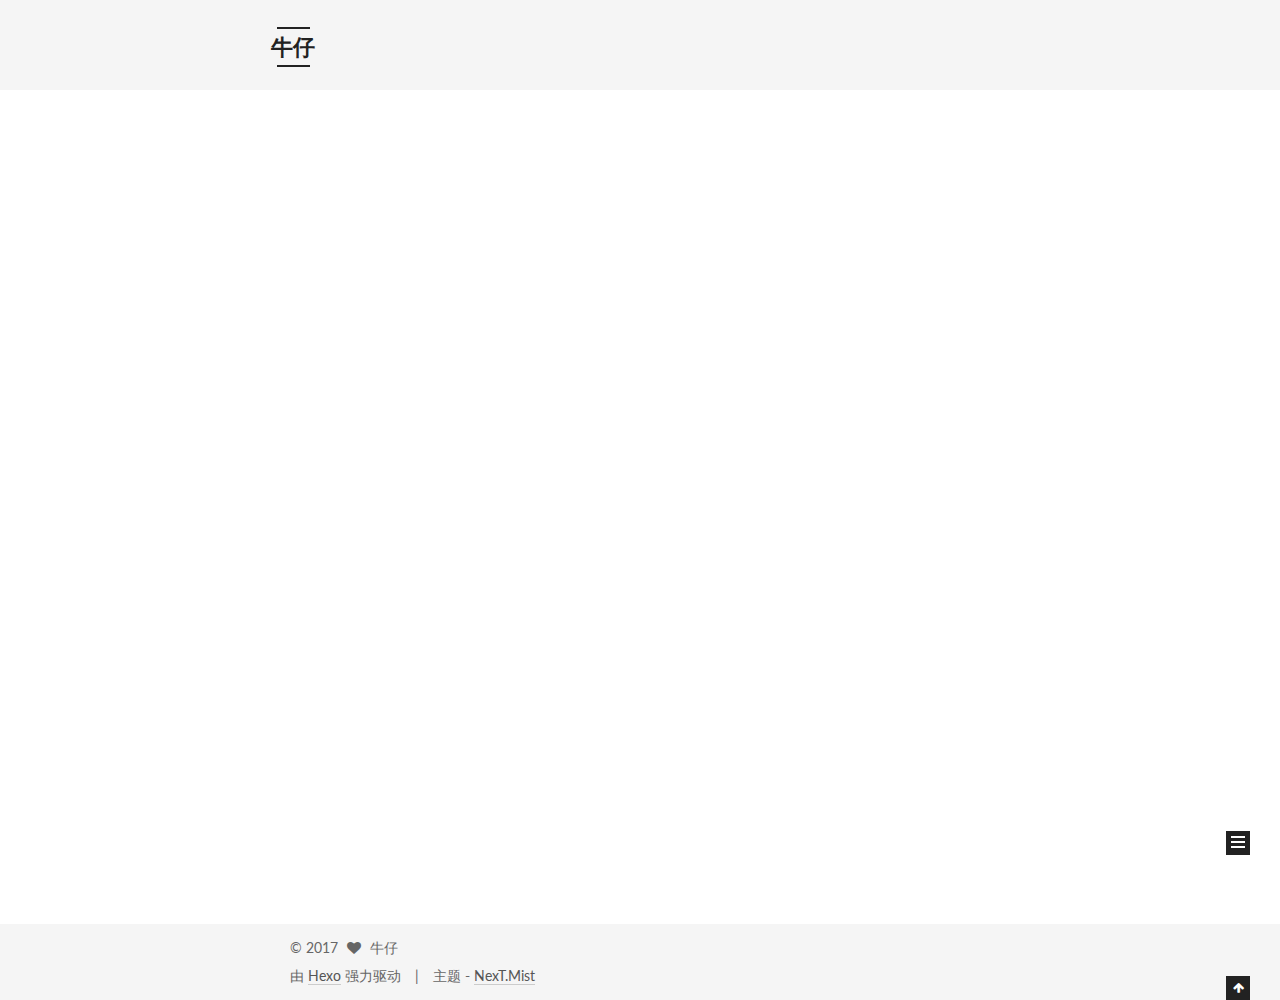
==== index.html @ 4847deeb "Site updated: 2017-06-24 11:34:40" ====
<!doctype html>



  


<html class="theme-next mist use-motion" lang="zh-Hans">
<head>
  <meta charset="UTF-8"/>
<meta http-equiv="X-UA-Compatible" content="IE=edge" />
<meta name="viewport" content="width=device-width, initial-scale=1, maximum-scale=1"/>









<meta http-equiv="Cache-Control" content="no-transform" />
<meta http-equiv="Cache-Control" content="no-siteapp" />















  
  
  <link href="/lib/fancybox/source/jquery.fancybox.css?v=2.1.5" rel="stylesheet" type="text/css" />




  
  
  
  

  
    
    
  

  

  

  

  

  
    
    
    <link href="//fonts.googleapis.com/css?family=Lato:300,300italic,400,400italic,700,700italic&subset=latin,latin-ext" rel="stylesheet" type="text/css">
  






<link href="/lib/font-awesome/css/font-awesome.min.css?v=4.6.2" rel="stylesheet" type="text/css" />

<link href="/css/main.css?v=5.1.1" rel="stylesheet" type="text/css" />


  <meta name="keywords" content="Hexo, NexT" />








  <link rel="shortcut icon" type="image/x-icon" href="/favicon.ico?v=5.1.1" />






<meta name="description" content="This is my website!">
<meta property="og:type" content="website">
<meta property="og:title" content="牛仔">
<meta property="og:url" content="http://nfy.party/index.html">
<meta property="og:site_name" content="牛仔">
<meta property="og:description" content="This is my website!">
<meta name="twitter:card" content="summary">
<meta name="twitter:title" content="牛仔">
<meta name="twitter:description" content="This is my website!">



<script type="text/javascript" id="hexo.configurations">
  var NexT = window.NexT || {};
  var CONFIG = {
    root: '/',
    scheme: 'Mist',
    sidebar: {"position":"left","display":"always","offset":12,"offset_float":0,"b2t":false,"scrollpercent":false},
    fancybox: true,
    motion: true,
    duoshuo: {
      userId: '0',
      author: '博主'
    },
    algolia: {
      applicationID: '',
      apiKey: '',
      indexName: '',
      hits: {"per_page":10},
      labels: {"input_placeholder":"Search for Posts","hits_empty":"We didn't find any results for the search: ${query}","hits_stats":"${hits} results found in ${time} ms"}
    }
  };
</script>



  <link rel="canonical" href="http://nfy.party/"/>





  <title>牛仔</title>
  














</head>

<body itemscope itemtype="http://schema.org/WebPage" lang="zh-Hans">

  
  
    
  

  <div class="container sidebar-position-left 
   page-home 
 ">
    <div class="headband"></div>

    <header id="header" class="header" itemscope itemtype="http://schema.org/WPHeader">
      <div class="header-inner"><div class="site-brand-wrapper">
  <div class="site-meta ">
    

    <div class="custom-logo-site-title">
      <a href="/"  class="brand" rel="start">
        <span class="logo-line-before"><i></i></span>
        <span class="site-title">牛仔</span>
        <span class="logo-line-after"><i></i></span>
      </a>
    </div>
      
        <p class="site-subtitle"></p>
      
  </div>

  <div class="site-nav-toggle">
    <button>
      <span class="btn-bar"></span>
      <span class="btn-bar"></span>
      <span class="btn-bar"></span>
    </button>
  </div>
</div>

<nav class="site-nav">
  

  
    <ul id="menu" class="menu">
      
        
        <li class="menu-item menu-item-home">
          <a href="/" rel="section">
            
              <i class="menu-item-icon fa fa-fw fa-home"></i> <br />
            
            首页
          </a>
        </li>
      
        
        <li class="menu-item menu-item-categories">
          <a href="/categories/" rel="section">
            
              <i class="menu-item-icon fa fa-fw fa-th"></i> <br />
            
            分类
          </a>
        </li>
      
        
        <li class="menu-item menu-item-archives">
          <a href="/archives/" rel="section">
            
              <i class="menu-item-icon fa fa-fw fa-archive"></i> <br />
            
            归档
          </a>
        </li>
      
        
        <li class="menu-item menu-item-tags">
          <a href="/tags/" rel="section">
            
              <i class="menu-item-icon fa fa-fw fa-tags"></i> <br />
            
            标签
          </a>
        </li>
      

      
    </ul>
  

  
</nav>



 </div>
    </header>

    <main id="main" class="main">
      <div class="main-inner">
        <div class="content-wrap">
          <div id="content" class="content">
            
  <section id="posts" class="posts-expand">
    
      

  

  
  
  

  <article class="post post-type-normal " itemscope itemtype="http://schema.org/Article">
    <link itemprop="mainEntityOfPage" href="http://nfy.party/2017/06/24/first/">

    <span hidden itemprop="author" itemscope itemtype="http://schema.org/Person">
      <meta itemprop="name" content="牛仔">
      <meta itemprop="description" content="">
      <meta itemprop="image" content="/uploads/avatar.JPG">
    </span>

    <span hidden itemprop="publisher" itemscope itemtype="http://schema.org/Organization">
      <meta itemprop="name" content="牛仔">
    </span>

    
      <header class="post-header">

        
        
          <h1 class="post-title" itemprop="name headline">
                
                <a class="post-title-link" href="/2017/06/24/first/" itemprop="url">first</a></h1>
        

        <div class="post-meta">
          <span class="post-time">
            
              <span class="post-meta-item-icon">
                <i class="fa fa-calendar-o"></i>
              </span>
              
                <span class="post-meta-item-text">发表于</span>
              
              <time title="创建于" itemprop="dateCreated datePublished" datetime="2017-06-24T11:21:28+08:00">
                2017-06-24
              </time>
            

            

            
          </span>

          

          
            
          

          
          

          

          

          

        </div>
      </header>
    

    <div class="post-body" itemprop="articleBody">

      
      

      
        
          
            <h1 id="测试"><a href="#测试" class="headerlink" title="测试"></a>测试</h1><h2 id="测试-1"><a href="#测试-1" class="headerlink" title="测试"></a>测试</h2><h3 id="测试-2"><a href="#测试-2" class="headerlink" title="测试"></a>测试</h3><h4 id="测试-3"><a href="#测试-3" class="headerlink" title="测试"></a>测试</h4><h5 id="测试-4"><a href="#测试-4" class="headerlink" title="测试"></a>测试</h5><h6 id="测试-5"><a href="#测试-5" class="headerlink" title="测试"></a>测试</h6>
          
        
      
    </div>

    <div>
      
    </div>

    <div>
      
    </div>

    <div>
      
    </div>

    <footer class="post-footer">
      

      

      

      
      
        <div class="post-eof"></div>
      
    </footer>
  </article>


    
      

  

  
  
  

  <article class="post post-type-normal " itemscope itemtype="http://schema.org/Article">
    <link itemprop="mainEntityOfPage" href="http://nfy.party/2017/06/24/test/">

    <span hidden itemprop="author" itemscope itemtype="http://schema.org/Person">
      <meta itemprop="name" content="牛仔">
      <meta itemprop="description" content="">
      <meta itemprop="image" content="/uploads/avatar.JPG">
    </span>

    <span hidden itemprop="publisher" itemscope itemtype="http://schema.org/Organization">
      <meta itemprop="name" content="牛仔">
    </span>

    
      <header class="post-header">

        
        
          <h1 class="post-title" itemprop="name headline">
                
                <a class="post-title-link" href="/2017/06/24/test/" itemprop="url">test</a></h1>
        

        <div class="post-meta">
          <span class="post-time">
            
              <span class="post-meta-item-icon">
                <i class="fa fa-calendar-o"></i>
              </span>
              
                <span class="post-meta-item-text">发表于</span>
              
              <time title="创建于" itemprop="dateCreated datePublished" datetime="2017-06-24T10:18:09+08:00">
                2017-06-24
              </time>
            

            

            
          </span>

          

          
            
          

          
          

          

          

          

        </div>
      </header>
    

    <div class="post-body" itemprop="articleBody">

      
      

      
        
          
            <p>——————&gt;o.o&lt;—————-</p>

          
        
      
    </div>

    <div>
      
    </div>

    <div>
      
    </div>

    <div>
      
    </div>

    <footer class="post-footer">
      

      

      

      
      
        <div class="post-eof"></div>
      
    </footer>
  </article>


    
  </section>

  


          </div>
          


          

        </div>
        
          
  
  <div class="sidebar-toggle">
    <div class="sidebar-toggle-line-wrap">
      <span class="sidebar-toggle-line sidebar-toggle-line-first"></span>
      <span class="sidebar-toggle-line sidebar-toggle-line-middle"></span>
      <span class="sidebar-toggle-line sidebar-toggle-line-last"></span>
    </div>
  </div>

  <aside id="sidebar" class="sidebar">
    <div class="sidebar-inner">

      

      

      <section class="site-overview sidebar-panel sidebar-panel-active">
        <div class="site-author motion-element" itemprop="author" itemscope itemtype="http://schema.org/Person">
          <img class="site-author-image" itemprop="image"
               src="/uploads/avatar.JPG"
               alt="牛仔" />
          <p class="site-author-name" itemprop="name">牛仔</p>
           
              <p class="site-description motion-element" itemprop="description">This is my website!</p>
          
        </div>
        <nav class="site-state motion-element">

          
            <div class="site-state-item site-state-posts">
              <a href="/archives/">
                <span class="site-state-item-count">2</span>
                <span class="site-state-item-name">日志</span>
              </a>
            </div>
          

          

          

        </nav>

        

        <div class="links-of-author motion-element">
          
        </div>

        
        

        
        

        


      </section>

      

      

    </div>
  </aside>


        
      </div>
    </main>

    <footer id="footer" class="footer">
      <div class="footer-inner">
        <div class="copyright" >
  
  &copy; 
  <span itemprop="copyrightYear">2017</span>
  <span class="with-love">
    <i class="fa fa-heart"></i>
  </span>
  <span class="author" itemprop="copyrightHolder">牛仔</span>
</div>


<div class="powered-by">
  由 <a class="theme-link" href="https://hexo.io">Hexo</a> 强力驱动
</div>

<div class="theme-info">
  主题 -
  <a class="theme-link" href="https://github.com/iissnan/hexo-theme-next">
    NexT.Mist
  </a>
</div>


        

        
      </div>
    </footer>

    
      <div class="back-to-top">
        <i class="fa fa-arrow-up"></i>
        
      </div>
    

  </div>

  

<script type="text/javascript">
  if (Object.prototype.toString.call(window.Promise) !== '[object Function]') {
    window.Promise = null;
  }
</script>









  












  
  <script type="text/javascript" src="/lib/jquery/index.js?v=2.1.3"></script>

  
  <script type="text/javascript" src="/lib/fastclick/lib/fastclick.min.js?v=1.0.6"></script>

  
  <script type="text/javascript" src="/lib/jquery_lazyload/jquery.lazyload.js?v=1.9.7"></script>

  
  <script type="text/javascript" src="/lib/velocity/velocity.min.js?v=1.2.1"></script>

  
  <script type="text/javascript" src="/lib/velocity/velocity.ui.min.js?v=1.2.1"></script>

  
  <script type="text/javascript" src="/lib/fancybox/source/jquery.fancybox.pack.js?v=2.1.5"></script>


  


  <script type="text/javascript" src="/js/src/utils.js?v=5.1.1"></script>

  <script type="text/javascript" src="/js/src/motion.js?v=5.1.1"></script>



  
  

  
    <script type="text/javascript" src="/js/src/scrollspy.js?v=5.1.1"></script>
<script type="text/javascript" src="/js/src/post-details.js?v=5.1.1"></script>

  

  


  <script type="text/javascript" src="/js/src/bootstrap.js?v=5.1.1"></script>



  


  




	





  





  





  






  





  

  

  

  

  

  

</body>
</html>
---- css/main.css ----
/* normalize.css v3.0.2 | MIT License | git.io/normalize */
html {
  font-family: sans-serif; /* 1 */
  -ms-text-size-adjust: 100%; /* 2 */
  -webkit-text-size-adjust: 100%; /* 2 */
}
body {
  margin: 0;
}
article,
aside,
details,
figcaption,
figure,
footer,
header,
hgroup,
main,
menu,
nav,
section,
summary {
  display: block;
}
audio,
canvas,
progress,
video {
  display: inline-block; /* 1 */
  vertical-align: baseline; /* 2 */
}
audio:not([controls]) {
  display: none;
  height: 0;
}
[hidden],
template {
  display: none;
}
a {
  background-color: transparent;
}
a:active,
a:hover {
  outline: 0;
}
abbr[title] {
  border-bottom: 1px dotted;
}
b,
strong {
  font-weight: bold;
}
dfn {
  font-style: italic;
}
h1 {
  font-size: 2em;
  margin: 0.67em 0;
}
mark {
  background: #ff0;
  color: #000;
}
small {
  font-size: 80%;
}
sub,
sup {
  font-size: 75%;
  line-height: 0;
  position: relative;
  vertical-align: baseline;
}
sup {
  top: -0.5em;
}
sub {
  bottom: -0.25em;
}
img {
  border: 0;
}
svg:not(:root) {
  overflow: hidden;
}
figure {
  margin: 1em 40px;
}
hr {
  -moz-box-sizing: content-box;
  box-sizing: content-box;
  height: 0;
}
pre {
  overflow: auto;
}
code,
kbd,
pre,
samp {
  font-family: monospace, monospace;
  font-size: 1em;
}
button,
input,
optgroup,
select,
textarea {
  color: inherit; /* 1 */
  font: inherit; /* 2 */
  margin: 0; /* 3 */
}
button {
  overflow: visible;
}
button,
select {
  text-transform: none;
}
button,
html input[type="button"],
input[type="reset"],
input[type="submit"] {
  -webkit-appearance: button; /* 2 */
  cursor: pointer; /* 3 */
}
button[disabled],
html input[disabled] {
  cursor: default;
}
button::-moz-focus-inner,
input::-moz-focus-inner {
  border: 0;
  padding: 0;
}
input {
  line-height: normal;
}
input[type="checkbox"],
input[type="radio"] {
  box-sizing: border-box; /* 1 */
  padding: 0; /* 2 */
}
input[type="number"]::-webkit-inner-spin-button,
input[type="number"]::-webkit-outer-spin-button {
  height: auto;
}
input[type="search"] {
  -webkit-appearance: textfield; /* 1 */
  -moz-box-sizing: content-box;
  -webkit-box-sizing: content-box; /* 2 */
  box-sizing: content-box;
}
input[type="search"]::-webkit-search-cancel-button,
input[type="search"]::-webkit-search-decoration {
  -webkit-appearance: none;
}
fieldset {
  border: 1px solid #c0c0c0;
  margin: 0 2px;
  padding: 0.35em 0.625em 0.75em;
}
legend {
  border: 0; /* 1 */
  padding: 0; /* 2 */
}
textarea {
  overflow: auto;
}
optgroup {
  font-weight: bold;
}
table {
  border-collapse: collapse;
  border-spacing: 0;
}
td,
th {
  padding: 0;
}
::selection {
  background: #262a30;
  color: #fff;
}
body {
  position: relative;
  font-family: 'Lato', "PingFang SC", "Microsoft YaHei", sans-serif;
  font-size: 14px;
  line-height: 2;
  color: #555;
  background: #fff;
}
@media (max-width: 767px) {
  body {
    padding-right: 0 !important;
  }
}
@media (min-width: 768px) and (max-width: 991px) {
  body {
    padding-right: 0 !important;
  }
}
@media (min-width: 1600px) {
  body {
    font-size: 16px;
  }
}
h1,
h2,
h3,
h4,
h5,
h6 {
  margin: 0;
  padding: 0;
  font-weight: bold;
  line-height: 1.5;
  font-family: 'Lato', "PingFang SC", "Microsoft YaHei", sans-serif;
}
h2,
h3,
h4,
h5,
h6 {
  margin: 20px 0 15px;
}
h1 {
  font-size: 24px;
}
@media (max-width: 767px) {
  h1 {
    font-size: 20px;
  }
}
h2 {
  font-size: 22px;
}
@media (max-width: 767px) {
  h2 {
    font-size: 18px;
  }
}
h3 {
  font-size: 20px;
}
@media (max-width: 767px) {
  h3 {
    font-size: 16px;
  }
}
h4 {
  font-size: 18px;
}
@media (max-width: 767px) {
  h4 {
    font-size: 14px;
  }
}
h5 {
  font-size: 16px;
}
@media (max-width: 767px) {
  h5 {
    font-size: 12px;
  }
}
h6 {
  font-size: 14px;
}
@media (max-width: 767px) {
  h6 {
    font-size: 10px;
  }
}
p {
  margin: 0 0 25px 0;
}
a {
  color: #555;
  text-decoration: none;
  border-bottom: 1px solid #999;
  word-wrap: break-word;
}
a:hover {
  color: #222;
  border-bottom-color: #222;
}
blockquote {
  margin: 0;
  padding: 0;
}
img {
  display: block;
  margin: auto;
  max-width: 100%;
  height: auto;
}
hr {
  margin: 40px 0;
  height: 3px;
  border: none;
  background-color: #ddd;
  background-image: repeating-linear-gradient(-45deg, #fff, #fff 4px, transparent 4px, transparent 8px);
}
blockquote {
  padding: 0 15px;
  color: #666;
  border-left: 4px solid #ddd;
}
blockquote cite::before {
  content: "-";
  padding: 0 5px;
}
dt {
  font-weight: 700;
}
dd {
  margin: 0;
  padding: 0;
}
.text-left {
  text-align: left;
}
.text-center {
  text-align: center;
}
.text-right {
  text-align: right;
}
.text-justify {
  text-align: justify;
}
.text-nowrap {
  white-space: nowrap;
}
.text-lowercase {
  text-transform: lowercase;
}
.text-uppercase {
  text-transform: uppercase;
}
.text-capitalize {
  text-transform: capitalize;
}
.center-block {
  display: block;
  margin-left: auto;
  margin-right: auto;
}
.clearfix:before,
.clearfix:after {
  content: " ";
  display: table;
}
.clearfix:after {
  clear: both;
}
.pullquote {
  width: 45%;
}
.pullquote.left {
  float: left;
  margin-left: 5px;
  margin-right: 10px;
}
.pullquote.right {
  float: right;
  margin-left: 10px;
  margin-right: 5px;
}
.affix.affix.affix {
  position: fixed;
}
.translation {
  margin-top: -20px;
  font-size: 14px;
  color: #999;
}
.scrollbar-measure {
  width: 100px;
  height: 100px;
  overflow: scroll;
  position: absolute;
  top: -9999px;
}
.use-motion .motion-element {
  opacity: 0;
}
table {
  margin: 20px 0;
  width: 100%;
  border-collapse: collapse;
  border-spacing: 0;
  border: 1px solid #ddd;
  font-size: 14px;
  table-layout: fixed;
  word-wrap: break-all;
}
table>tbody>tr:nth-of-type(odd) {
  background-color: #f9f9f9;
}
table>tbody>tr:hover {
  background-color: #f5f5f5;
}
caption,
th,
td {
  padding: 8px;
  text-align: left;
  vertical-align: middle;
  font-weight: normal;
}
th,
td {
  border-bottom: 3px solid #ddd;
  border-right: 1px solid #eee;
}
th {
  padding-bottom: 10px;
  font-weight: 700;
}
td {
  border-bottom-width: 1px;
}
html,
body {
  height: 100%;
}
.container {
  position: relative;
  min-height: 100%;
}
.header-inner {
  margin: 0 auto;
  padding: 100px 0 70px;
  width: 700px;
}
@media (min-width: 1600px) {
  .container .header-inner {
    width: 900px;
  }
}
.main {
  padding-bottom: 150px;
}
.main-inner {
  margin: 0 auto;
  width: 700px;
}
@media (min-width: 1600px) {
  .container .main-inner {
    width: 900px;
  }
}
.footer {
  position: absolute;
  left: 0;
  bottom: 0;
  width: 100%;
  min-height: 50px;
}
.footer-inner {
  box-sizing: border-box;
  margin: 20px auto;
  width: 700px;
}
@media (min-width: 1600px) {
  .container .footer-inner {
    width: 900px;
  }
}
pre,
.highlight {
  overflow: auto;
  margin: 20px 0;
  padding: 0;
  font-size: 13px;
  color: #4d4d4c;
  background: #f7f7f7;
  line-height: 1.6;
}
pre,
code {
  font-family: consolas, Menlo, "PingFang SC", "Microsoft YaHei", monospace;
}
code {
  padding: 2px 4px;
  word-wrap: break-word;
  color: #555;
  background: #eee;
  border-radius: 3px;
  font-size: 13px;
}
pre code {
  padding: 0;
  color: #4d4d4c;
  background: none;
  text-shadow: none;
}
.highlight {
  border-radius: 1px;
}
.highlight pre {
  border: none;
  margin: 0;
  padding: 10px 0;
}
.highlight table {
  margin: 0;
  width: auto;
  border: none;
}
.highlight td {
  border: none;
  padding: 0;
}
.highlight figcaption {
  font-size: 1em;
  color: #4d4d4c;
  line-height: 1em;
  margin-bottom: 1em;
}
.highlight figcaption:before,
.highlight figcaption:after {
  content: " ";
  display: table;
}
.highlight figcaption:after {
  clear: both;
}
.highlight figcaption a {
  float: right;
  color: #4d4d4c;
}
.highlight figcaption a:hover {
  border-bottom-color: #4d4d4c;
}
.highlight .gutter pre {
  padding-left: 10px;
  padding-right: 10px;
  color: #869194;
  text-align: right;
  background-color: #eff2f3;
}
.highlight .code pre {
  width: 100%;
  padding-left: 10px;
  padding-right: 10px;
  background-color: #f7f7f7;
}
.highlight .line {
  height: 20px;
}
.gutter {
  -webkit-user-select: none;
  -moz-user-select: none;
  -ms-user-select: none;
  user-select: none;
}
.gist table {
  width: auto;
}
.gist table td {
  border: none;
}
pre .deletion {
  background: #fdd;
}
pre .addition {
  background: #dfd;
}
pre .meta {
  color: #8959a8;
}
pre .comment {
  color: #8e908c;
}
pre .variable,
pre .attribute,
pre .tag,
pre .regexp,
pre .ruby .constant,
pre .xml .tag .title,
pre .xml .pi,
pre .xml .doctype,
pre .html .doctype,
pre .css .id,
pre .css .class,
pre .css .pseudo {
  color: #c82829;
}
pre .number,
pre .preprocessor,
pre .built_in,
pre .literal,
pre .params,
pre .constant,
pre .command {
  color: #f5871f;
}
pre .ruby .class .title,
pre .css .rules .attribute,
pre .string,
pre .value,
pre .inheritance,
pre .header,
pre .ruby .symbol,
pre .xml .cdata,
pre .special,
pre .number,
pre .formula {
  color: #718c00;
}
pre .title,
pre .css .hexcolor {
  color: #3e999f;
}
pre .function,
pre .python .decorator,
pre .python .title,
pre .ruby .function .title,
pre .ruby .title .keyword,
pre .perl .sub,
pre .javascript .title,
pre .coffeescript .title {
  color: #4271ae;
}
pre .keyword,
pre .javascript .function {
  color: #8959a8;
}
.full-image.full-image.full-image {
  border: none;
  max-width: 100%;
  width: auto;
  margin: 20px auto;
}
@media (min-width: 992px) {
  .full-image.full-image.full-image {
    max-width: none;
    width: 110%;
    margin: 25px -5%;
  }
}
.blockquote-center,
.page-home .post-type-quote blockquote,
.page-post-detail .post-type-quote blockquote {
  position: relative;
  margin: 40px 0;
  padding: 0;
  border-left: none;
  text-align: center;
}
.blockquote-center::before,
.page-home .post-type-quote blockquote::before,
.page-post-detail .post-type-quote blockquote::before,
.blockquote-center::after,
.page-home .post-type-quote blockquote::after,
.page-post-detail .post-type-quote blockquote::after {
  position: absolute;
  content: ' ';
  display: block;
  width: 100%;
  height: 24px;
  opacity: 0.2;
  background-repeat: no-repeat;
  background-position: 0 -6px;
  background-size: 22px 22px;
}
.blockquote-center::before,
.page-home .post-type-quote blockquote::before,
.page-post-detail .post-type-quote blockquote::before {
  top: -20px;
  background-image: url("../images/quote-l.svg");
  border-top: 1px solid #ccc;
}
.blockquote-center::after,
.page-home .post-type-quote blockquote::after,
.page-post-detail .post-type-quote blockquote::after {
  bottom: -20px;
  background-image: url("../images/quote-r.svg");
  border-bottom: 1px solid #ccc;
  background-position: 100% 8px;
}
.blockquote-center p,
.page-home .post-type-quote blockquote p,
.page-post-detail .post-type-quote blockquote p,
.blockquote-center div,
.page-home .post-type-quote blockquote div,
.page-post-detail .post-type-quote blockquote div {
  text-align: center;
}
.post .post-body .group-picture img {
  box-sizing: border-box;
  padding: 0 3px;
  border: none;
}
.post .group-picture-row {
  overflow: hidden;
  margin-top: 6px;
}
.post .group-picture-row:first-child {
  margin-top: 0;
}
.post .group-picture-column {
  float: left;
}
.page-post-detail .post-body .group-picture-column {
  float: none;
  margin-top: 10px;
  width: auto !important;
}
.page-post-detail .post-body .group-picture-column img {
  margin: 0 auto;
}
.page-archive .group-picture-container {
  overflow: hidden;
}
.page-archive .group-picture-row {
  float: left;
}
.page-archive .group-picture-row:first-child {
  margin-top: 6px;
}
.page-archive .group-picture-column {
  max-width: 150px;
  max-height: 150px;
}
.note {
  padding: 20px;
  margin: 20px 0;
  border: 1px solid #eee;
  border-left-width: 5px;
  border-radius: 3px;
}
.note h2,
.note h3,
.note h4,
.note h5,
.note h6 {
  margin-top: 0;
  margin-bottom: 5px;
  padding-top: 0 !important;
}
.note p:last-child {
  margin-bottom: 0;
}
.note code {
  border-radius: 3px;
}
.note+.note {
  margin-top: -5px;
}
.default {
  border-left-color: #777;
}
.default h2,
.default h3,
.default h4,
.default h5,
.default h6 {
  color: #777;
}
.primary {
  border-left-color: #428bca;
}
.primary h2,
.primary h3,
.primary h4,
.primary h5,
.primary h6 {
  color: #428bca;
}
.success {
  border-left-color: #5cb85c;
}
.success h2,
.success h3,
.success h4,
.success h5,
.success h6 {
  color: #5cb85c;
}
.danger {
  border-left-color: #d9534f;
}
.danger h2,
.danger h3,
.danger h4,
.danger h5,
.danger h6 {
  color: #d9534f;
}
.warning {
  border-left-color: #f0ad4e;
}
.warning h2,
.warning h3,
.warning h4,
.warning h5,
.warning h6 {
  color: #f0ad4e;
}
.info {
  border-left-color: #5bc0de;
}
.info h2,
.info h3,
.info h4,
.info h5,
.info h6 {
  color: #5bc0de;
}
.btn {
  display: inline-block;
  padding: 0 20px;
  font-size: 14px;
  color: #fff;
  background: #222;
  border: 2px solid #222;
  text-decoration: none;
  border-radius: 0;
  transition-property: background-color;
  transition-duration: 0.2s;
  transition-timing-function: ease-in-out;
  transition-delay: 0s;
}
.btn:hover,
.post-button .btn:hover {
  border-color: #222;
  color: #222;
  background: #fff;
}
.btn-bar {
  display: block;
  width: 22px;
  height: 2px;
  background: #555;
  border-radius: 1px;
}
.btn-bar+.btn-bar {
  margin-top: 4px;
}
.pagination {
  margin: 120px 0 40px;
  text-align: center;
  border-top: 1px solid #eee;
}
.page-number-basic,
.pagination .prev,
.pagination .next,
.pagination .page-number,
.pagination .space {
  display: inline-block;
  position: relative;
  top: -1px;
  margin: 0 10px;
  padding: 0 10px;
  line-height: 30px;
}
@media (max-width: 767px) {
  .page-number-basic,
  .pagination .prev,
  .pagination .next,
  .pagination .page-number,
  .pagination .space {
    margin: 0 5px;
  }
}
.pagination .prev,
.pagination .next,
.pagination .page-number {
  border-bottom: 0;
  border-top: 1px solid #eee;
  transition-property: border-color;
  transition-duration: 0.2s;
  transition-timing-function: ease-in-out;
  transition-delay: 0s;
}
.pagination .prev:hover,
.pagination .next:hover,
.pagination .page-number:hover {
  border-top-color: #222;
}
.pagination .space {
  padding: 0;
  margin: 0;
}
.pagination .prev {
  margin-left: 0;
}
.pagination .next {
  margin-right: 0;
}
.pagination .page-number.current {
  color: #fff;
  background: #ccc;
  border-top-color: #ccc;
}
@media (max-width: 767px) {
  .pagination {
    border-top: none;
  }
  .pagination .prev,
  .pagination .next,
  .pagination .page-number {
    margin-bottom: 10px;
    border-top: 0;
    border-bottom: 1px solid #eee;
  }
  .pagination .prev:hover,
  .pagination .next:hover,
  .pagination .page-number:hover {
    border-bottom-color: #222;
  }
}
.comments {
  margin: 60px 20px 0;
}
.tag-cloud {
  text-align: center;
}
.tag-cloud a {
  display: inline-block;
  margin: 10px;
}
.back-to-top {
  box-sizing: border-box;
  position: fixed;
  bottom: -100px;
  right: 30px;
  z-index: 1050;
  padding: 0 6px;
  width: 24px;
  background: #222;
  font-size: 12px;
  opacity: 1;
  color: #fff;
  cursor: pointer;
  text-align: center;
  -webkit-transform: translateZ(0);
  transition-property: bottom;
  transition-duration: 0.2s;
  transition-timing-function: ease-in-out;
  transition-delay: 0s;
}
@media (max-width: 767px) {
  .back-to-top {
    display: none;
  }
}
@media (min-width: 768px) and (max-width: 991px) {
  .back-to-top {
    display: none;
  }
}
.back-to-top.back-to-top-on {
  bottom: 19px;
}
.header {
  background: transparent;
}
.header-inner {
  position: relative;
}
.headband {
  height: 3px;
  background: #222;
}
.site-meta {
  margin: 0;
  text-align: left;
}
@media (max-width: 767px) {
  .site-meta {
    text-align: center;
  }
}
.brand {
  position: relative;
  display: inline-block;
  padding: 0 40px;
  color: #222;
  background: #222;
  border-bottom: none;
}
.brand:hover {
  color: #222;
}
.logo {
  display: inline-block;
  margin-right: 5px;
  line-height: 36px;
  vertical-align: top;
}
.site-title {
  display: inline-block;
  vertical-align: top;
  line-height: 36px;
  font-size: 20px;
  font-weight: normal;
  font-family: 'Lato', "PingFang SC", "Microsoft YaHei", sans-serif;
}
.site-subtitle {
  margin-top: 10px;
  font-size: 13px;
  color: #999;
}
.use-motion .brand {
  opacity: 0;
}
.use-motion .logo,
.use-motion .site-title,
.use-motion .site-subtitle {
  opacity: 0;
  position: relative;
  top: -10px;
}
.site-nav-toggle {
  display: none;
  position: absolute;
  top: 10px;
  left: 10px;
}
@media (max-width: 767px) {
  .site-nav-toggle {
    display: block;
  }
}
.site-nav-toggle button {
  margin-top: 2px;
  padding: 9px 10px;
  background: transparent;
  border: none;
}
@media (max-width: 767px) {
  .site-nav {
    display: none;
    margin: 0 -10px;
    padding: 0 10px;
    clear: both;
    border-top: 1px solid #ddd;
  }
}
@media (min-width: 768px) and (max-width: 991px) {
  .site-nav {
    display: block !important;
  }
}
@media (min-width: 992px) {
  .site-nav {
    display: block !important;
  }
}
.menu {
  margin-top: 20px;
  padding-left: 0;
  text-align: center;
}
.menu .menu-item {
  display: inline-block;
  margin: 0 10px;
  list-style: none;
}
@media screen and (max-width: 767px) {
  .menu .menu-item {
    margin-top: 10px;
  }
}
.menu .menu-item a {
  display: block;
  font-size: 13px;
  line-height: inherit;
  border-bottom: 1px solid transparent;
  transition-property: border-color;
  transition-duration: 0.2s;
  transition-timing-function: ease-in-out;
  transition-delay: 0s;
}
.menu .menu-item a:hover {
  border-bottom-color: #222;
}
.menu .menu-item .fa {
  margin-right: 5px;
}
.use-motion .menu-item {
  opacity: 0;
}
.post-body {
  font-family: 'Lato', "PingFang SC", "Microsoft YaHei", sans-serif;
}
@media (max-width: 767px) {
  .post-body {
    word-break: break-word;
  }
}
.post-body .fancybox img {
  display: block !important;
  margin: 0 auto;
  cursor: pointer;
  cursor: zoom-in;
  cursor: -webkit-zoom-in;
}
.post-body .image-caption,
.post-body .figure .caption {
  margin: 10px auto 15px;
  text-align: center;
  font-size: 14px;
  color: #999;
  font-weight: bold;
  line-height: 1;
}
.post-sticky-flag {
  display: inline-block;
  font-size: 16px;
  -ms-transform: rotate(30deg);
  -webkit-transform: rotate(30deg);
  -moz-transform: rotate(30deg);
  -ms-transform: rotate(30deg);
  -o-transform: rotate(30deg);
  transform: rotate(30deg);
}
.posts-expand {
  padding-top: 40px;
}
@media (max-width: 767px) {
  .posts-expand {
    margin: 0 20px;
  }
  .post-body pre {
    padding: 10px;
  }
  .post-body pre .gutter pre {
    padding-right: 10px;
  }
  .post-body .highlight {
    margin-left: 0px;
    margin-right: 0px;
    padding: 0;
  }
  .post-body .highlight .gutter pre {
    padding-right: 10px;
  }
}
@media (min-width: 992px) {
  .posts-expand .post-body {
    text-align: justify;
  }
}
.posts-expand .post-body h2,
.posts-expand .post-body h3,
.posts-expand .post-body h4,
.posts-expand .post-body h5,
.posts-expand .post-body h6 {
  padding-top: 10px;
}
.posts-expand .post-body h2 .header-anchor,
.posts-expand .post-body h3 .header-anchor,
.posts-expand .post-body h4 .header-anchor,
.posts-expand .post-body h5 .header-anchor,
.posts-expand .post-body h6 .header-anchor {
  float: right;
  margin-left: 10px;
  color: #ccc;
  border-bottom-style: none;
  visibility: hidden;
}
.posts-expand .post-body h2 .header-anchor:hover,
.posts-expand .post-body h3 .header-anchor:hover,
.posts-expand .post-body h4 .header-anchor:hover,
.posts-expand .post-body h5 .header-anchor:hover,
.posts-expand .post-body h6 .header-anchor:hover {
  color: inherit;
}
.posts-expand .post-body h2:hover .header-anchor,
.posts-expand .post-body h3:hover .header-anchor,
.posts-expand .post-body h4:hover .header-anchor,
.posts-expand .post-body h5:hover .header-anchor,
.posts-expand .post-body h6:hover .header-anchor {
  visibility: visible;
}
.posts-expand .post-body ul li {
  list-style: circle;
}
.posts-expand .post-body img {
  box-sizing: border-box;
  margin: auto;
  padding: 3px;
  border: 1px solid #ddd;
}
.posts-expand .fancybox img {
  margin: 0 auto;
}
@media (max-width: 767px) {
  .posts-collapse {
    margin: 0 20px;
  }
  .posts-collapse .post-title,
  .posts-collapse .post-meta {
    display: block;
    width: auto;
    text-align: left;
  }
}
.posts-collapse {
  position: relative;
  z-index: 1010;
  margin-left: 0;
}
.posts-collapse::after {
  content: " ";
  position: absolute;
  top: 20px;
  left: 0;
  margin-left: -2px;
  width: 4px;
  height: 100%;
  background: #f5f5f5;
  z-index: -1;
}
@media (max-width: 767px) {
  .posts-collapse {
    margin: 0 20px;
  }
}
.posts-collapse .collection-title {
  position: relative;
  margin: 60px 0;
}
.posts-collapse .collection-title h1,
.posts-collapse .collection-title h2 {
  margin-left: 20px;
}
.posts-collapse .collection-title small {
  color: #bbb;
  margin-left: 5px;
}
.posts-collapse .collection-title::before {
  content: " ";
  position: absolute;
  left: 0;
  top: 50%;
  margin-left: -4px;
  margin-top: -4px;
  width: 8px;
  height: 8px;
  background: #bbb;
  border-radius: 50%;
}
.posts-collapse .post {
  margin: 30px 0;
}
.posts-collapse .post-header {
  position: relative;
  transition-duration: 0.2s;
  transition-timing-function: ease-in-out;
  transition-delay: 0s;
  transition-property: border;
  border-bottom: 1px dashed #ccc;
}
.posts-collapse .post-header::before {
  content: " ";
  position: absolute;
  left: 0;
  top: 12px;
  width: 6px;
  height: 6px;
  margin-left: -4px;
  background: #bbb;
  border-radius: 50%;
  border: 1px solid #fff;
  transition-duration: 0.2s;
  transition-timing-function: ease-in-out;
  transition-delay: 0s;
  transition-property: background;
}
.posts-collapse .post-header:hover {
  border-bottom-color: #666;
}
.posts-collapse .post-header:hover::before {
  background: #222;
}
.posts-collapse .post-meta {
  position: absolute;
  font-size: 12px;
  left: 20px;
  top: 5px;
}
.posts-collapse .post-comments-count {
  display: none;
}
.posts-collapse .post-title {
  margin-left: 60px;
  font-size: 16px;
  font-weight: normal;
  line-height: inherit;
}
.posts-collapse .post-title::after {
  margin-left: 3px;
  opacity: 0.6;
}
.posts-collapse .post-title a {
  color: #666;
  border-bottom: none;
}
.page-home .post-type-quote .post-header,
.page-post-detail .post-type-quote .post-header,
.page-home .post-type-quote .post-tags,
.page-post-detail .post-type-quote .post-tags {
  display: none;
}
.posts-expand .post-title {
  font-size: 26px;
  text-align: center;
  word-break: break-word;
  font-weight: 400;
}
@media (max-width: 767px) {
  .posts-expand .post-title {
    font-size: 22px;
  }
}
.posts-expand .post-title-link {
  display: inline-block;
  position: relative;
  color: #555;
  border-bottom: none;
  line-height: 1.2;
  vertical-align: top;
}
.posts-expand .post-title-link::before {
  content: "";
  position: absolute;
  width: 100%;
  height: 2px;
  bottom: 0;
  left: 0;
  background-color: #000;
  visibility: hidden;
  -webkit-transform: scaleX(0);
  -moz-transform: scaleX(0);
  -ms-transform: scaleX(0);
  -o-transform: scaleX(0);
  transform: scaleX(0);
  transition-duration: 0.2s;
  transition-timing-function: ease-in-out;
  transition-delay: 0s;
}
.posts-expand .post-title-link:hover::before {
  visibility: visible;
  -webkit-transform: scaleX(1);
  -moz-transform: scaleX(1);
  -ms-transform: scaleX(1);
  -o-transform: scaleX(1);
  transform: scaleX(1);
}
.posts-expand .post-title-link .fa {
  font-size: 16px;
}
.posts-expand .post-meta {
  margin: 3px 0 60px 0;
  color: #999;
  font-family: 'Lato', "PingFang SC", "Microsoft YaHei", sans-serif;
  font-size: 12px;
  text-align: center;
}
.posts-expand .post-meta .post-category-list {
  display: inline-block;
  margin: 0;
  padding: 3px;
}
.posts-expand .post-meta .post-category-list-link {
  color: #999;
}
.posts-expand .post-meta .post-description {
  font-size: 14px;
  margin-top: 2px;
}
.post-wordcount {
  display: inline-block;
}
.post-meta-divider {
  margin: 0 0.5em;
}
.post-meta-item-icon {
  margin-right: 3px;
}
@media (min-width: 768px) and (max-width: 991px) {
  .post-meta-item-icon {
    display: inline-block;
  }
}
@media (max-width: 767px) {
  .post-meta-item-icon {
    display: inline-block;
  }
}
@media (min-width: 768px) and (max-width: 991px) {
  .post-meta-item-text {
    display: none;
  }
}
@media (max-width: 767px) {
  .post-meta-item-text {
    display: none;
  }
}
@media (max-width: 767px) {
  .posts-expand .post-comments-count {
    display: none;
  }
}
.post-button {
  margin-top: 50px;
}
.post-button .btn {
  color: #555;
  font-size: 14px;
  background: transparent;
  border-radius: 0;
  line-height: 2;
  margin: 0 4px 8px 4px;
}
.post-button .fa-fw {
  width: 1.285714285714286em;
  text-align: left;
}
.posts-expand .post-tags {
  margin-top: 40px;
  text-align: center;
}
.posts-expand .post-tags a {
  display: inline-block;
  margin-right: 10px;
  font-size: 13px;
}
.post-nav {
  display: table;
  margin-top: 15px;
  width: 100%;
  border-top: 1px solid #eee;
}
.post-nav-divider {
  display: table-cell;
  width: 10%;
}
.post-nav-item {
  display: table-cell;
  padding: 10px 0 0 0;
  width: 45%;
  vertical-align: top;
}
.post-nav-item a {
  position: relative;
  display: block;
  line-height: 25px;
  font-size: 14px;
  color: #555;
  border-bottom: none;
}
.post-nav-item a:hover {
  color: #222;
  border-bottom: none;
}
.post-nav-item a:active {
  top: 2px;
}
.post-nav-item .fa {
  position: absolute;
  top: 8px;
  left: 0;
  font-size: 12px;
}
.post-nav-next a {
  padding-left: 15px;
}
.post-nav-prev {
  text-align: right;
}
.post-nav-prev a {
  padding-right: 15px;
}
.post-nav-prev .fa {
  right: 0;
  left: auto;
}
.posts-expand .post-eof {
  display: block;
  margin: 80px auto 60px;
  width: 8%;
  height: 1px;
  background: #ccc;
  text-align: center;
}
.post:last-child .post-eof.post-eof.post-eof {
  display: none;
}
.post-gallery {
  display: table;
  table-layout: fixed;
  width: 100%;
  border-collapse: separate;
}
.post-gallery-row {
  display: table-row;
}
.post-gallery .post-gallery-img {
  display: table-cell;
  text-align: center;
  vertical-align: middle;
  border: none;
}
.post-gallery .post-gallery-img img {
  max-width: 100%;
  max-height: 100%;
  border: none;
}
.fancybox-close,
.fancybox-close:hover {
  border: none;
}
.sidebar {
  position: fixed;
  right: 0;
  top: 0;
  bottom: 0;
  width: 0;
  z-index: 1040;
  box-shadow: inset 0 2px 6px #000;
  background: #222;
  -webkit-transform: translateZ(0);
}
.sidebar a {
  color: #999;
  border-bottom-color: #555;
}
.sidebar a:hover {
  color: #eee;
}
@media (min-width: 768px) and (max-width: 991px) {
  .sidebar {
    display: none !important;
  }
}
@media (max-width: 767px) {
  .sidebar {
    display: none !important;
  }
}
.sidebar-inner {
  position: relative;
  padding: 20px 10px;
  color: #999;
  text-align: center;
}
.sidebar-toggle {
  position: fixed;
  right: 30px;
  bottom: 45px;
  width: 14px;
  height: 14px;
  padding: 5px;
  background: #222;
  line-height: 0;
  z-index: 1050;
  cursor: pointer;
  -webkit-transform: translateZ(0);
}
@media (min-width: 768px) and (max-width: 991px) {
  .sidebar-toggle {
    display: none;
  }
}
@media (max-width: 767px) {
  .sidebar-toggle {
    display: none;
  }
}
.sidebar-toggle-line {
  position: relative;
  display: inline-block;
  vertical-align: top;
  height: 2px;
  width: 100%;
  background: #fff;
  margin-top: 3px;
}
.sidebar-toggle-line:first-child {
  margin-top: 0;
}
.site-author-image {
  display: block;
  margin: 0 auto;
  padding: 2px;
  max-width: 96px;
  height: auto;
  border: 2px solid #333;
}
.site-author-name {
  margin: 5px 0 0;
  text-align: center;
  color: #f5f5f5;
  font-weight: normal;
}
.site-description {
  margin-top: 5px;
  text-align: center;
  font-size: 14px;
  color: #999;
}
.site-state {
  overflow: hidden;
  line-height: 1.4;
  white-space: nowrap;
  text-align: center;
}
.site-state-item {
  display: inline-block;
  padding: 0 15px;
  border-left: 1px solid #333;
}
.site-state-item:first-child {
  border-left: none;
}
.site-state-item a {
  border-bottom: none;
}
.site-state-item-count {
  display: block;
  text-align: center;
  color: inherit;
  font-weight: 600;
  font-size: 18px;
}
.site-state-item-name {
  font-size: 13px;
  color: inherit;
}
.feed-link {
  margin-top: 20px;
}
.feed-link a {
  display: inline-block;
  padding: 0 15px;
  color: #fc6423;
  border: 1px solid #fc6423;
  border-radius: 4px;
}
.feed-link a i {
  color: #fc6423;
  font-size: 14px;
}
.feed-link a:hover {
  color: #fff;
  background: #fc6423;
}
.feed-link a:hover i {
  color: #fff;
}
.links-of-author {
  margin-top: 20px;
}
.links-of-author a {
  display: inline-block;
  vertical-align: middle;
  margin-right: 10px;
  margin-bottom: 10px;
  border-bottom-color: #555;
  font-size: 13px;
}
.links-of-author a:before {
  display: inline-block;
  vertical-align: middle;
  margin-right: 3px;
  content: " ";
  width: 4px;
  height: 4px;
  border-radius: 50%;
  background: #b3d9ed;
}
.links-of-blogroll {
  font-size: 13px;
}
.links-of-blogroll-title {
  margin-top: 20px;
  font-size: 14px;
  font-weight: 600;
}
.links-of-blogroll-list {
  margin: 0;
  padding: 0;
  list-style: none;
}
.links-of-blogroll-item {
  padding: 2px 10px;
}
.sidebar-nav {
  margin: 0 0 20px;
  padding-left: 0;
}
.sidebar-nav li {
  display: inline-block;
  cursor: pointer;
  border-bottom: 1px solid transparent;
  font-size: 14px;
  color: #555;
}
.sidebar-nav li:hover {
  color: #f5f5f5;
}
.page-post-detail .sidebar-nav-toc {
  padding: 0 5px;
}
.page-post-detail .sidebar-nav-overview {
  margin-left: 10px;
}
.sidebar-nav .sidebar-nav-active {
  color: #87daff;
  border-bottom-color: #87daff;
}
.sidebar-nav .sidebar-nav-active:hover {
  color: #87daff;
}
.sidebar-panel {
  display: none;
}
.sidebar-panel-active {
  display: block;
}
.post-toc-empty {
  font-size: 14px;
  color: #666;
}
.post-toc-wrap {
  overflow: hidden;
}
.post-toc {
  overflow: auto;
}
.post-toc ol {
  margin: 0;
  padding: 0 2px 5px 10px;
  text-align: left;
  list-style: none;
  font-size: 14px;
}
.post-toc ol > ol {
  padding-left: 0;
}
.post-toc ol a {
  transition-duration: 0.2s;
  transition-timing-function: ease-in-out;
  transition-delay: 0s;
  transition-property: all;
  color: #999;
  border-bottom-color: #555;
}
.post-toc ol a:hover {
  color: #ccc;
  border-bottom-color: #ccc;
}
.post-toc .nav-item {
  overflow: hidden;
  text-overflow: ellipsis;
  white-space: nowrap;
  line-height: 1.8;
}
.post-toc .nav .nav-child {
  display: none;
}
.post-toc .nav .active > .nav-child {
  display: block;
}
.post-toc .nav .active-current > .nav-child {
  display: block;
}
.post-toc .nav .active-current > .nav-child > .nav-item {
  display: block;
}
.post-toc .nav .active > a {
  color: #87daff;
  border-bottom-color: #87daff;
}
.post-toc .nav .active-current > a {
  color: #87daff;
}
.post-toc .nav .active-current > a:hover {
  color: #87daff;
}
.footer {
  font-size: 14px;
  color: #999;
}
.footer img {
  border: none;
}
.footer-inner {
  text-align: center;
}
.with-love {
  display: inline-block;
  margin: 0 5px;
}
.powered-by,
.theme-info {
  display: inline-block;
}
.powered-by {
  margin-right: 10px;
}
.powered-by::after {
  content: "|";
  padding-left: 10px;
}
.cc-license {
  margin-top: 10px;
  text-align: center;
}
.cc-license .cc-opacity {
  opacity: 0.7;
  border-bottom: none;
}
.cc-license .cc-opacity:hover {
  opacity: 0.9;
}
.cc-license img {
  display: inline-block;
}
.theme-next #ds-thread #ds-reset {
  color: #555;
}
.theme-next #ds-thread #ds-reset .ds-replybox {
  margin-bottom: 30px;
}
.theme-next #ds-thread #ds-reset .ds-replybox .ds-avatar,
.theme-next #ds-reset .ds-avatar img {
  box-shadow: none;
}
.theme-next #ds-thread #ds-reset .ds-textarea-wrapper {
  border-color: #c7d4e1;
  background: none;
  border-top-right-radius: 3px;
  border-top-left-radius: 3px;
}
.theme-next #ds-thread #ds-reset .ds-textarea-wrapper textarea {
  height: 60px;
}
.theme-next #ds-reset .ds-rounded-top {
  border-radius: 0;
}
.theme-next #ds-thread #ds-reset .ds-post-toolbar {
  box-sizing: border-box;
  border: 1px solid #c7d4e1;
  background: #f6f8fa;
}
.theme-next #ds-thread #ds-reset .ds-post-options {
  height: 40px;
  border: none;
  background: none;
}
.theme-next #ds-thread #ds-reset .ds-toolbar-buttons {
  top: 11px;
}
.theme-next #ds-thread #ds-reset .ds-sync {
  top: 5px;
}
.theme-next #ds-thread #ds-reset .ds-post-button {
  top: 4px;
  right: 5px;
  width: 90px;
  height: 30px;
  border: 1px solid #c5ced7;
  border-radius: 3px;
  background-image: linear-gradient(#fbfbfc, #f5f7f9);
  color: #60676d;
}
.theme-next #ds-thread #ds-reset .ds-post-button:hover {
  background-position: 0 -30px;
  color: #60676d;
}
.theme-next #ds-thread #ds-reset .ds-comments-info {
  padding: 10px 0;
}
.theme-next #ds-thread #ds-reset .ds-sort {
  display: none;
}
.theme-next #ds-thread #ds-reset li.ds-tab a.ds-current {
  border: none;
  background: #f6f8fa;
  color: #60676d;
}
.theme-next #ds-thread #ds-reset li.ds-tab a.ds-current:hover {
  background-color: #e9f0f7;
  color: #60676d;
}
.theme-next #ds-thread #ds-reset li.ds-tab a {
  border-radius: 2px;
  padding: 5px;
}
.theme-next #ds-thread #ds-reset .ds-login-buttons p {
  color: #999;
  line-height: 36px;
}
.theme-next #ds-thread #ds-reset .ds-login-buttons .ds-service-list li {
  height: 28px;
}
.theme-next #ds-thread #ds-reset .ds-service-list a {
  background: none;
  padding: 5px;
  border: 1px solid;
  border-radius: 3px;
  text-align: center;
}
.theme-next #ds-thread #ds-reset .ds-service-list a:hover {
  color: #fff;
  background: #666;
}
.theme-next #ds-thread #ds-reset .ds-service-list .ds-weibo {
  color: #fc9b00;
  border-color: #fc9b00;
}
.theme-next #ds-thread #ds-reset .ds-service-list .ds-weibo:hover {
  background: #fc9b00;
}
.theme-next #ds-thread #ds-reset .ds-service-list .ds-qq {
  color: #60a3ec;
  border-color: #60a3ec;
}
.theme-next #ds-thread #ds-reset .ds-service-list .ds-qq:hover {
  background: #60a3ec;
}
.theme-next #ds-thread #ds-reset .ds-service-list .ds-renren {
  color: #2e7ac4;
  border-color: #2e7ac4;
}
.theme-next #ds-thread #ds-reset .ds-service-list .ds-renren:hover {
  background: #2e7ac4;
}
.theme-next #ds-thread #ds-reset .ds-service-list .ds-douban {
  color: #37994c;
  border-color: #37994c;
}
.theme-next #ds-thread #ds-reset .ds-service-list .ds-douban:hover {
  background: #37994c;
}
.theme-next #ds-thread #ds-reset .ds-service-list .ds-kaixin {
  color: #fef20d;
  border-color: #fef20d;
}
.theme-next #ds-thread #ds-reset .ds-service-list .ds-kaixin:hover {
  background: #fef20d;
}
.theme-next #ds-thread #ds-reset .ds-service-list .ds-netease {
  color: #f00;
  border-color: #f00;
}
.theme-next #ds-thread #ds-reset .ds-service-list .ds-netease:hover {
  background: #f00;
}
.theme-next #ds-thread #ds-reset .ds-service-list .ds-sohu {
  color: #ffcb05;
  border-color: #ffcb05;
}
.theme-next #ds-thread #ds-reset .ds-service-list .ds-sohu:hover {
  background: #ffcb05;
}
.theme-next #ds-thread #ds-reset .ds-service-list .ds-baidu {
  color: #2831e0;
  border-color: #2831e0;
}
.theme-next #ds-thread #ds-reset .ds-service-list .ds-baidu:hover {
  background: #2831e0;
}
.theme-next #ds-thread #ds-reset .ds-service-list .ds-google {
  color: #166bec;
  border-color: #166bec;
}
.theme-next #ds-thread #ds-reset .ds-service-list .ds-google:hover {
  background: #166bec;
}
.theme-next #ds-thread #ds-reset .ds-service-list .ds-weixin {
  color: #00ce0d;
  border-color: #00ce0d;
}
.theme-next #ds-thread #ds-reset .ds-service-list .ds-weixin:hover {
  background: #00ce0d;
}
.theme-next #ds-thread #ds-reset .ds-service-list .ds-more-services {
  border: none;
}
.theme-next #ds-thread #ds-reset .ds-service-list .ds-more-services:hover {
  background: none;
}
.theme-next #ds-reset .duoshuo-ua-admin {
  display: inline-block;
  color: #f00;
}
.theme-next #ds-reset .duoshuo-ua-platform,
.theme-next #ds-reset .duoshuo-ua-browser {
  color: #ccc;
}
.theme-next #ds-reset .duoshuo-ua-platform .fa,
.theme-next #ds-reset .duoshuo-ua-browser .fa {
  display: inline-block;
  margin-right: 3px;
}
.theme-next #ds-reset .duoshuo-ua-separator {
  display: inline-block;
  margin-left: 5px;
}
.theme-next .this_ua {
  background-color: #ccc !important;
  border-radius: 4px;
  padding: 0 5px !important;
  margin: 1px 1px !important;
  border: 1px solid #bbb !important;
  color: #fff;
  display: inline-block !important;
}
.theme-next .this_ua.admin {
  background-color: #d9534f !important;
  border-color: #d9534f !important;
}
.theme-next .this_ua.platform.iOS,
.theme-next .this_ua.platform.Mac,
.theme-next .this_ua.platform.Windows {
  background-color: #39b3d7 !important;
  border-color: #46b8da !important;
}
.theme-next .this_ua.platform.Linux {
  background-color: #3a3a3a !important;
  border-color: #1f1f1f !important;
}
.theme-next .this_ua.platform.Android {
  background-color: #00c47d !important;
  border-color: #01b171 !important;
}
.theme-next .this_ua.browser.Mobile,
.theme-next .this_ua.browser.Chrome {
  background-color: #5cb85c !important;
  border-color: #4cae4c !important;
}
.theme-next .this_ua.browser.Firefox {
  background-color: #f0ad4e !important;
  border-color: #eea236 !important;
}
.theme-next .this_ua.browser.Maxthon,
.theme-next .this_ua.browser.IE {
  background-color: #428bca !important;
  border-color: #357ebd !important;
}
.theme-next .this_ua.browser.baidu,
.theme-next .this_ua.browser.UCBrowser,
.theme-next .this_ua.browser.Opera {
  background-color: #d9534f !important;
  border-color: #d43f3a !important;
}
.theme-next .this_ua.browser.Android,
.theme-next .this_ua.browser.QQBrowser {
  background-color: #78ace9 !important;
  border-color: #4cae4c !important;
}
.cloud-tie-wrapper img {
  display: inline-block;
}
.cloud-tie-wrapper .total-txt {
  font-size: 1em !important;
}
.cloud-tie-join-count .join-count {
  color: #555 !important;
  font-size: inherit !important;
  margin: 0 !important;
}
.post-spread {
  margin-top: 20px;
  text-align: center;
}
.jiathis_style {
  display: inline-block;
}
.jiathis_style a {
  border: none;
}
.fa {
  font-family: FontAwesome !important;
}
.post-spread {
  margin-top: 20px;
  text-align: center;
}
.bdshare-slide-button-box a {
  border: none;
}
.bdsharebuttonbox {
  display: inline-block;
}
.bdsharebuttonbox a {
  border: none;
}
.local-search-pop-overlay {
  position: fixed;
  width: 100%;
  height: 100%;
  top: 0;
  left: 0;
  z-index: 2080;
  background-color: rgba(0,0,0,0.3);
}
.local-search-popup {
  display: none;
  position: fixed;
  top: 10%;
  left: 50%;
  margin-left: -350px;
  width: 700px;
  height: 80%;
  padding: 0;
  background: #fff;
  color: #333;
  z-index: 9999;
  border-radius: 5px;
}
@media (max-width: 767px) {
  .local-search-popup {
    padding: 0;
    top: 0;
    left: 0;
    margin: 0;
    width: 100%;
    height: 100%;
    border-radius: 0;
  }
}
.local-search-popup ul.search-result-list {
  padding: 0;
  margin: 0 5px;
}
.local-search-popup p.search-result {
  border-bottom: 1px dashed #ccc;
  padding: 5px 0;
}
.local-search-popup a.search-result-title {
  font-weight: bold;
  font-size: 16px;
}
.local-search-popup .search-keyword {
  border-bottom: 1px dashed #f00;
  font-weight: bold;
  color: #f00;
}
.local-search-popup .local-search-header {
  padding: 5px;
  height: 36px;
  background: #f5f5f5;
  border-top-left-radius: 5px;
  border-top-right-radius: 5px;
}
.local-search-popup #local-search-result {
  overflow: auto;
  position: relative;
  padding: 5px 25px;
  height: calc(100% - 55px);
}
.local-search-popup .local-search-input-wrapper {
  display: inline-block;
  width: calc(100% - 90px);
  height: 36px;
  line-height: 36px;
  padding: 0 5px;
}
.local-search-popup .local-search-input-wrapper input {
  padding: 8px 0;
  height: 20px;
  display: block;
  width: 100%;
  outline: none;
  border: none;
  background: transparent;
  vertical-align: middle;
}
.local-search-popup .search-icon,
.local-search-popup .popup-btn-close {
  display: inline-block;
  font-size: 18px;
  color: #999;
  height: 36px;
  width: 18px;
  padding-left: 10px;
  padding-right: 10px;
}
.local-search-popup .search-icon {
  float: left;
}
.local-search-popup .popup-btn-close {
  border-left: 1px solid #eee;
  float: right;
  cursor: pointer;
}
.local-search-popup #no-result {
  position: absolute;
  left: 50%;
  top: 50%;
  -webkit-transform: translate(-50%, -50%);
  -webkit-transform: translate(-50%, -50%);
  -moz-transform: translate(-50%, -50%);
  -ms-transform: translate(-50%, -50%);
  -o-transform: translate(-50%, -50%);
  transform: translate(-50%, -50%);
  color: #ccc;
}
.site-uv,
.site-pv,
.page-pv {
  display: inline-block;
}
.site-uv .busuanzi-value,
.site-pv .busuanzi-value,
.page-pv .busuanzi-value {
  margin: 0 5px;
}
.site-uv {
  margin-right: 10px;
}
.site-uv::after {
  content: "|";
  padding-left: 10px;
}
.use-motion .post {
  opacity: 0;
}
.page-archive .archive-page-counter {
  position: relative;
  top: 3px;
  left: 20px;
}
@media (max-width: 767px) {
  .page-archive .archive-page-counter {
    top: 5px;
  }
}
.page-archive .posts-collapse .archive-move-on {
  position: absolute;
  top: 11px;
  left: 0;
  margin-left: -6px;
  width: 10px;
  height: 10px;
  opacity: 0.5;
  background: #555;
  border: 1px solid #fff;
  border-radius: 50%;
}
.category-all-page .category-all-title {
  text-align: center;
}
.category-all-page .category-all {
  margin-top: 20px;
}
.category-all-page .category-list {
  margin: 0;
  padding: 0;
  list-style: none;
}
.category-all-page .category-list-item {
  margin: 5px 10px;
}
.category-all-page .category-list-count {
  color: #bbb;
}
.category-all-page .category-list-count:before {
  display: inline;
  content: " (";
}
.category-all-page .category-list-count:after {
  display: inline;
  content: ") ";
}
.category-all-page .category-list-child {
  padding-left: 10px;
}
#schedule ul#event-list {
  padding-left: 30px;
}
#schedule ul#event-list hr {
  margin: 20px 0 45px 0 !important;
  background: #222;
}
#schedule ul#event-list hr:after {
  display: inline-block;
  content: 'NOW';
  background: #222;
  color: #fff;
  font-weight: bold;
  text-align: right;
  padding: 0 5px;
}
#schedule ul#event-list li.event {
  margin: 20px 0px;
  background: #f9f9f9;
  padding-left: 10px;
  min-height: 40px;
}
#schedule ul#event-list li.event h2.event-summary {
  margin: 0;
  padding-bottom: 3px;
}
#schedule ul#event-list li.event h2.event-summary:before {
  display: inline-block;
  font-family: FontAwesome;
  font-size: 8px;
  content: '\f111';
  vertical-align: middle;
  margin-right: 25px;
  color: #bbb;
}
#schedule ul#event-list li.event span.event-relative-time {
  display: inline-block;
  font-size: 12px;
  font-weight: 400;
  padding-left: 12px;
  color: #bbb;
}
#schedule ul#event-list li.event span.event-details {
  display: block;
  color: #bbb;
  margin-left: 56px;
  padding-top: 3px;
  padding-bottom: 6px;
  text-indent: -24px;
  line-height: 18px;
}
#schedule ul#event-list li.event span.event-details:before {
  text-indent: 0;
  display: inline-block;
  width: 14px;
  font-family: FontAwesome;
  text-align: center;
  margin-right: 9px;
  color: #bbb;
}
#schedule ul#event-list li.event span.event-details.event-location:before {
  content: '\f041';
}
#schedule ul#event-list li.event span.event-details.event-duration:before {
  content: '\f017';
}
#schedule ul#event-list li.event-past {
  background: #fcfcfc;
}
#schedule ul#event-list li.event-past > * {
  opacity: 0.6;
}
#schedule ul#event-list li.event-past h2.event-summary {
  color: #bbb;
}
#schedule ul#event-list li.event-past h2.event-summary:before {
  color: #dfdfdf;
}
#schedule ul#event-list li.event-now {
  background: #222;
  color: #fff;
  padding: 15px 0 15px 10px;
}
#schedule ul#event-list li.event-now h2.event-summary:before {
  -webkit-transform: scale(1.2);
  -moz-transform: scale(1.2);
  -ms-transform: scale(1.2);
  -o-transform: scale(1.2);
  transform: scale(1.2);
  color: #fff;
  animation: dot-flash 1s alternate infinite ease-in-out;
}
#schedule ul#event-list li.event-now * {
  color: #fff !important;
}
@-moz-keyframes dot-flash {
  from {
    opacity: 1;
    -webkit-transform: scale(1.1);
    -moz-transform: scale(1.1);
    -ms-transform: scale(1.1);
    -o-transform: scale(1.1);
    transform: scale(1.1);
  }
  to {
    opacity: 0;
    -webkit-transform: scale(1);
    -moz-transform: scale(1);
    -ms-transform: scale(1);
    -o-transform: scale(1);
    transform: scale(1);
  }
}
@-webkit-keyframes dot-flash {
  from {
    opacity: 1;
    -webkit-transform: scale(1.1);
    -moz-transform: scale(1.1);
    -ms-transform: scale(1.1);
    -o-transform: scale(1.1);
    transform: scale(1.1);
  }
  to {
    opacity: 0;
    -webkit-transform: scale(1);
    -moz-transform: scale(1);
    -ms-transform: scale(1);
    -o-transform: scale(1);
    transform: scale(1);
  }
}
@-o-keyframes dot-flash {
  from {
    opacity: 1;
    -webkit-transform: scale(1.1);
    -moz-transform: scale(1.1);
    -ms-transform: scale(1.1);
    -o-transform: scale(1.1);
    transform: scale(1.1);
  }
  to {
    opacity: 0;
    -webkit-transform: scale(1);
    -moz-transform: scale(1);
    -ms-transform: scale(1);
    -o-transform: scale(1);
    transform: scale(1);
  }
}
@keyframes dot-flash {
  from {
    opacity: 1;
    -webkit-transform: scale(1.1);
    -moz-transform: scale(1.1);
    -ms-transform: scale(1.1);
    -o-transform: scale(1.1);
    transform: scale(1.1);
  }
  to {
    opacity: 0;
    -webkit-transform: scale(1);
    -moz-transform: scale(1);
    -ms-transform: scale(1);
    -o-transform: scale(1);
    transform: scale(1);
  }
}
.page-post-detail .sidebar-toggle-line {
  background: #87daff;
}
.page-post-detail .comments {
  overflow: hidden;
}
h1,
h2,
h3,
h4,
h5,
h6 {
  margin: 20px 0 10px;
}
p {
  margin: 0 0 25px 0;
}
a {
  border-bottom-color: #ccc;
}
hr {
  margin: 20px 0;
  height: 2px;
}
.main-inner {
  margin-top: 80px;
}
.header {
  background: #f5f5f5;
}
.header-inner {
  padding: 25px 0 20px;
}
.header-inner:before,
.header-inner:after {
  content: " ";
  display: table;
}
.header-inner:after {
  clear: both;
}
@media (max-width: 767px) {
  .header-inner {
    width: auto;
    margin-bottom: 50px;
    padding: 10px;
  }
}
.site-meta {
  float: left;
  margin-left: -20px;
  line-height: normal;
}
@media (max-width: 767px) {
  .site-meta {
    margin-left: 10px;
  }
}
.site-meta .brand {
  padding: 2px 1px;
  background: none;
}
@media (max-width: 767px) {
  .site-meta .brand {
    display: block;
  }
}
.site-meta .logo {
  display: none;
}
.site-meta .site-title {
  font-size: 22px;
  font-weight: bolder;
}
@media (max-width: 767px) {
  .site-meta .site-title {
    line-height: 34px;
  }
}
.logo-line-before,
.logo-line-after {
  display: block;
  overflow: hidden;
  margin: 0 auto;
  width: 75%;
}
@media (max-width: 767px) {
  .logo-line-before,
  .logo-line-after {
    display: none;
  }
}
.logo-line-before i,
.logo-line-after i {
  position: relative;
  display: block;
  height: 2px;
  background: #222;
}
@media (max-width: 767px) {
  .logo-line-before i,
  .logo-line-after i {
    height: 3px;
  }
}
.use-motion .logo-line-before i {
  left: -100%;
}
.use-motion .logo-line-after i {
  right: -100%;
}
.site-subtitle {
  display: none;
}
.site-nav-toggle {
  position: static;
  float: right;
}
.menu {
  float: right;
  margin: 8px 0 0 0;
}
@media (max-width: 767px) {
  .menu {
    margin: 20px 0 0 0;
    padding: 0;
  }
}
.menu br {
  display: none;
}
.menu .menu-item {
  margin: 0;
}
@media (max-width: 767px) {
  .menu .menu-item {
    display: block;
  }
}
.menu .menu-item a {
  padding: 0 10px;
  background: none;
  border: none;
  border-radius: 2px;
  transition-property: background;
}
@media (max-width: 767px) {
  .menu .menu-item a {
    text-align: left;
  }
}
.menu .menu-item a:hover {
  background: #e1e1e1;
}
.menu a::before {
  display: none;
}
@media (max-width: 767px) {
  .menu a::before {
    display: block;
  }
}
@media (max-width: 767px) {
  .menu {
    float: none;
  }
}
.site-search form {
  display: none;
}
.posts-expand {
  padding-top: 0;
}
.posts-expand .post-title,
.posts-expand .post-meta {
  text-align: left;
}
@media (max-width: 767px) {
  .posts-expand .post-title,
  .posts-expand .post-meta {
    text-align: center;
  }
}
.posts-expand .post-eof {
  display: none;
}
.posts-expand .post {
  margin-top: 120px;
}
.posts-expand .post:first-child {
  margin-top: 0;
}
.posts-expand .post-meta {
  margin-top: 5px;
  margin-bottom: 20px;
}
.posts-expand .post-title {
  position: relative;
  font-size: 26px;
  font-weight: 400;
}
@media (max-width: 767px) {
  .posts-expand .post-title {
    font-size: 20px;
  }
}
@media (min-width: 1600px) {
  .posts-expand .post-title {
    font-size: 26px;
  }
}
.posts-expand .post-title:hover:before {
  background: #222;
}
.posts-expand .post-body img {
  margin: 0;
}
.posts-expand .post-tags {
  text-align: left;
}
.posts-expand .post-tags a {
  padding: 1px 5px;
  background: #f5f5f5;
  border-bottom: none;
}
.posts-expand .post-tags a:hover {
  background: #ccc;
}
.posts-expand .post-nav {
  margin-top: 40px;
}
.post-button {
  margin-top: 20px;
  text-align: left;
}
.post-button a {
  margin: 0 8px 8px 0 !important;
  padding: 0;
  font-size: 14px;
  color: #666;
  background: none;
  border: none;
  border-bottom: 2px solid #666;
  transition-property: border;
}
@media (max-width: 767px) {
  .post-button a {
    font-size: 12px;
  }
}
@media (min-width: 1600px) {
  .post-button a {
    font-size: 16px;
  }
}
.post-button a:hover {
  border-bottom-color: #222;
}
.links-of-blogroll-inline .links-of-blogroll-item {
  display: inline-block;
}
.btn {
  padding: 0 10px;
  border-width: 2px;
  border-radius: 0;
}
.headband {
  display: none;
}
.site-search {
  position: relative;
  float: right;
  margin-top: 5px;
  padding-top: 3px;
}
@media (max-width: 767px) {
  .site-search {
    float: none;
    padding: 0 10px;
  }
}
@media (max-width: 767px) {
  .container .main-inner {
    width: auto;
  }
}
.page-post-detail .post-title,
.page-post-detail .post-meta {
  text-align: center;
}
.page-post-detail .post-title:before {
  display: none;
}
.page-post-detail .post-meta {
  margin-bottom: 60px;
}
.pagination {
  margin: 120px 0 0;
  text-align: left;
}
@media (max-width: 767px) {
  .pagination {
    margin: 80px 10px 0;
    text-align: center;
  }
}
.footer {
  margin-top: 80px;
  padding: 10px 0;
  background: #f5f5f5;
  color: #666;
}
.footer-inner {
  margin: 0 auto;
  text-align: left;
}
@media (max-width: 767px) {
  .footer-inner {
    width: auto;
    text-align: center;
  }
}
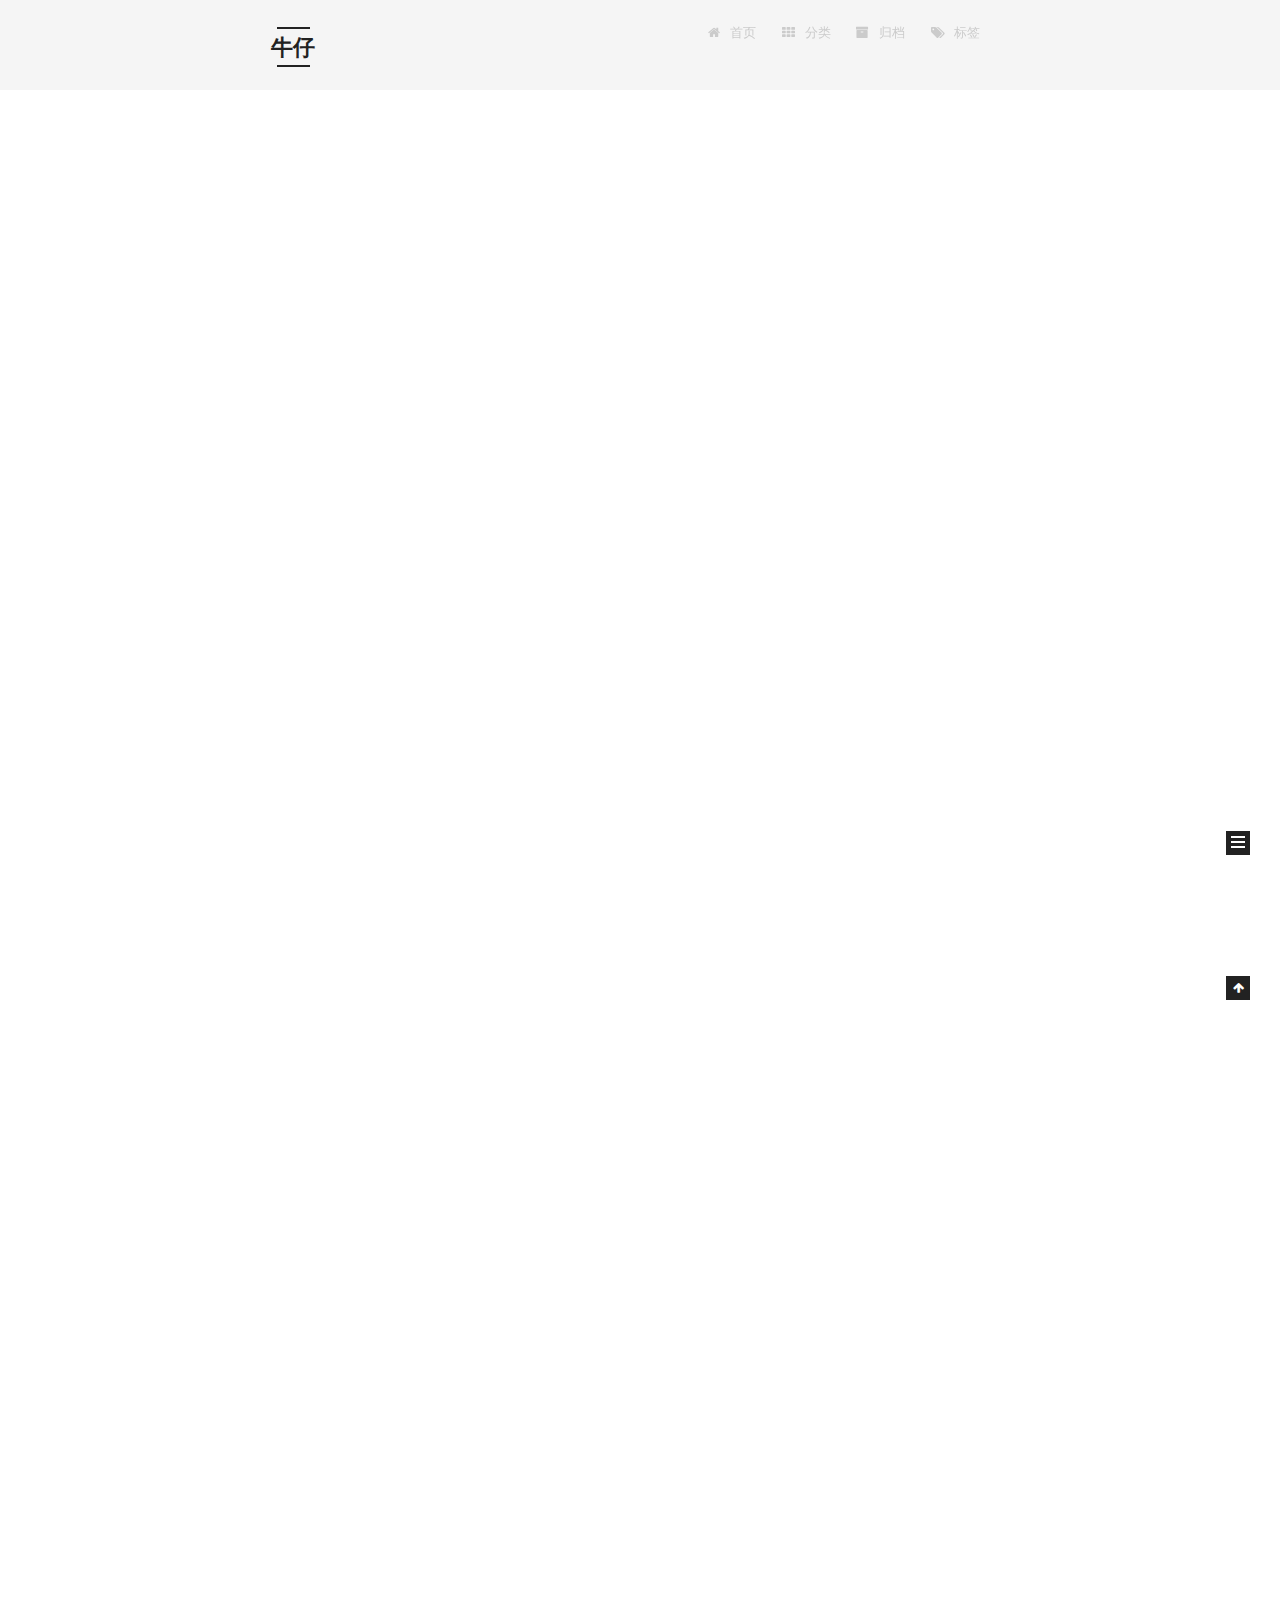
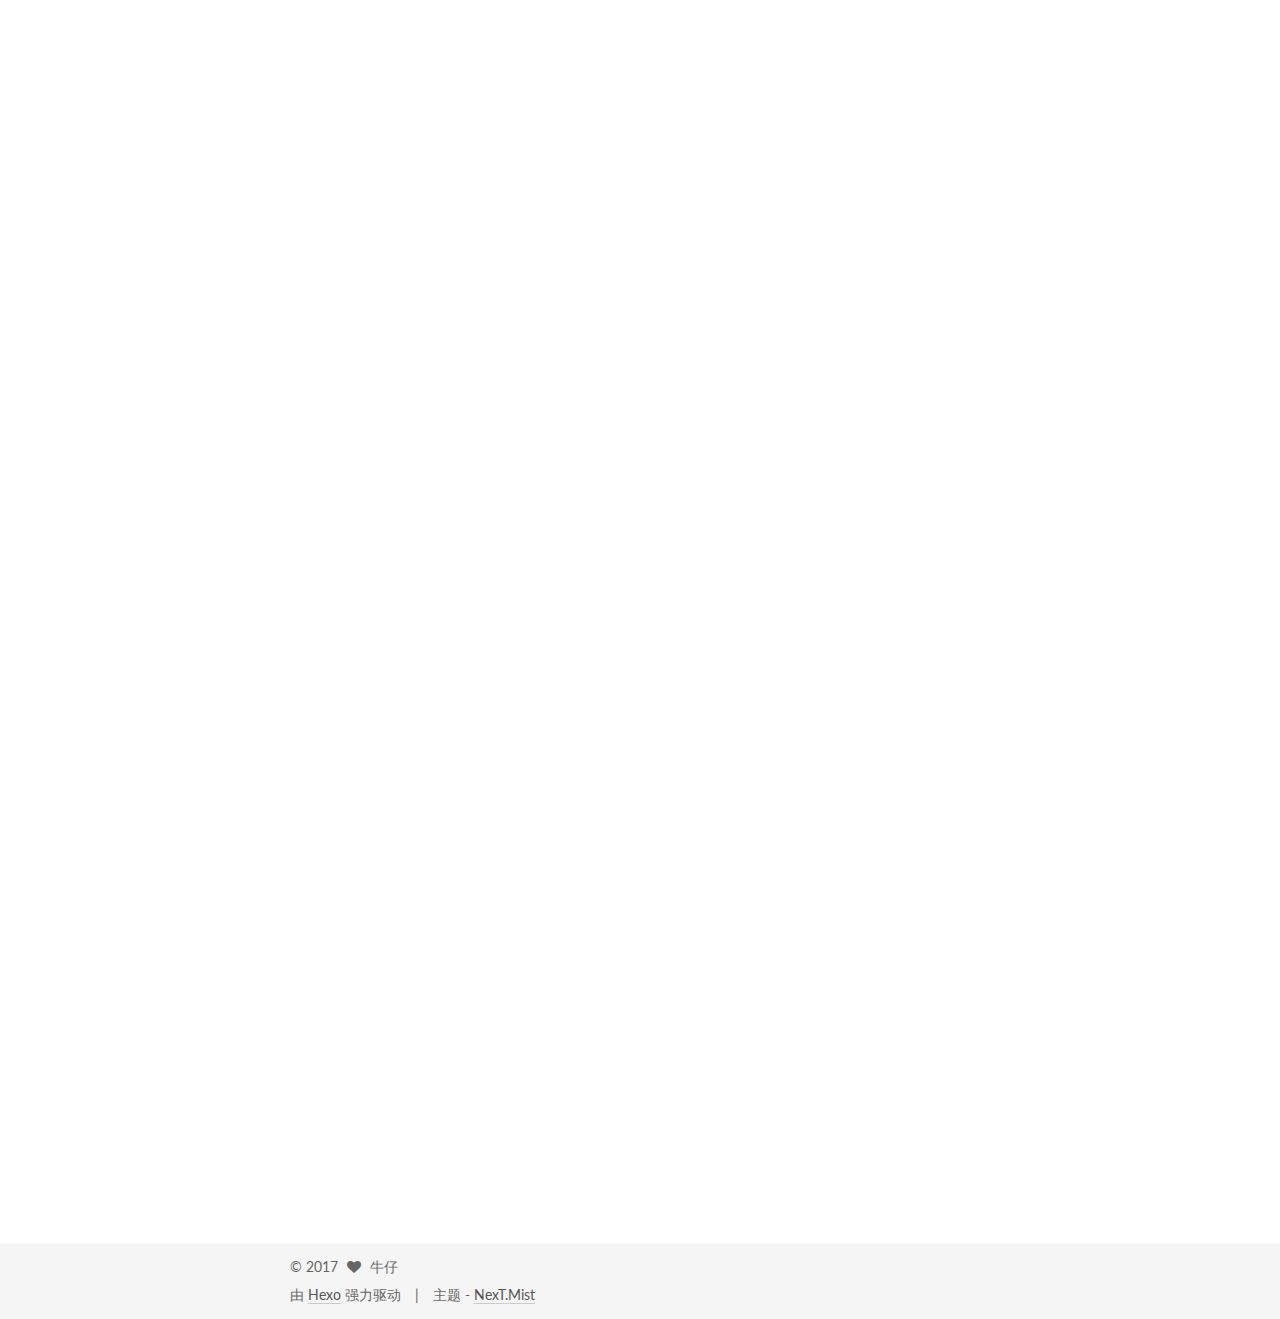
==== commit 3bb55d2b: "Site updated: 2017-06-25 00:23:53" ====
--- a/index.html
+++ b/index.html
@@ -266,12 +266,182 @@
   
 
   <article class="post post-type-normal " itemscope itemtype="http://schema.org/Article">
-    <link itemprop="mainEntityOfPage" href="http://nfy.party/2017/06/24/first/">
+    <link itemprop="mainEntityOfPage" href="http://nfy.party/2017/06/24/zl/">
 
     <span hidden itemprop="author" itemscope itemtype="http://schema.org/Person">
       <meta itemprop="name" content="牛仔">
       <meta itemprop="description" content="">
-      <meta itemprop="image" content="/uploads/avatar.JPG">
+      <meta itemprop="image" content="/images/avatar.jpg">
+    </span>
+
+    <span hidden itemprop="publisher" itemscope itemtype="http://schema.org/Organization">
+      <meta itemprop="name" content="牛仔">
+    </span>
+
+    
+      <header class="post-header">
+
+        
+        
+          <h1 class="post-title" itemprop="name headline">
+                
+                <a class="post-title-link" href="/2017/06/24/zl/" itemprop="url">test</a></h1>
+        
+
+        <div class="post-meta">
+          <span class="post-time">
+            
+              <span class="post-meta-item-icon">
+                <i class="fa fa-calendar-o"></i>
+              </span>
+              
+                <span class="post-meta-item-text">发表于</span>
+              
+              <time title="创建于" itemprop="dateCreated datePublished" datetime="2017-06-24T23:03:10+08:00">
+                2017-06-24
+              </time>
+            
+
+            
+
+            
+          </span>
+
+          
+
+          
+            
+          
+
+          
+          
+
+          
+
+          
+
+          
+
+        </div>
+      </header>
+    
+
+    <div class="post-body" itemprop="articleBody">
+
+      
+      
+
+      
+        
+          
+            <h1 id="Markdown常用示例"><a href="#Markdown常用示例" class="headerlink" title="Markdown常用示例"></a>Markdown常用示例</h1><h3 id="代码高亮"><a href="#代码高亮" class="headerlink" title="代码高亮"></a><1>代码高亮</1></h3><figure class="highlight plain"><table><tr><td class="gutter"><pre><div class="line">1</div><div class="line">2</div><div class="line">3</div></pre></td><td class="code"><pre><div class="line">//例如定义一个变量</div><div class="line">String str=&quot;&quot;;</div><div class="line">int id=0;</div></pre></td></tr></table></figure>
+<h3 id="表格"><a href="#表格" class="headerlink" title="表格"></a><2>表格</2></h3><table>
+<thead>
+<tr>
+<th style="text-align:left">id</th>
+<th style="text-align:right">name</th>
+<th style="text-align:center">age</th>
+</tr>
+</thead>
+<tbody>
+<tr>
+<td style="text-align:left">1</td>
+<td style="text-align:right">zhangsan</td>
+<td style="text-align:center">20</td>
+</tr>
+<tr>
+<td style="text-align:left">2</td>
+<td style="text-align:right">lisi</td>
+<td style="text-align:center">17</td>
+</tr>
+</tbody>
+</table>
+<h3 id="无序列表"><a href="#无序列表" class="headerlink" title="无序列表"></a>无序列表</h3><ul>
+<li>列表1<ul>
+<li>列表1.1</li>
+<li>列表1.2</li>
+</ul>
+</li>
+<li>列表2</li>
+<li>列表3</li>
+</ul>
+<h3 id="有序列表"><a href="#有序列表" class="headerlink" title="有序列表"></a>有序列表</h3><ol>
+<li>列表1<ol>
+<li>列表1.1</li>
+<li>列表1.2</li>
+</ol>
+</li>
+<li>列表2</li>
+<li>列表3</li>
+</ol>
+<h3 id="引用（例如至理名言）"><a href="#引用（例如至理名言）" class="headerlink" title="引用（例如至理名言）"></a>引用（例如至理名言）</h3><blockquote>
+<p>每天进步一点点，久而久之回望，你会发现你的改变。  ————Niufy</p>
+</blockquote>
+<h3 id="字体介绍"><a href="#字体介绍" class="headerlink" title="字体介绍"></a>字体介绍</h3><p><em>斜体</em><br><strong>粗体</strong></p>
+<h3 id="插入链接"><a href="#插入链接" class="headerlink" title="插入链接"></a>插入链接</h3><p><a href="http://www.nfy.party" target="_blank" rel="external">牛仔的官网</a></p>
+<h3 id="插入图片"><a href="#插入图片" class="headerlink" title="插入图片"></a>插入图片</h3><p><img src="https://www.baidu.com/img/bd_logo1.png" alt="百度"></p>
+<h3 id="分割线"><a href="#分割线" class="headerlink" title="分割线"></a>分割线</h3><p>第一段内容</p>
+<hr>
+<p>第二段内容</p>
+<hr>
+<h3 id="To-do-List"><a href="#To-do-List" class="headerlink" title="To-do List"></a>To-do List</h3><ul>
+<li>[x] 已完成项目<ul>
+<li>[x] 已完成项目1.1</li>
+<li>[x] 已完成项目1.2</li>
+</ul>
+</li>
+<li>[ ] 待办事项1</li>
+<li>[ ] 待办事项2</li>
+</ul>
+
+          
+        
+      
+    </div>
+
+    <div>
+      
+    </div>
+
+    <div>
+      
+    </div>
+
+    <div>
+      
+    </div>
+
+    <footer class="post-footer">
+      
+
+      
+
+      
+
+      
+      
+        <div class="post-eof"></div>
+      
+    </footer>
+  </article>
+
+
+    
+      
+
+  
+
+  
+  
+  
+
+  <article class="post post-type-normal " itemscope itemtype="http://schema.org/Article">
+    <link itemprop="mainEntityOfPage" href="http://nfy.party/2017/06/24/first/">
+
+    <span hidden itemprop="author" itemscope itemtype="http://schema.org/Person">
+      <meta itemprop="name" content="牛仔">
+      <meta itemprop="description" content="">
+      <meta itemprop="image" content="/images/avatar.jpg">
     </span>
 
     <span hidden itemprop="publisher" itemscope itemtype="http://schema.org/Organization">
@@ -382,7 +552,7 @@
     <span hidden itemprop="author" itemscope itemtype="http://schema.org/Person">
       <meta itemprop="name" content="牛仔">
       <meta itemprop="description" content="">
-      <meta itemprop="image" content="/uploads/avatar.JPG">
+      <meta itemprop="image" content="/images/avatar.jpg">
     </span>
 
     <span hidden itemprop="publisher" itemscope itemtype="http://schema.org/Organization">
@@ -513,7 +683,7 @@
       <section class="site-overview sidebar-panel sidebar-panel-active">
         <div class="site-author motion-element" itemprop="author" itemscope itemtype="http://schema.org/Person">
           <img class="site-author-image" itemprop="image"
-               src="/uploads/avatar.JPG"
+               src="/images/avatar.jpg"
                alt="牛仔" />
           <p class="site-author-name" itemprop="name">牛仔</p>
            
@@ -525,7 +695,7 @@
           
             <div class="site-state-item site-state-posts">
               <a href="/archives/">
-                <span class="site-state-item-count">2</span>
+                <span class="site-state-item-count">3</span>
                 <span class="site-state-item-name">日志</span>
               </a>
             </div>
--- a/css/main.css
+++ b/css/main.css
@@ -1677,7 +1677,7 @@
   width: 4px;
   height: 4px;
   border-radius: 50%;
-  background: #b3d9ed;
+  background: #ffd971;
 }
 .links-of-blogroll {
   font-size: 13px;
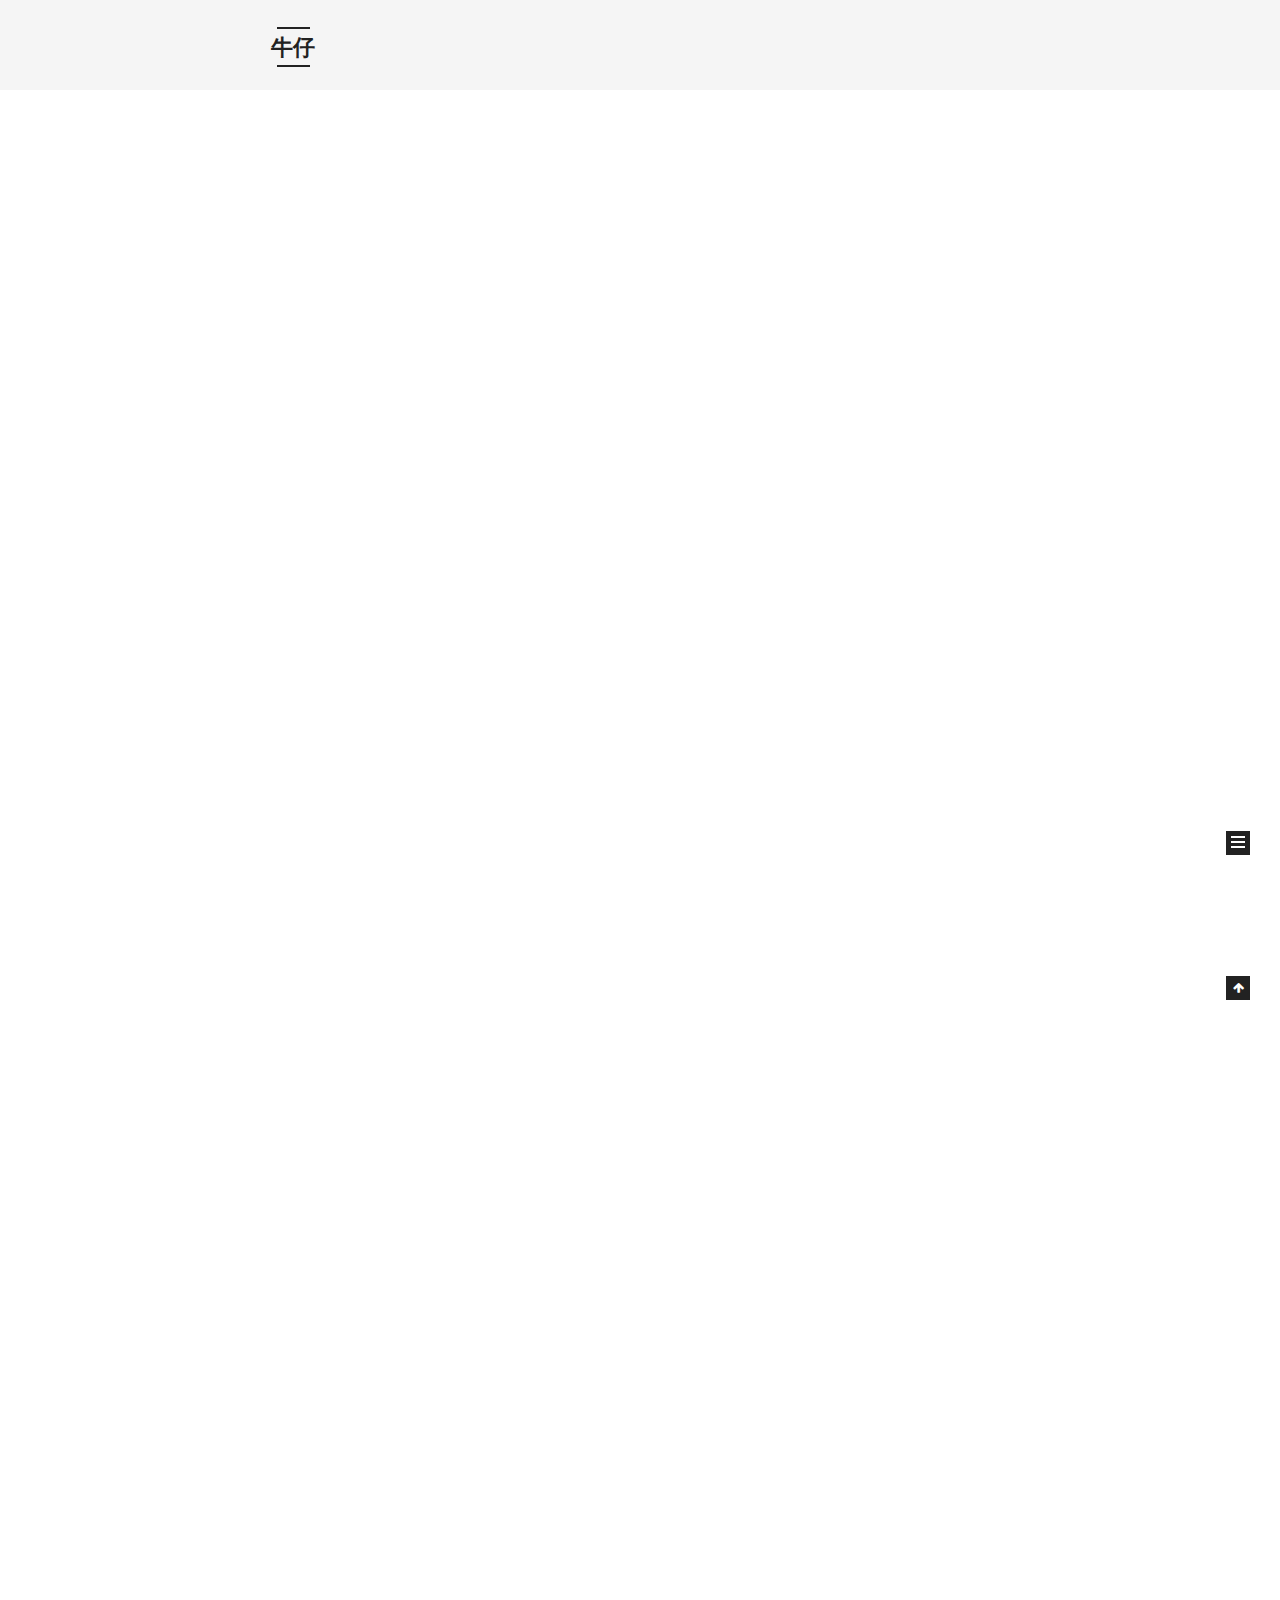
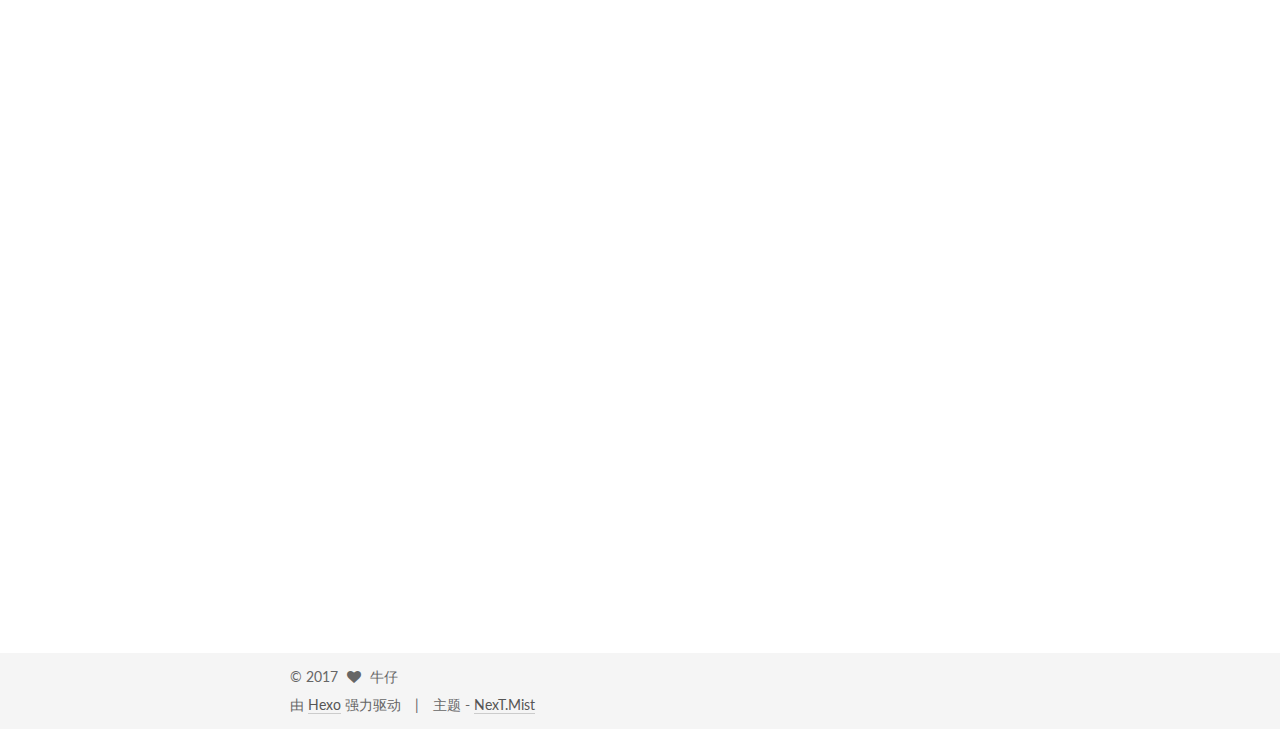
==== commit 9d8e9f06: "Site updated: 2017-06-26 09:40:39" ====
--- a/index.html
+++ b/index.html
@@ -285,7 +285,7 @@
         
           <h1 class="post-title" itemprop="name headline">
                 
-                <a class="post-title-link" href="/2017/06/24/zl/" itemprop="url">test</a></h1>
+                <a class="post-title-link" href="/2017/06/24/zl/" itemprop="url">Markdown常用示例展示</a></h1>
         
 
         <div class="post-meta">
@@ -334,7 +334,7 @@
       
         
           
-            <h1 id="Markdown常用示例"><a href="#Markdown常用示例" class="headerlink" title="Markdown常用示例"></a>Markdown常用示例</h1><h3 id="代码高亮"><a href="#代码高亮" class="headerlink" title="代码高亮"></a><1>代码高亮</1></h3><figure class="highlight plain"><table><tr><td class="gutter"><pre><div class="line">1</div><div class="line">2</div><div class="line">3</div></pre></td><td class="code"><pre><div class="line">//例如定义一个变量</div><div class="line">String str=&quot;&quot;;</div><div class="line">int id=0;</div></pre></td></tr></table></figure>
+            <h3 id="代码高亮"><a href="#代码高亮" class="headerlink" title="代码高亮"></a><1>代码高亮</1></h3><figure class="highlight plain"><table><tr><td class="gutter"><pre><div class="line">1</div><div class="line">2</div><div class="line">3</div></pre></td><td class="code"><pre><div class="line">//例如定义一个变量</div><div class="line">String str=&quot;&quot;;</div><div class="line">int id=0;</div></pre></td></tr></table></figure>
 <h3 id="表格"><a href="#表格" class="headerlink" title="表格"></a><2>表格</2></h3><table>
 <thead>
 <tr>
@@ -436,117 +436,6 @@
   
 
   <article class="post post-type-normal " itemscope itemtype="http://schema.org/Article">
-    <link itemprop="mainEntityOfPage" href="http://nfy.party/2017/06/24/first/">
-
-    <span hidden itemprop="author" itemscope itemtype="http://schema.org/Person">
-      <meta itemprop="name" content="牛仔">
-      <meta itemprop="description" content="">
-      <meta itemprop="image" content="/images/avatar.jpg">
-    </span>
-
-    <span hidden itemprop="publisher" itemscope itemtype="http://schema.org/Organization">
-      <meta itemprop="name" content="牛仔">
-    </span>
-
-    
-      <header class="post-header">
-
-        
-        
-          <h1 class="post-title" itemprop="name headline">
-                
-                <a class="post-title-link" href="/2017/06/24/first/" itemprop="url">first</a></h1>
-        
-
-        <div class="post-meta">
-          <span class="post-time">
-            
-              <span class="post-meta-item-icon">
-                <i class="fa fa-calendar-o"></i>
-              </span>
-              
-                <span class="post-meta-item-text">发表于</span>
-              
-              <time title="创建于" itemprop="dateCreated datePublished" datetime="2017-06-24T11:21:28+08:00">
-                2017-06-24
-              </time>
-            
-
-            
-
-            
-          </span>
-
-          
-
-          
-            
-          
-
-          
-          
-
-          
-
-          
-
-          
-
-        </div>
-      </header>
-    
-
-    <div class="post-body" itemprop="articleBody">
-
-      
-      
-
-      
-        
-          
-            <h1 id="测试"><a href="#测试" class="headerlink" title="测试"></a>测试</h1><h2 id="测试-1"><a href="#测试-1" class="headerlink" title="测试"></a>测试</h2><h3 id="测试-2"><a href="#测试-2" class="headerlink" title="测试"></a>测试</h3><h4 id="测试-3"><a href="#测试-3" class="headerlink" title="测试"></a>测试</h4><h5 id="测试-4"><a href="#测试-4" class="headerlink" title="测试"></a>测试</h5><h6 id="测试-5"><a href="#测试-5" class="headerlink" title="测试"></a>测试</h6>
-          
-        
-      
-    </div>
-
-    <div>
-      
-    </div>
-
-    <div>
-      
-    </div>
-
-    <div>
-      
-    </div>
-
-    <footer class="post-footer">
-      
-
-      
-
-      
-
-      
-      
-        <div class="post-eof"></div>
-      
-    </footer>
-  </article>
-
-
-    
-      
-
-  
-
-  
-  
-  
-
-  <article class="post post-type-normal " itemscope itemtype="http://schema.org/Article">
     <link itemprop="mainEntityOfPage" href="http://nfy.party/2017/06/24/test/">
 
     <span hidden itemprop="author" itemscope itemtype="http://schema.org/Person">
@@ -695,7 +584,7 @@
           
             <div class="site-state-item site-state-posts">
               <a href="/archives/">
-                <span class="site-state-item-count">3</span>
+                <span class="site-state-item-count">2</span>
                 <span class="site-state-item-name">日志</span>
               </a>
             </div>
--- a/css/main.css
+++ b/css/main.css
@@ -1677,7 +1677,7 @@
   width: 4px;
   height: 4px;
   border-radius: 50%;
-  background: #ffd971;
+  background: #ffcb79;
 }
 .links-of-blogroll {
   font-size: 13px;
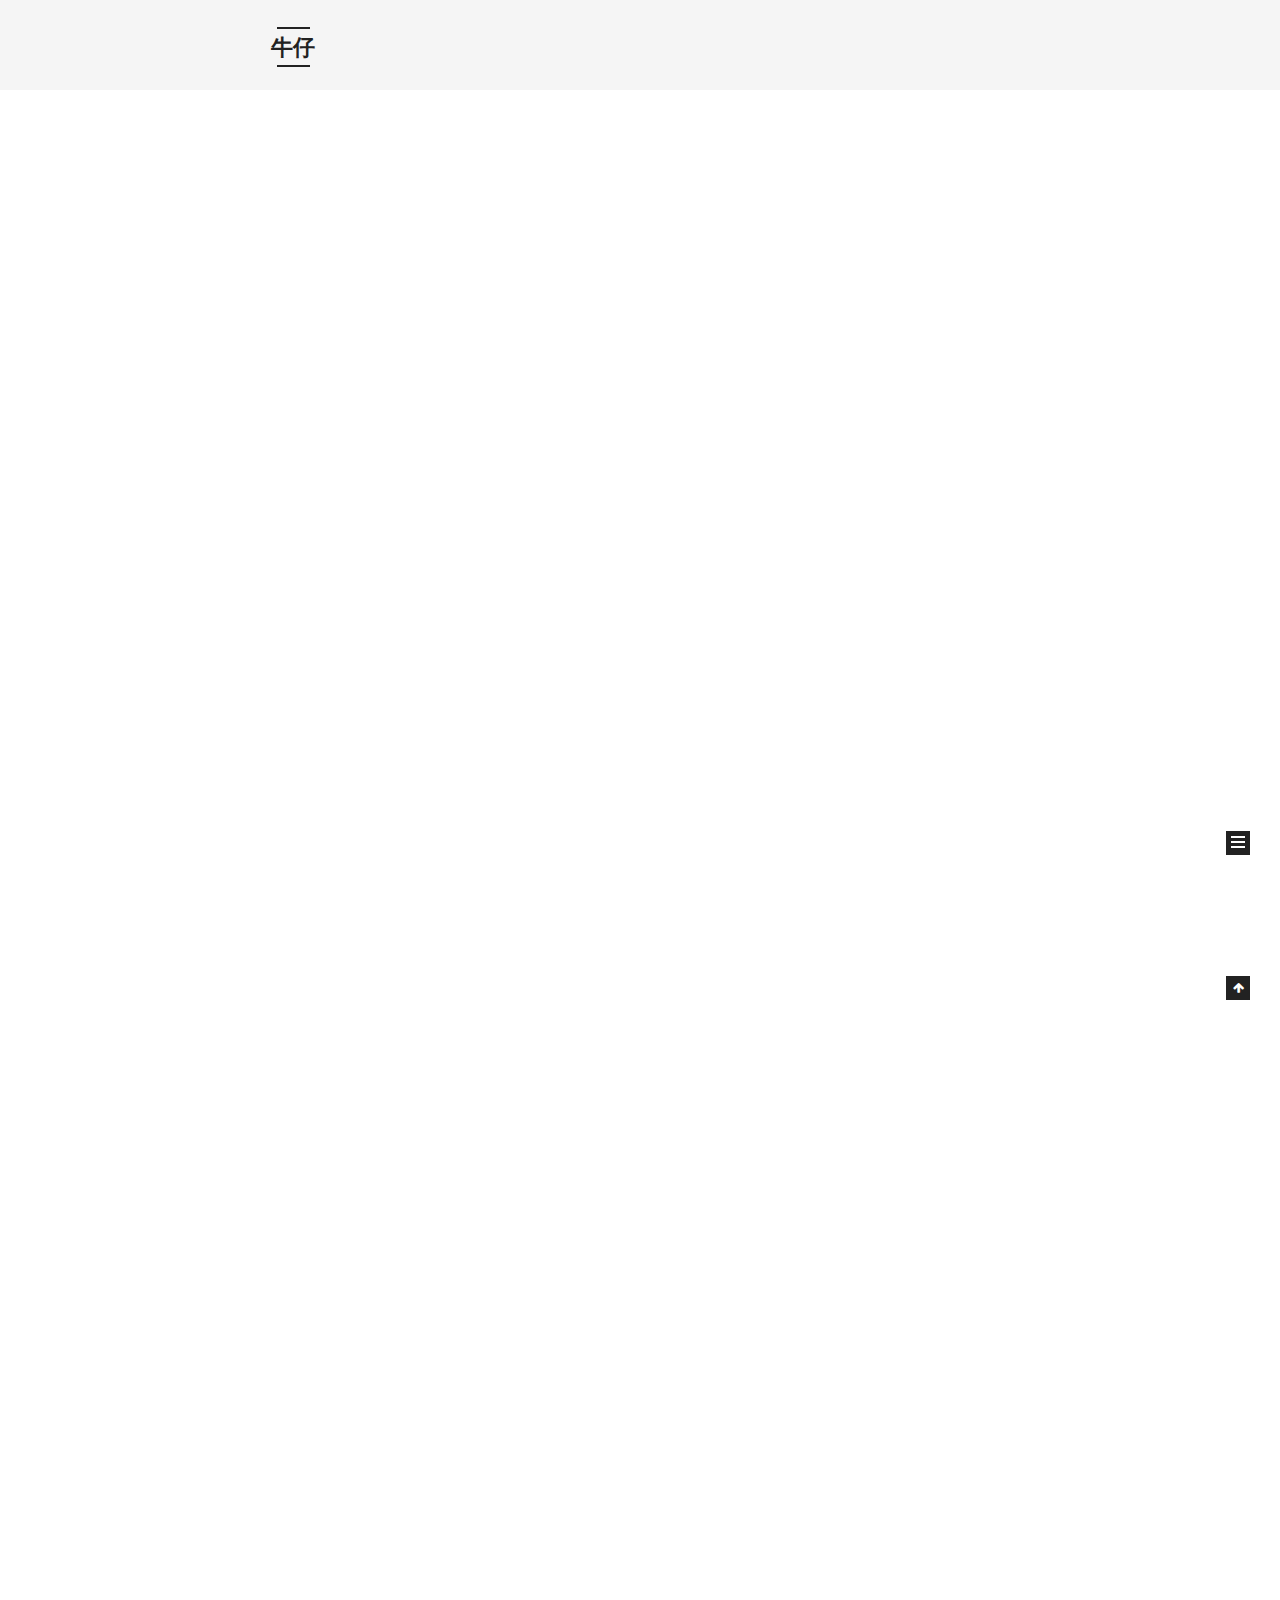
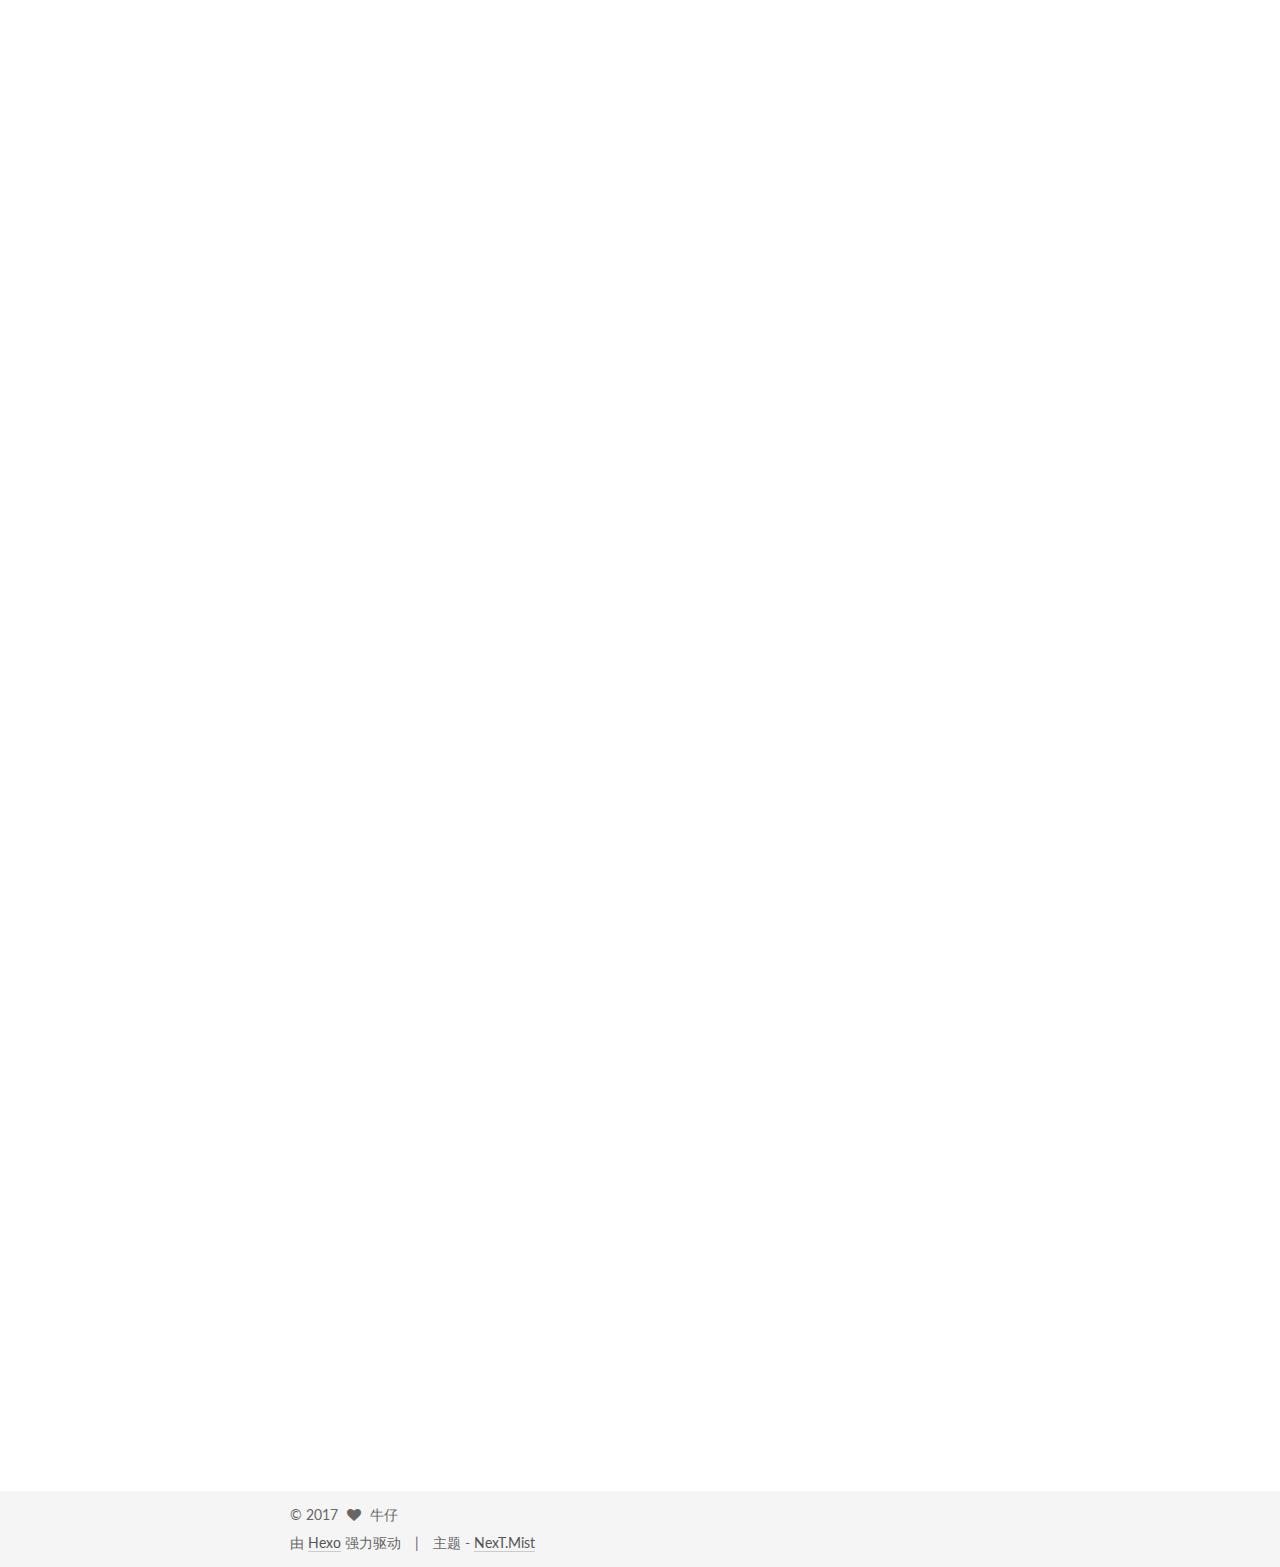
==== commit ce4b5e05: "Site updated: 2017-07-20 09:46:11" ====
--- a/index.html
+++ b/index.html
@@ -256,6 +256,135 @@
           <div id="content" class="content">
             
   <section id="posts" class="posts-expand">
+    
+      
+
+  
+
+  
+  
+  
+
+  <article class="post post-type-normal " itemscope itemtype="http://schema.org/Article">
+    <link itemprop="mainEntityOfPage" href="http://nfy.party/2017/07/19/JAVA注解/">
+
+    <span hidden itemprop="author" itemscope itemtype="http://schema.org/Person">
+      <meta itemprop="name" content="牛仔">
+      <meta itemprop="description" content="">
+      <meta itemprop="image" content="/images/avatar.jpg">
+    </span>
+
+    <span hidden itemprop="publisher" itemscope itemtype="http://schema.org/Organization">
+      <meta itemprop="name" content="牛仔">
+    </span>
+
+    
+      <header class="post-header">
+
+        
+        
+          <h1 class="post-title" itemprop="name headline">
+                
+                <a class="post-title-link" href="/2017/07/19/JAVA注解/" itemprop="url">JAVA注解</a></h1>
+        
+
+        <div class="post-meta">
+          <span class="post-time">
+            
+              <span class="post-meta-item-icon">
+                <i class="fa fa-calendar-o"></i>
+              </span>
+              
+                <span class="post-meta-item-text">发表于</span>
+              
+              <time title="创建于" itemprop="dateCreated datePublished" datetime="2017-07-19T17:05:14+08:00">
+                2017-07-19
+              </time>
+            
+
+            
+
+            
+          </span>
+
+          
+
+          
+            
+          
+
+          
+          
+
+          
+
+          
+
+          
+
+        </div>
+      </header>
+    
+
+    <div class="post-body" itemprop="articleBody">
+
+      
+      
+
+      
+        
+          
+            <h3 id="JAVA常用注解"><a href="#JAVA常用注解" class="headerlink" title="JAVA常用注解"></a>JAVA常用注解</h3><h3 id="1-Override注解"><a href="#1-Override注解" class="headerlink" title="1.@Override注解"></a>1.@Override注解</h3><blockquote>
+<p>@Override注解表示子类要重写父类的对应方法。<br>一般应用到Service实现类（Impl）的具体方法</p>
+</blockquote>
+<h3 id="2-Service注解"><a href="#2-Service注解" class="headerlink" title="2.@Service注解"></a>2.@Service注解</h3><blockquote>
+<p>将自动注册到Spring容器。<br>一般应用到ServiceImpl</p>
+</blockquote>
+<h3 id="3-Autowired"><a href="#3-Autowired" class="headerlink" title="3.@Autowired"></a>3.@Autowired</h3><blockquote>
+<p>@Autowired注释，它可以对类成员变量、方法及构造函数进行标注，完成自动装配的工作。 通过@Autowired的使用来消除 set ，get方法。</p>
+</blockquote>
+<h3 id="4-Controller、-RestController"><a href="#4-Controller、-RestController" class="headerlink" title="4.@Controller、@RestController"></a>4.@Controller、@RestController</h3><blockquote>
+<p>@Controller标识一个Spring类是Spring MVC controller处理器。<br>@RestController是@Controller和@ResponseBody的结合体，两个标注合并起来的作用。</p>
+</blockquote>
+<h3 id="5-RequestMapping"><a href="#5-RequestMapping" class="headerlink" title="5.@RequestMapping"></a>5.@RequestMapping</h3><blockquote>
+<p>RequestMapping是一个用来处理请求地址映射的注解，可用于类或方法上。用于类上，表示类中的所有响应请求的方法都是以该地址作。<br>@PostMapping指定请求的method类型为POST<br>@GetMapping指定请求的method类型为GET</p>
+</blockquote>
+<h3 id="6-RequestParam"><a href="#6-RequestParam" class="headerlink" title="6.@RequestParam"></a>6.@RequestParam</h3><blockquote>
+<p>获取提交的参数，可以指定是否必须传送该参数，可以给该参数附加默认值示例：@RequestParam(value = “index”,required = false,defaultValue = “1”) int index</p>
+</blockquote>
+
+          
+        
+      
+    </div>
+
+    <div>
+      
+    </div>
+
+    <div>
+      
+    </div>
+
+    <div>
+      
+    </div>
+
+    <footer class="post-footer">
+      
+
+      
+
+      
+
+      
+      
+        <div class="post-eof"></div>
+      
+    </footer>
+  </article>
+
+
     
       
 
@@ -427,118 +556,6 @@
 
 
     
-      
-
-  
-
-  
-  
-  
-
-  <article class="post post-type-normal " itemscope itemtype="http://schema.org/Article">
-    <link itemprop="mainEntityOfPage" href="http://nfy.party/2017/06/24/test/">
-
-    <span hidden itemprop="author" itemscope itemtype="http://schema.org/Person">
-      <meta itemprop="name" content="牛仔">
-      <meta itemprop="description" content="">
-      <meta itemprop="image" content="/images/avatar.jpg">
-    </span>
-
-    <span hidden itemprop="publisher" itemscope itemtype="http://schema.org/Organization">
-      <meta itemprop="name" content="牛仔">
-    </span>
-
-    
-      <header class="post-header">
-
-        
-        
-          <h1 class="post-title" itemprop="name headline">
-                
-                <a class="post-title-link" href="/2017/06/24/test/" itemprop="url">test</a></h1>
-        
-
-        <div class="post-meta">
-          <span class="post-time">
-            
-              <span class="post-meta-item-icon">
-                <i class="fa fa-calendar-o"></i>
-              </span>
-              
-                <span class="post-meta-item-text">发表于</span>
-              
-              <time title="创建于" itemprop="dateCreated datePublished" datetime="2017-06-24T10:18:09+08:00">
-                2017-06-24
-              </time>
-            
-
-            
-
-            
-          </span>
-
-          
-
-          
-            
-          
-
-          
-          
-
-          
-
-          
-
-          
-
-        </div>
-      </header>
-    
-
-    <div class="post-body" itemprop="articleBody">
-
-      
-      
-
-      
-        
-          
-            <p>——————&gt;o.o&lt;—————-</p>
-
-          
-        
-      
-    </div>
-
-    <div>
-      
-    </div>
-
-    <div>
-      
-    </div>
-
-    <div>
-      
-    </div>
-
-    <footer class="post-footer">
-      
-
-      
-
-      
-
-      
-      
-        <div class="post-eof"></div>
-      
-    </footer>
-  </article>
-
-
-    
   </section>
 
   
--- a/css/main.css
+++ b/css/main.css
@@ -1677,7 +1677,7 @@
   width: 4px;
   height: 4px;
   border-radius: 50%;
-  background: #ffcb79;
+  background: #ffa2ff;
 }
 .links-of-blogroll {
   font-size: 13px;
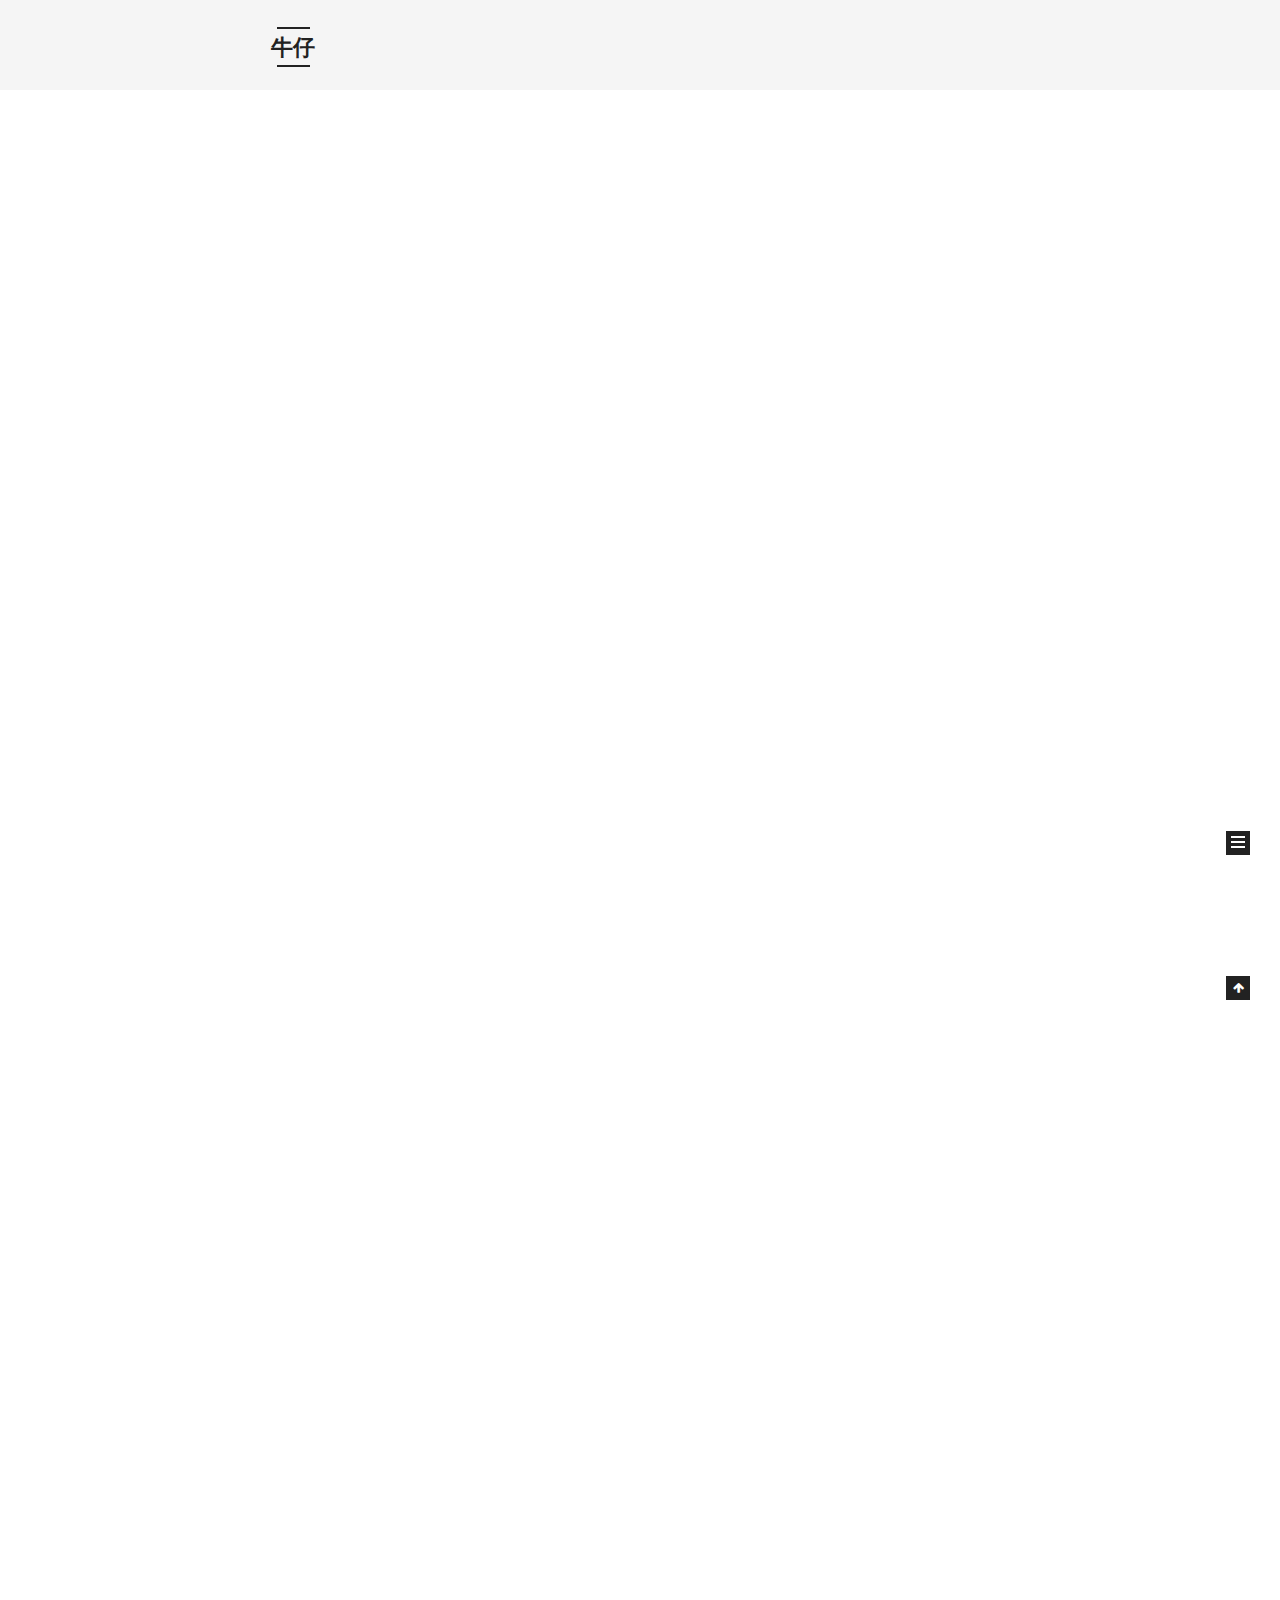
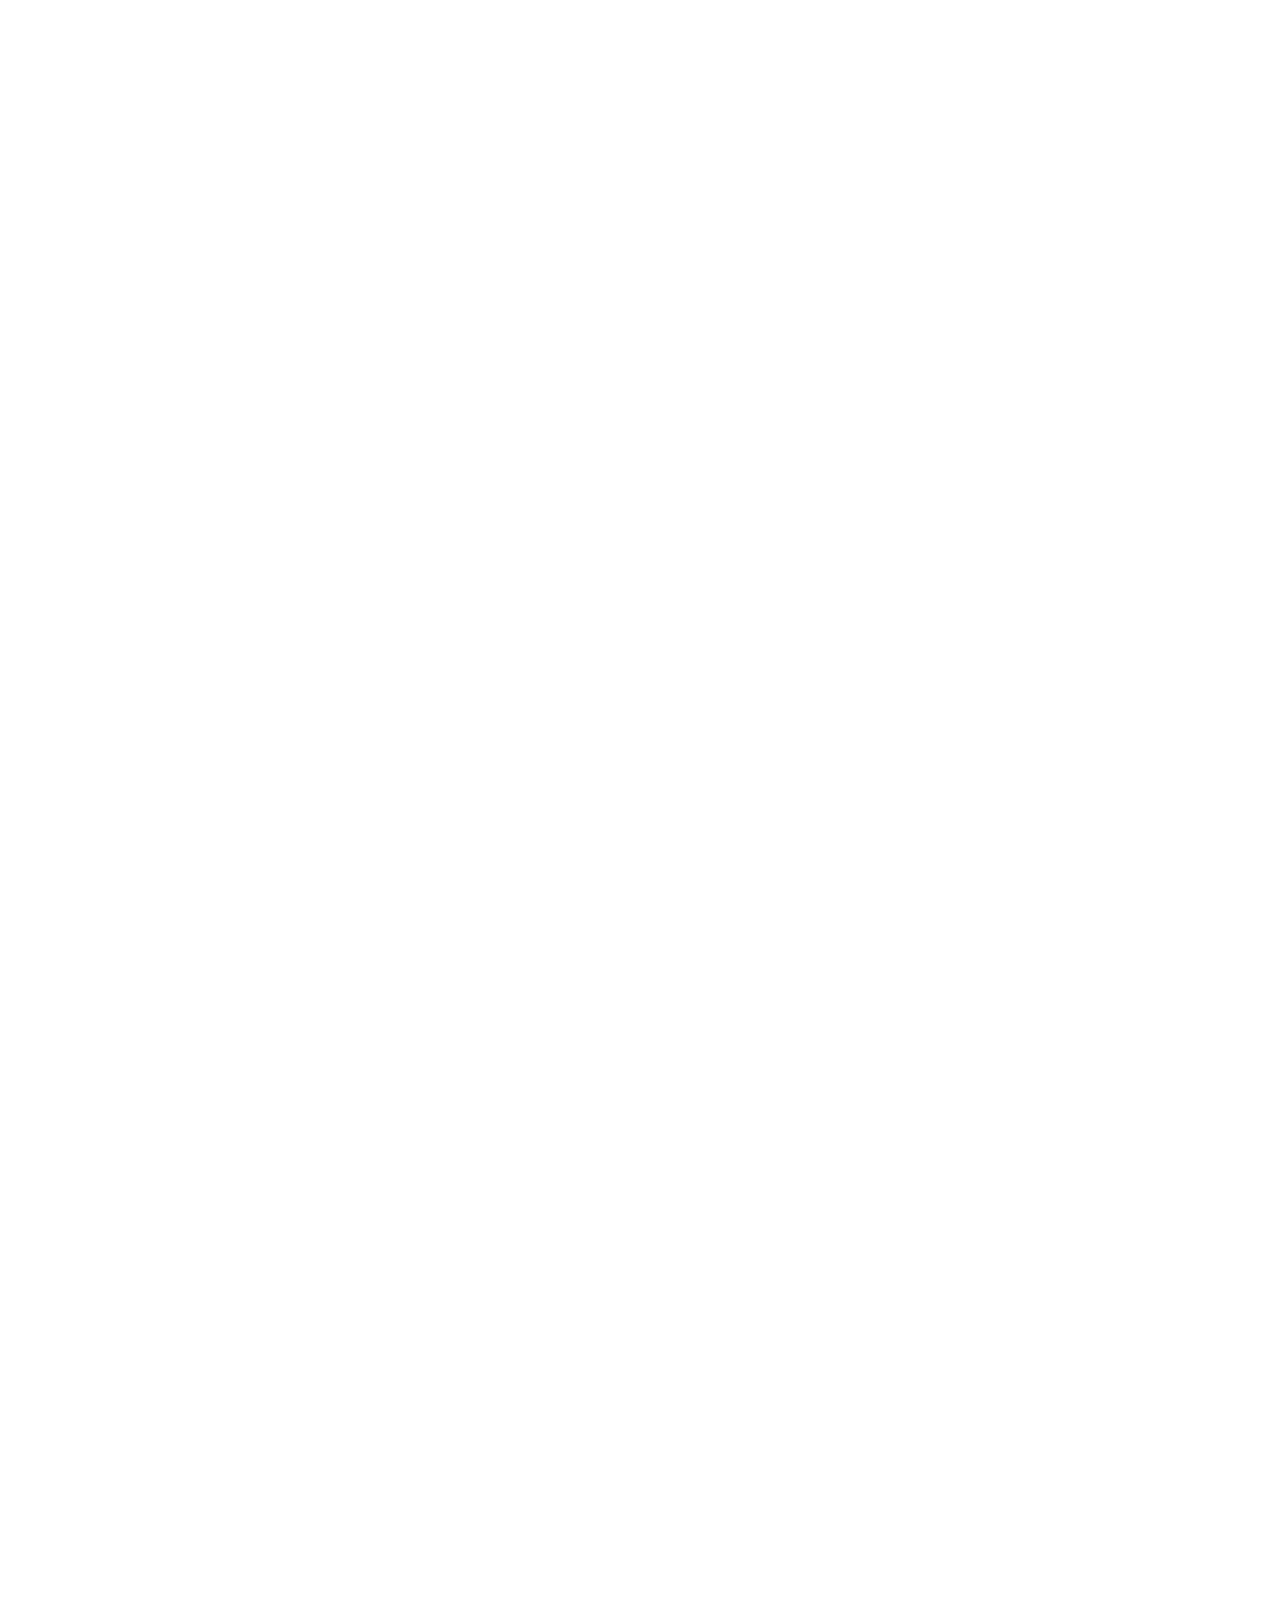
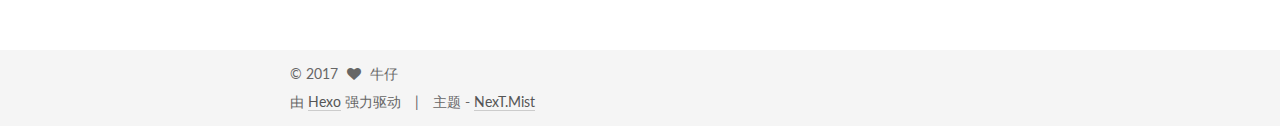
==== commit b355ca25: "Site updated: 2017-07-20 09:53:11" ====
--- a/index.html
+++ b/index.html
@@ -351,6 +351,9 @@
 </blockquote>
 <h3 id="6-RequestParam"><a href="#6-RequestParam" class="headerlink" title="6.@RequestParam"></a>6.@RequestParam</h3><blockquote>
 <p>获取提交的参数，可以指定是否必须传送该参数，可以给该参数附加默认值示例：@RequestParam(value = “index”,required = false,defaultValue = “1”) int index</p>
+</blockquote>
+<h3 id="7-ResponseBody"><a href="#7-ResponseBody" class="headerlink" title="7.@ResponseBody"></a>7.@ResponseBody</h3><blockquote>
+<p>该注解用于将Controller的方法返回的对象，通过适当的HttpMessageConverter转换为指定格式后，写入到Response对象的body数据区。<br>一般用于返回的数据不是html标签的页面，而是其他某种格式的数据时（如json、xml等）使用；</p>
 </blockquote>
 
           
--- a/css/main.css
+++ b/css/main.css
@@ -1677,7 +1677,7 @@
   width: 4px;
   height: 4px;
   border-radius: 50%;
-  background: #ffa2ff;
+  background: #ffff0e;
 }
 .links-of-blogroll {
   font-size: 13px;
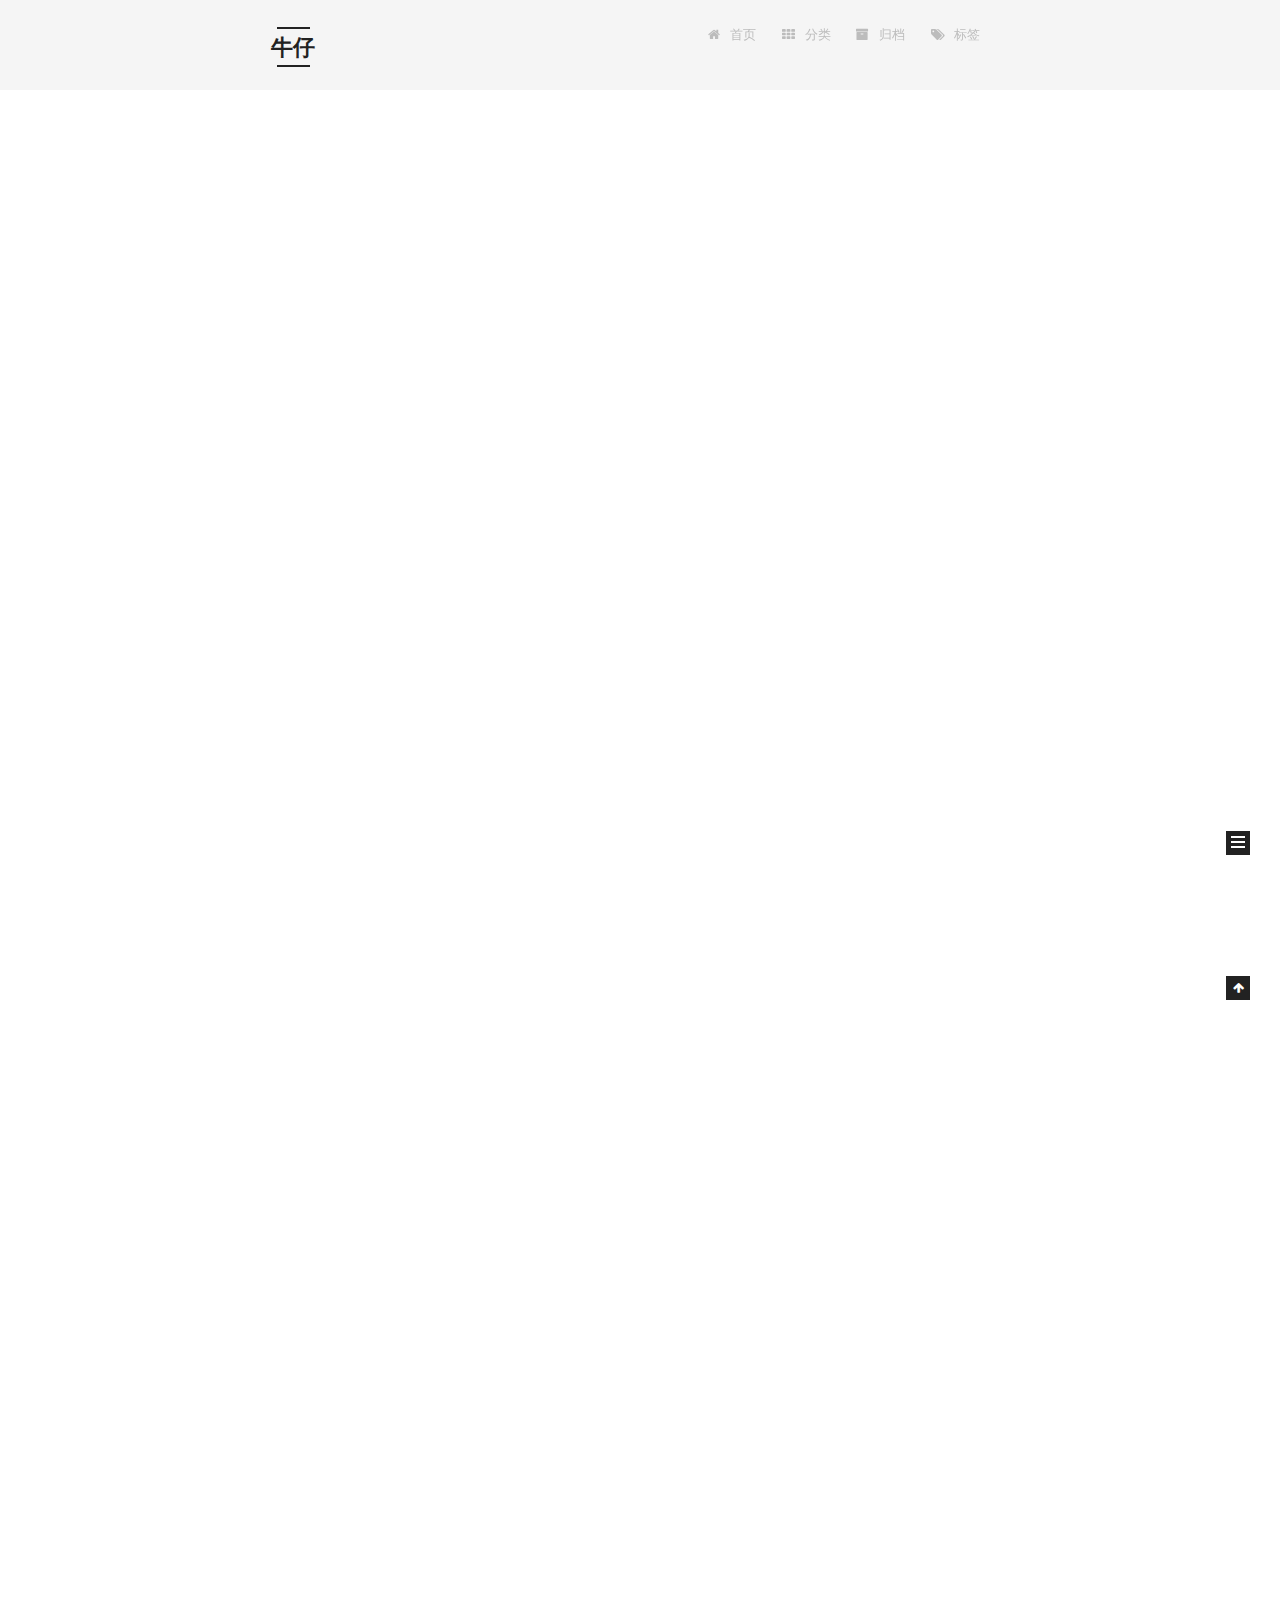
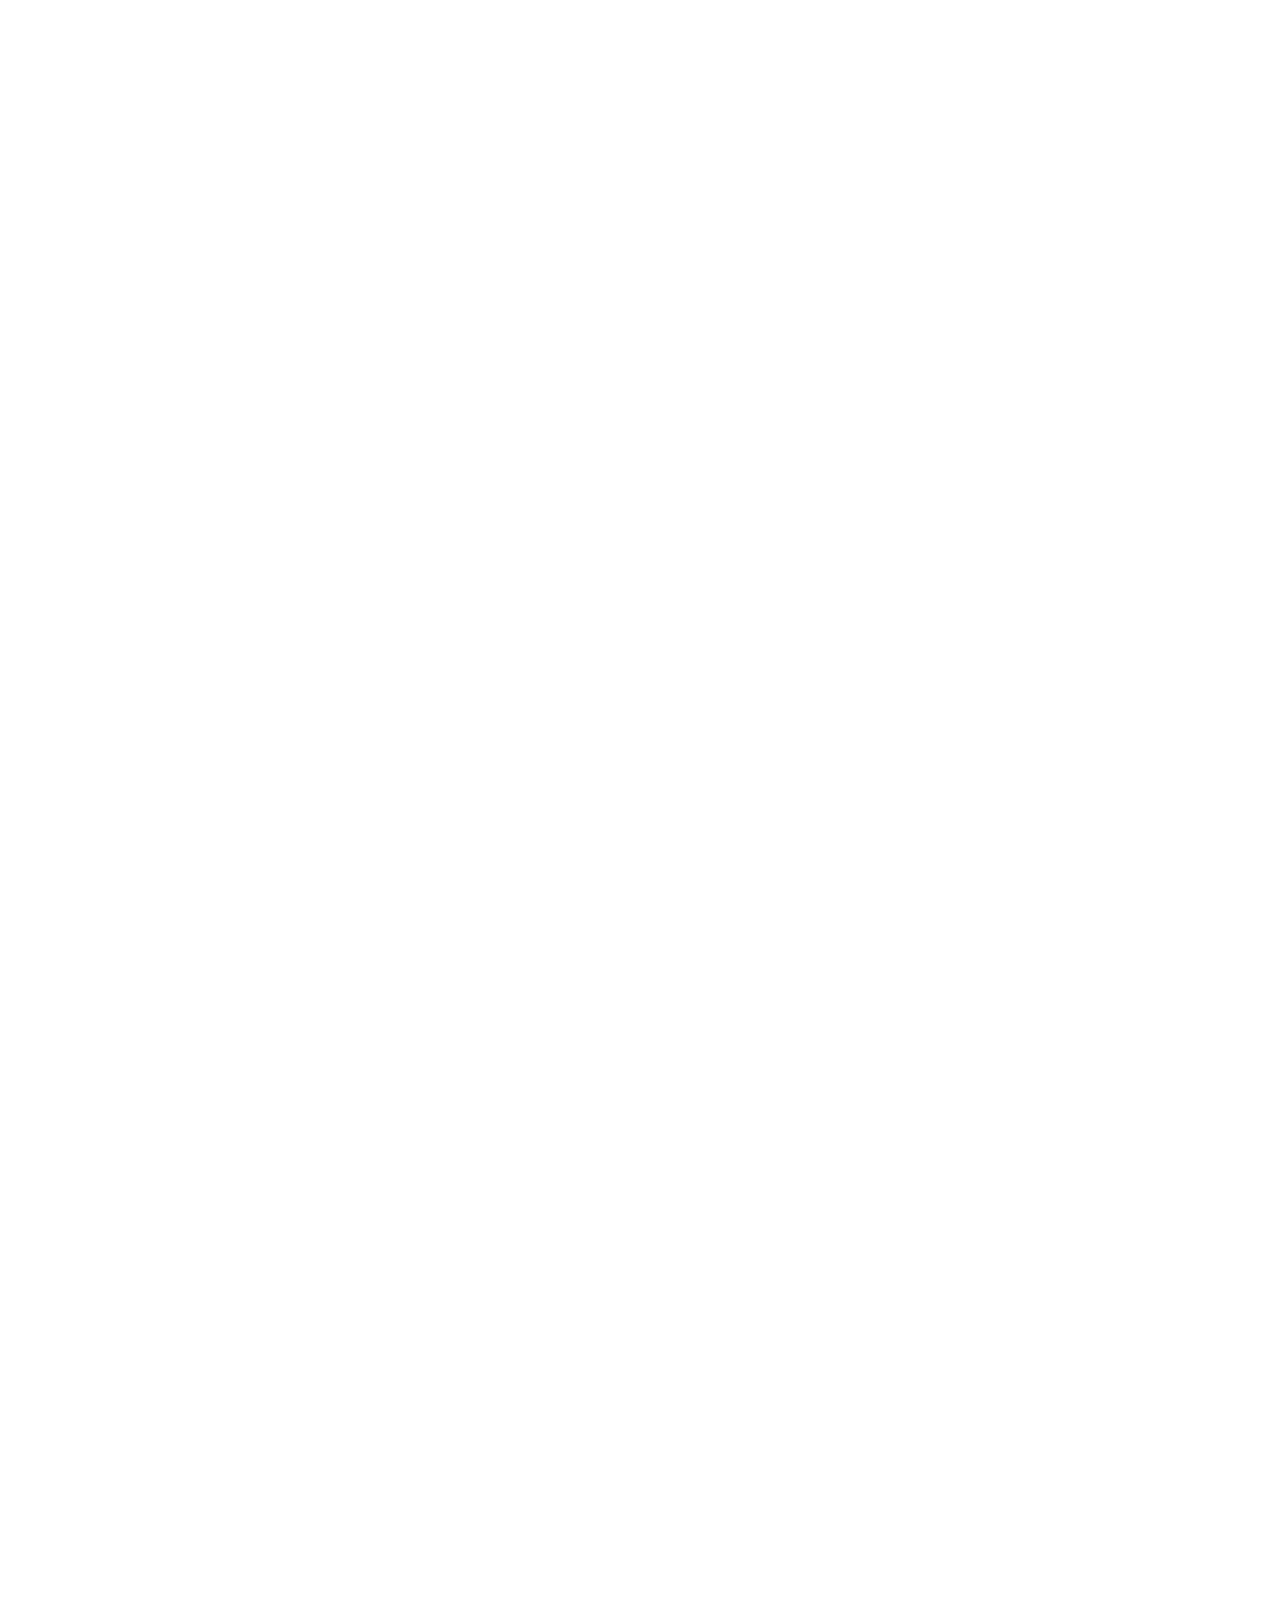
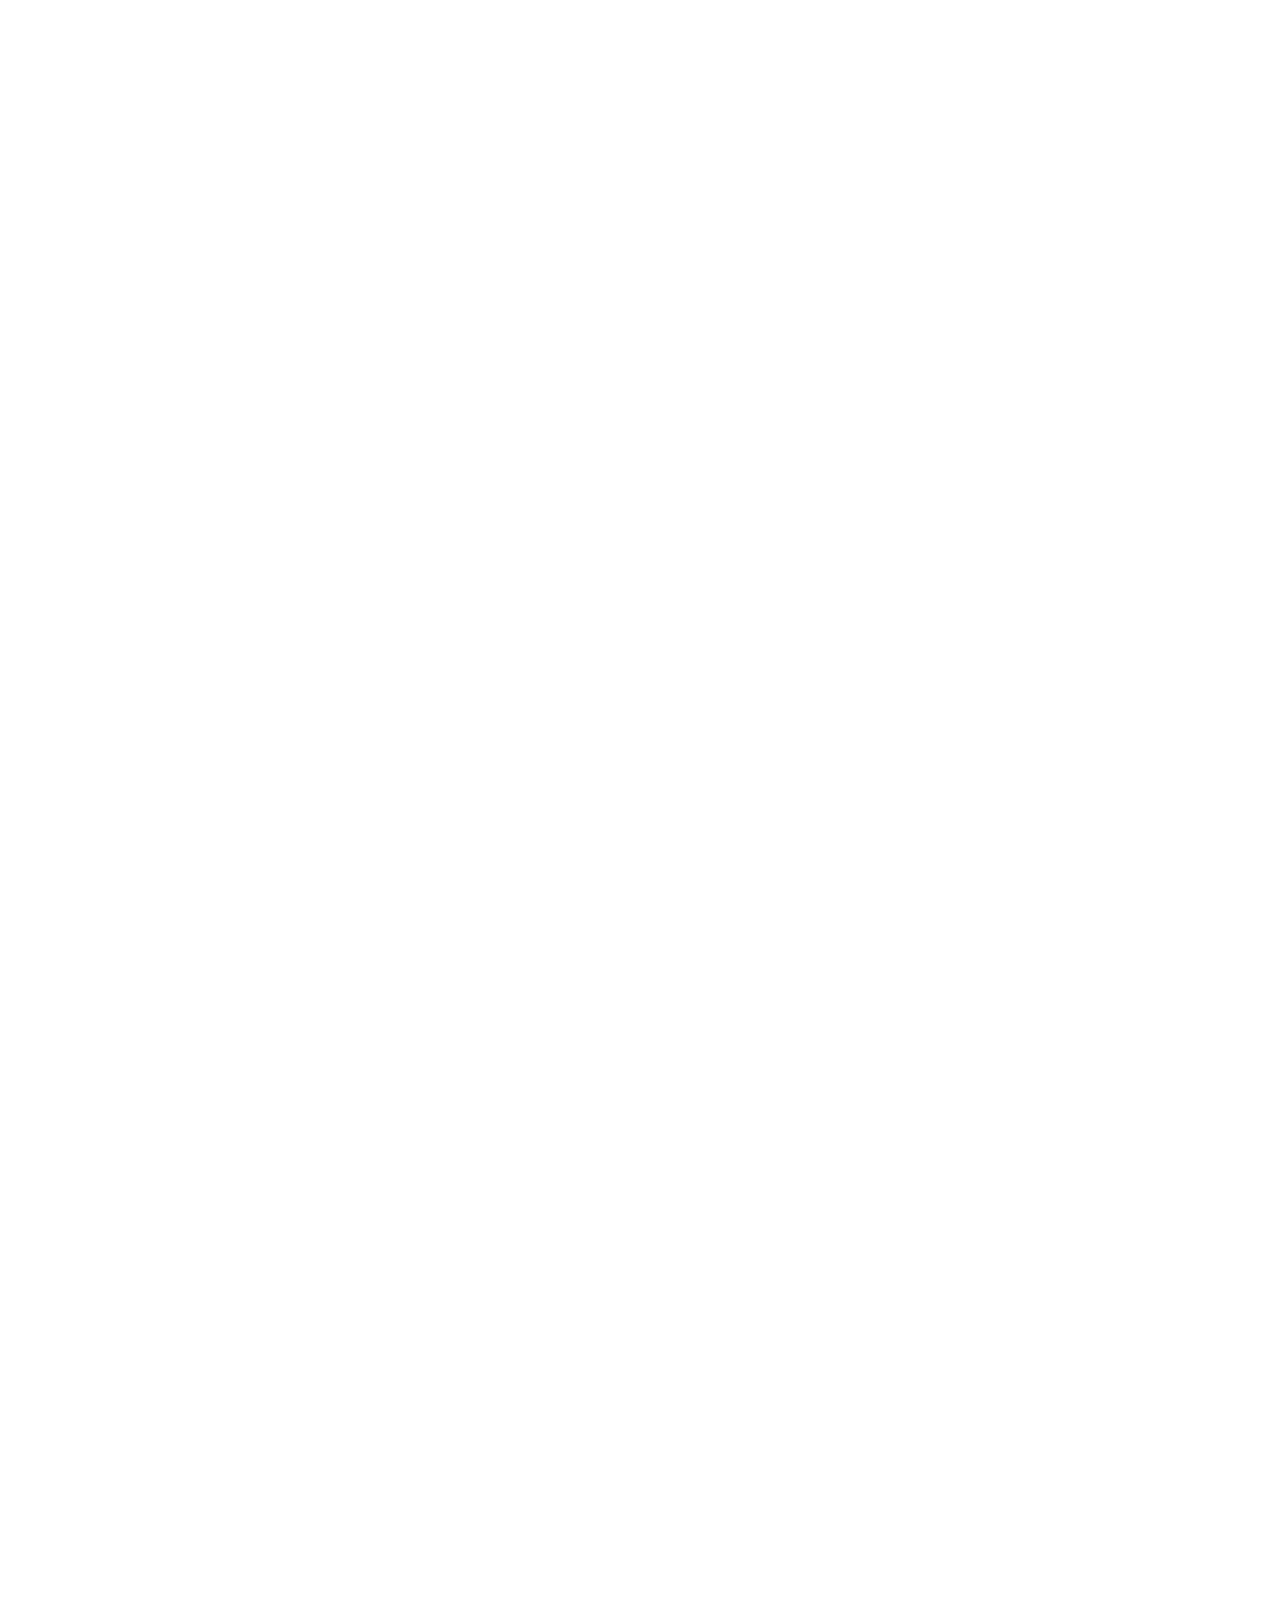
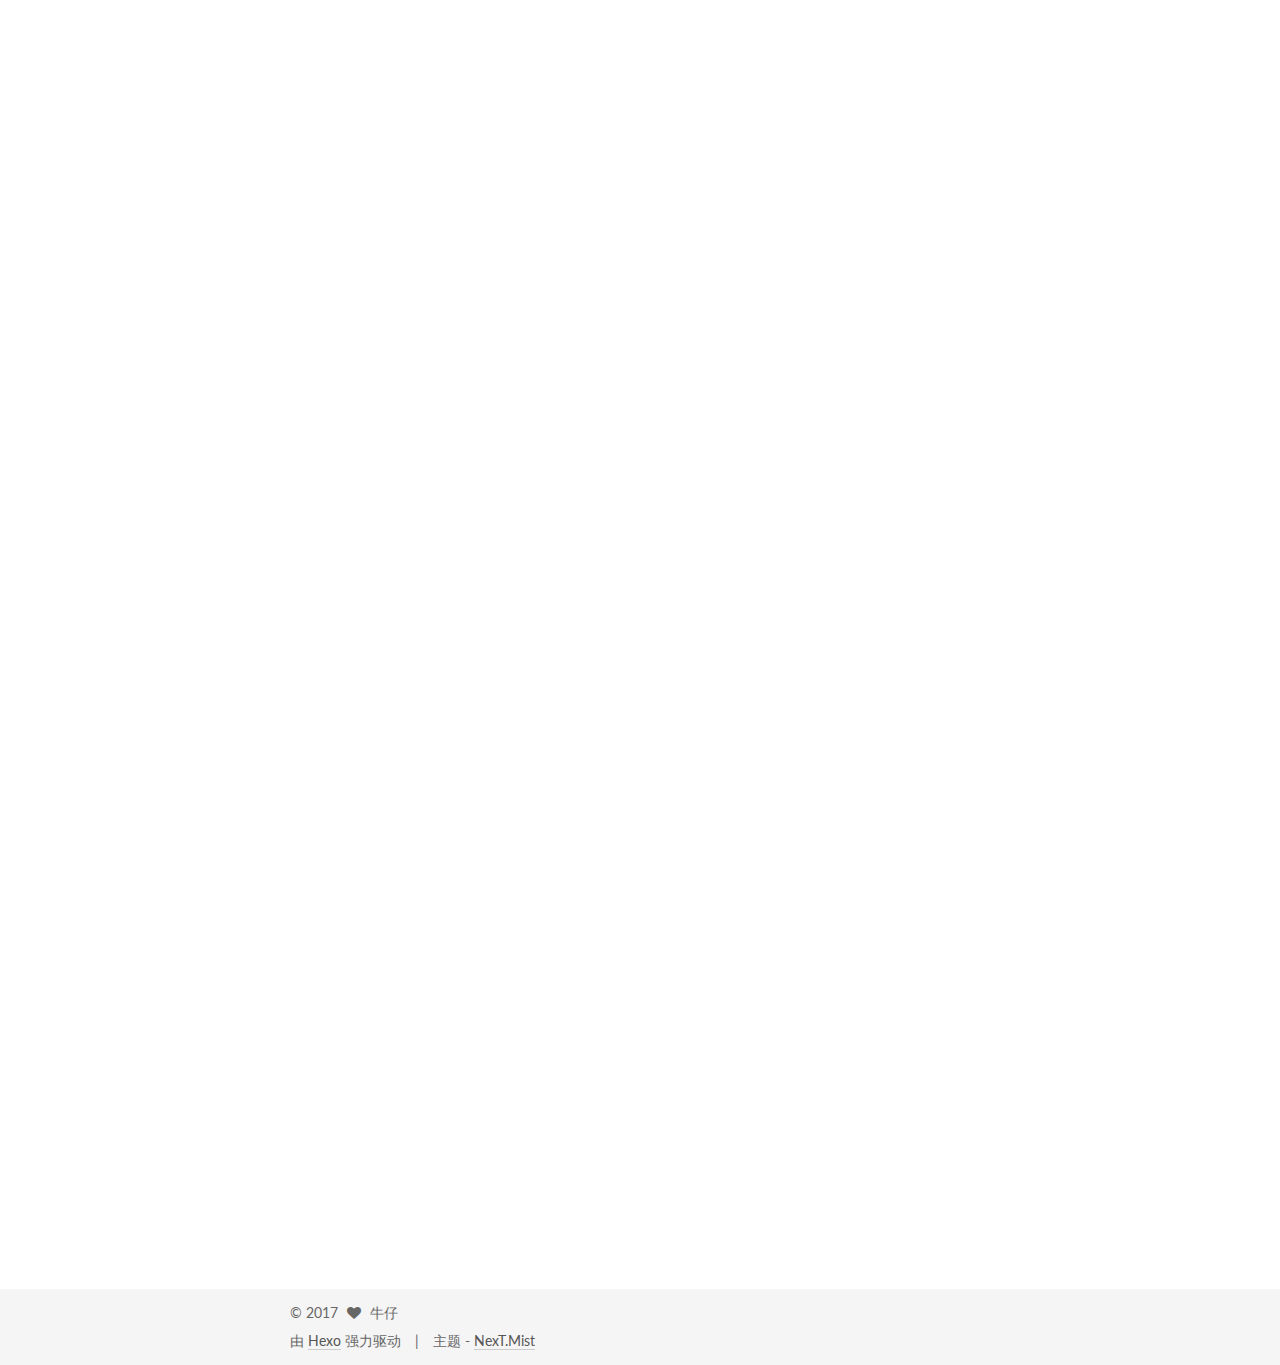
==== commit 33b9b0dc: "Site updated: 2017-08-29 11:38:08" ====
--- a/index.html
+++ b/index.html
@@ -266,6 +266,123 @@
   
 
   <article class="post post-type-normal " itemscope itemtype="http://schema.org/Article">
+    <link itemprop="mainEntityOfPage" href="http://nfy.party/2017/08/29/BigDecimal相关资料/">
+
+    <span hidden itemprop="author" itemscope itemtype="http://schema.org/Person">
+      <meta itemprop="name" content="牛仔">
+      <meta itemprop="description" content="">
+      <meta itemprop="image" content="/images/avatar.jpg">
+    </span>
+
+    <span hidden itemprop="publisher" itemscope itemtype="http://schema.org/Organization">
+      <meta itemprop="name" content="牛仔">
+    </span>
+
+    
+      <header class="post-header">
+
+        
+        
+          <h1 class="post-title" itemprop="name headline">
+                
+                <a class="post-title-link" href="/2017/08/29/BigDecimal相关资料/" itemprop="url">BigDecimal相关资料</a></h1>
+        
+
+        <div class="post-meta">
+          <span class="post-time">
+            
+              <span class="post-meta-item-icon">
+                <i class="fa fa-calendar-o"></i>
+              </span>
+              
+                <span class="post-meta-item-text">发表于</span>
+              
+              <time title="创建于" itemprop="dateCreated datePublished" datetime="2017-08-29T10:56:20+08:00">
+                2017-08-29
+              </time>
+            
+
+            
+
+            
+          </span>
+
+          
+
+          
+            
+          
+
+          
+          
+
+          
+
+          
+
+          
+
+        </div>
+      </header>
+    
+
+    <div class="post-body" itemprop="articleBody">
+
+      
+      
+
+      
+        
+          
+            <h3 id="BigDecimal相关资料"><a href="#BigDecimal相关资料" class="headerlink" title="BigDecimal相关资料"></a>BigDecimal相关资料</h3><h4 id="1-BigDecimal比较"><a href="#1-BigDecimal比较" class="headerlink" title="1.BigDecimal比较"></a>1.BigDecimal比较</h4><figure class="highlight plain"><table><tr><td class="gutter"><pre><div class="line">1</div><div class="line">2</div><div class="line">3</div><div class="line">4</div><div class="line">5</div></pre></td><td class="code"><pre><div class="line">//BigDecimal做比较用.compareTo()，例如：</div><div class="line">BigDecimal a=BigDecimal.valueOf(1.0);</div><div class="line">BigDecimal b=BigDecimal.valueOf(1.000);</div><div class="line">//执行结果true</div><div class="line">if(a.compareTo(b)==0)&#123;&#125;</div></pre></td></tr></table></figure>
+<blockquote>
+<p>注：-1小于、0等于、1大于  </p>
+</blockquote>
+<h4 id="2-BigDecimal运算以及四舍五入"><a href="#2-BigDecimal运算以及四舍五入" class="headerlink" title="2.BigDecimal运算以及四舍五入"></a>2.BigDecimal运算以及四舍五入</h4><figure class="highlight plain"><table><tr><td class="gutter"><pre><div class="line">1</div><div class="line">2</div><div class="line">3</div><div class="line">4</div><div class="line">5</div><div class="line">6</div><div class="line">7</div><div class="line">8</div><div class="line">9</div><div class="line">10</div><div class="line">11</div><div class="line">12</div><div class="line">13</div><div class="line">14</div><div class="line">15</div><div class="line">16</div><div class="line">17</div><div class="line">18</div><div class="line">19</div><div class="line">20</div><div class="line">21</div><div class="line">22</div><div class="line">23</div><div class="line">24</div><div class="line">25</div><div class="line">26</div><div class="line">27</div><div class="line">28</div><div class="line">29</div><div class="line">30</div><div class="line">31</div><div class="line">32</div><div class="line">33</div><div class="line">34</div><div class="line">35</div><div class="line">36</div><div class="line">37</div><div class="line">38</div><div class="line">39</div><div class="line">40</div><div class="line">41</div><div class="line">42</div><div class="line">43</div><div class="line">44</div><div class="line">45</div><div class="line">46</div><div class="line">47</div><div class="line">48</div><div class="line">49</div><div class="line">50</div><div class="line">51</div><div class="line">52</div><div class="line">53</div><div class="line">54</div><div class="line">55</div><div class="line">56</div><div class="line">57</div><div class="line">58</div><div class="line">59</div><div class="line">60</div><div class="line">61</div><div class="line">62</div></pre></td><td class="code"><pre><div class="line">// 对于常用的加，减，乘，除，BigDecimal类提供了相应的成员方法。</div><div class="line">public BigDecimal add(BigDecimal value);                        //加法</div><div class="line">public BigDecimal subtract(BigDecimal value);                   //减法 </div><div class="line">public BigDecimal multiply(BigDecimal value);                   //乘法</div><div class="line">public BigDecimal divide(BigDecimal value);                     //除法</div><div class="line"></div><div class="line">//下面是一个工具类，该工具类提供加，减，乘，除运算。</div><div class="line">public class Arith &#123;</div><div class="line">    /**</div><div class="line">     * 提供精确加法计算的add方法</div><div class="line">     * @param value1 被加数</div><div class="line">     * @param value2 加数</div><div class="line">     * @return 两个参数的和</div><div class="line">     */</div><div class="line">    public static double add(double value1,double value2)&#123;</div><div class="line">        BigDecimal b1 = new BigDecimal(Double.valueOf(value1));</div><div class="line">        BigDecimal b2 = new BigDecimal(Double.valueOf(value2));</div><div class="line">        return b1.add(b2).doubleValue();</div><div class="line">    &#125;</div><div class="line">    </div><div class="line">    /**</div><div class="line">     * 提供精确减法运算的sub方法</div><div class="line">     * @param value1 被减数</div><div class="line">     * @param value2 减数</div><div class="line">     * @return 两个参数的差</div><div class="line">     */</div><div class="line">    public static double sub(double value1,double value2)&#123;</div><div class="line">        BigDecimal b1 = new BigDecimal(Double.valueOf(value1));</div><div class="line">        BigDecimal b2 = new BigDecimal(Double.valueOf(value2));</div><div class="line">        return b1.subtract(b2).doubleValue();</div><div class="line">    &#125;</div><div class="line">    </div><div class="line">    /**</div><div class="line">     * 提供精确乘法运算的mul方法</div><div class="line">     * @param value1 被乘数</div><div class="line">     * @param value2 乘数</div><div class="line">     * @return 两个参数的积</div><div class="line">     */</div><div class="line">    public static double mul(double value1,double value2)&#123;</div><div class="line">        BigDecimal b1 = new BigDecimal(Double.valueOf(value1));</div><div class="line">        BigDecimal b2 = new BigDecimal(Double.valueOf(value2));</div><div class="line">        return b1.multiply(b2).doubleValue();</div><div class="line">    &#125;</div><div class="line">    </div><div class="line">    /**</div><div class="line">     * 提供精确的除法运算方法div</div><div class="line">     * @param value1 被除数</div><div class="line">     * @param value2 除数</div><div class="line">     * @param scale 精确范围</div><div class="line">     * @return 两个参数的商</div><div class="line">     * @throws IllegalAccessException</div><div class="line">     */</div><div class="line">    public static double div(double value1,double value2,int scale) throws IllegalAccessException&#123;</div><div class="line">        //如果精确范围小于0，抛出异常信息</div><div class="line">        if(scale&lt;0)&#123;         </div><div class="line">            throw new IllegalAccessException(&quot;精确度不能小于0&quot;);</div><div class="line">        &#125;</div><div class="line">        BigDecimal b1 = new BigDecimal(Double.valueOf(value1));</div><div class="line">        BigDecimal b2 = new BigDecimal(Double.valueOf(value2));</div><div class="line">        return b1.divide(b2, scale).doubleValue();    </div><div class="line">    &#125;</div><div class="line">&#125;</div></pre></td></tr></table></figure>
+<h5 id="BigDecimal保留两位小数"><a href="#BigDecimal保留两位小数" class="headerlink" title="BigDecimal保留两位小数"></a>BigDecimal保留两位小数</h5><figure class="highlight plain"><table><tr><td class="gutter"><pre><div class="line">1</div><div class="line">2</div><div class="line">3</div><div class="line">4</div><div class="line">5</div><div class="line">6</div><div class="line">7</div><div class="line">8</div><div class="line">9</div><div class="line">10</div><div class="line">11</div><div class="line">12</div><div class="line">13</div><div class="line">14</div><div class="line">15</div><div class="line">16</div><div class="line">17</div><div class="line">18</div><div class="line">19</div><div class="line">20</div><div class="line">21</div><div class="line">22</div><div class="line">23</div></pre></td><td class="code"><pre><div class="line">/** </div><div class="line"> * 保留两位小数 </div><div class="line"> */  </div><div class="line">@org.junit.Test  </div><div class="line">public void formatTest() &#123;  </div><div class="line">    double num=13.154215;  </div><div class="line">  </div><div class="line">    //方式一  </div><div class="line">    DecimalFormat df1 = new DecimalFormat(&quot;0.00&quot;);  </div><div class="line">    String str = df1.format(num);  </div><div class="line">    System.out.println(str);  //13.15  </div><div class="line">  </div><div class="line">    //方式二  </div><div class="line">    // #.00 表示两位小数 #.0000四位小数  </div><div class="line">    DecimalFormat df2 =new DecimalFormat(&quot;#.00&quot;);  </div><div class="line">    String str2 =df2.format(num);  </div><div class="line">    System.out.println(str2);  //13.15  </div><div class="line">  </div><div class="line">    //方式三  </div><div class="line">    //%.2f %. 表示 小数点前任意位数   2 表示两位小数 格式后的结果为f 表示浮点型  </div><div class="line">    String result = String.format(&quot;%.2f&quot;, num);  </div><div class="line">    System.out.println(result);  //13.15  </div><div class="line">&#125;</div></pre></td></tr></table></figure>
+<h5 id="四舍五入"><a href="#四舍五入" class="headerlink" title="四舍五入"></a>四舍五入</h5><figure class="highlight plain"><table><tr><td class="gutter"><pre><div class="line">1</div><div class="line">2</div><div class="line">3</div><div class="line">4</div><div class="line">5</div><div class="line">6</div><div class="line">7</div><div class="line">8</div><div class="line">9</div><div class="line">10</div><div class="line">11</div></pre></td><td class="code"><pre><div class="line">/** </div><div class="line"> * 四舍五入 </div><div class="line"> */  </div><div class="line">@Test  </div><div class="line">public void test2() &#123;  </div><div class="line">    double num = 111231.5585;  </div><div class="line">    BigDecimal b = new BigDecimal(num);  </div><div class="line">    //保留2位小数  </div><div class="line">    double result = b.setScale(2, BigDecimal.ROUND_HALF_UP).doubleValue();  </div><div class="line">    System.out.println(result);  //111231.56  </div><div class="line">&#125;</div></pre></td></tr></table></figure>
+          
+        
+      
+    </div>
+
+    <div>
+      
+    </div>
+
+    <div>
+      
+    </div>
+
+    <div>
+      
+    </div>
+
+    <footer class="post-footer">
+      
+
+      
+
+      
+
+      
+      
+        <div class="post-eof"></div>
+      
+    </footer>
+  </article>
+
+
+    
+      
+
+  
+
+  
+  
+  
+
+  <article class="post post-type-normal " itemscope itemtype="http://schema.org/Article">
     <link itemprop="mainEntityOfPage" href="http://nfy.party/2017/07/19/JAVA注解/">
 
     <span hidden itemprop="author" itemscope itemtype="http://schema.org/Person">
@@ -353,7 +470,10 @@
 <p>获取提交的参数，可以指定是否必须传送该参数，可以给该参数附加默认值示例：@RequestParam(value = “index”,required = false,defaultValue = “1”) int index</p>
 </blockquote>
 <h3 id="7-ResponseBody"><a href="#7-ResponseBody" class="headerlink" title="7.@ResponseBody"></a>7.@ResponseBody</h3><blockquote>
-<p>该注解用于将Controller的方法返回的对象，通过适当的HttpMessageConverter转换为指定格式后，写入到Response对象的body数据区。<br>一般用于返回的数据不是html标签的页面，而是其他某种格式的数据时（如json、xml等）使用；</p>
+<p>该注解用于将Controller的方法返回的对象，通过适当的HttpMessageConverter转换为指定格式后，写入到Response对象的body数据区。<br>一般用于返回的数据不是html标签的页面，而是其他某种格式的数据时（如json、xml等）使用；  </p>
+</blockquote>
+<h3 id="8-Transactional"><a href="#8-Transactional" class="headerlink" title="8.@Transactional"></a>8.@Transactional</h3><blockquote>
+<p>事务注解，把该方法内的每一条语句逐条执行，在执行完毕时，如果成功则隐式提交事务，如果执行失败则隐式回滚事务</p>
 </blockquote>
 
           
@@ -604,7 +724,7 @@
           
             <div class="site-state-item site-state-posts">
               <a href="/archives/">
-                <span class="site-state-item-count">2</span>
+                <span class="site-state-item-count">3</span>
                 <span class="site-state-item-name">日志</span>
               </a>
             </div>
--- a/css/main.css
+++ b/css/main.css
@@ -1677,7 +1677,7 @@
   width: 4px;
   height: 4px;
   border-radius: 50%;
-  background: #ffff0e;
+  background: #ffc722;
 }
 .links-of-blogroll {
   font-size: 13px;
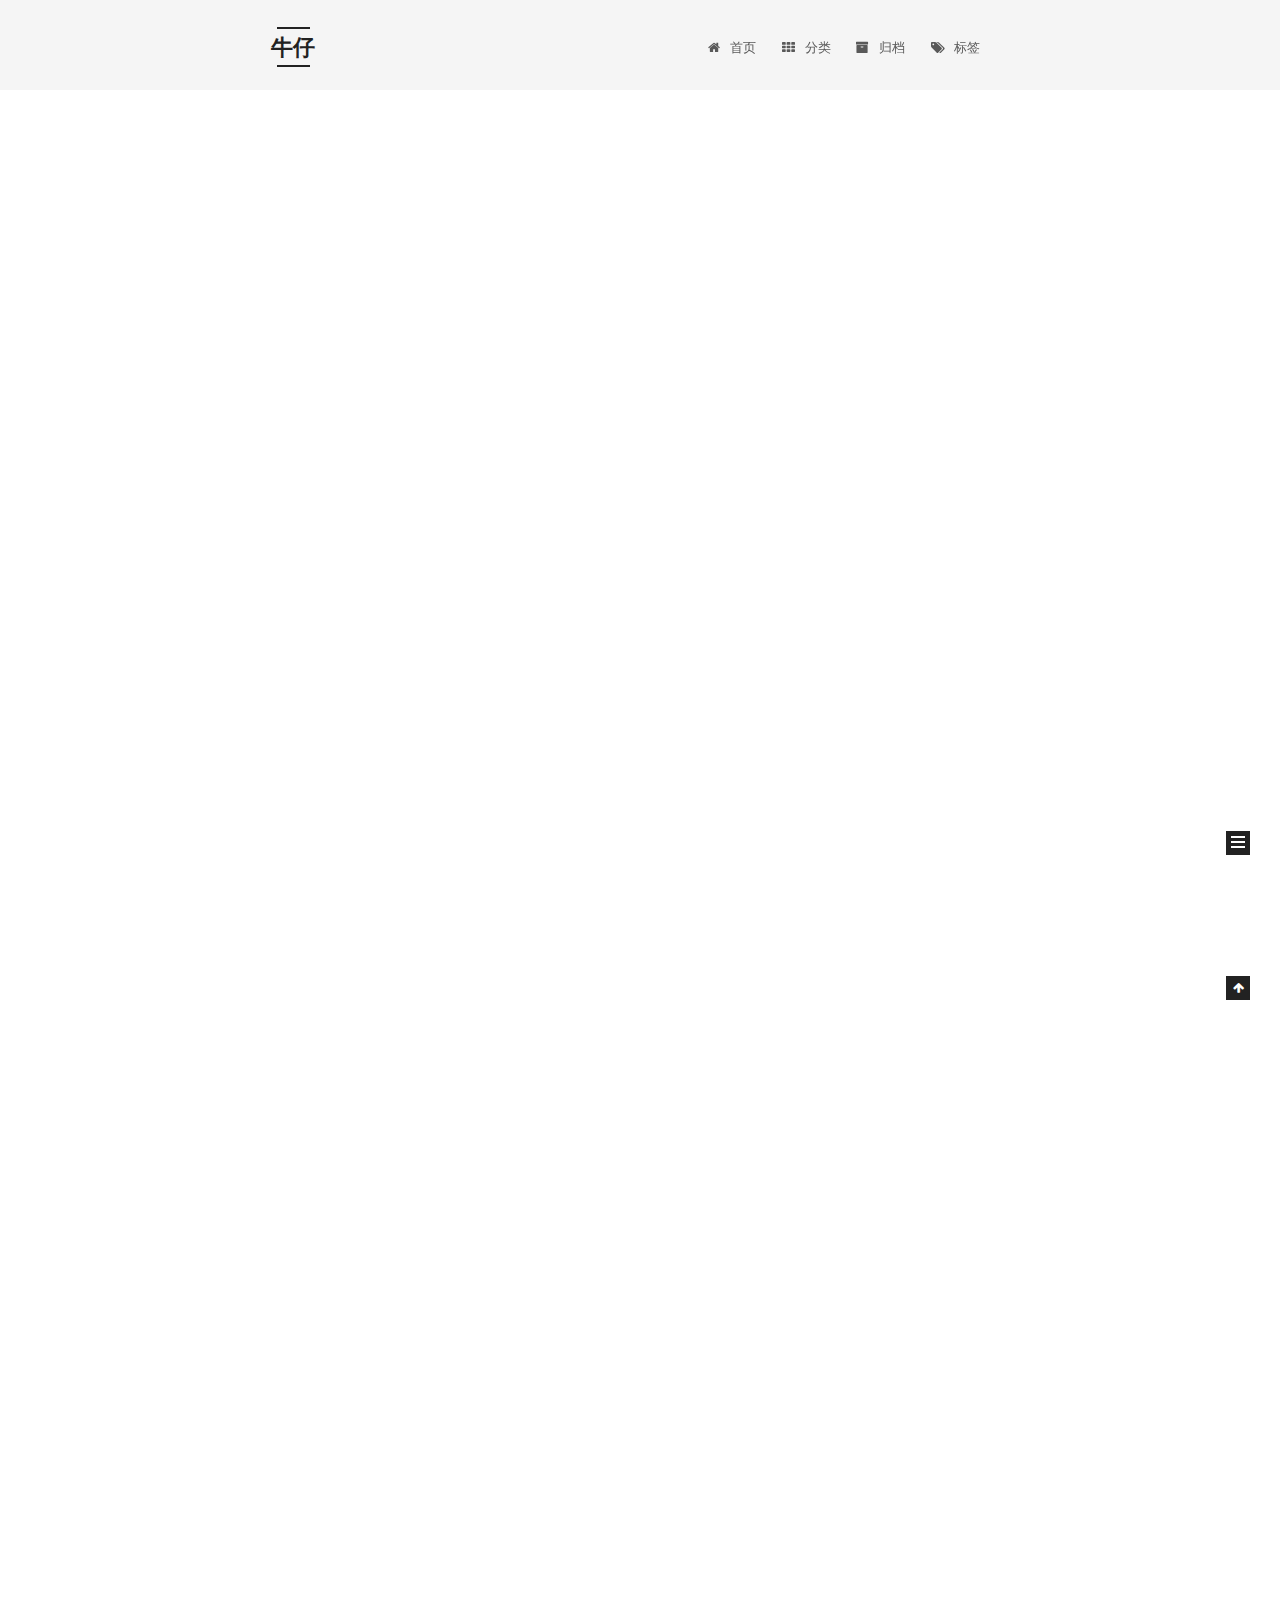
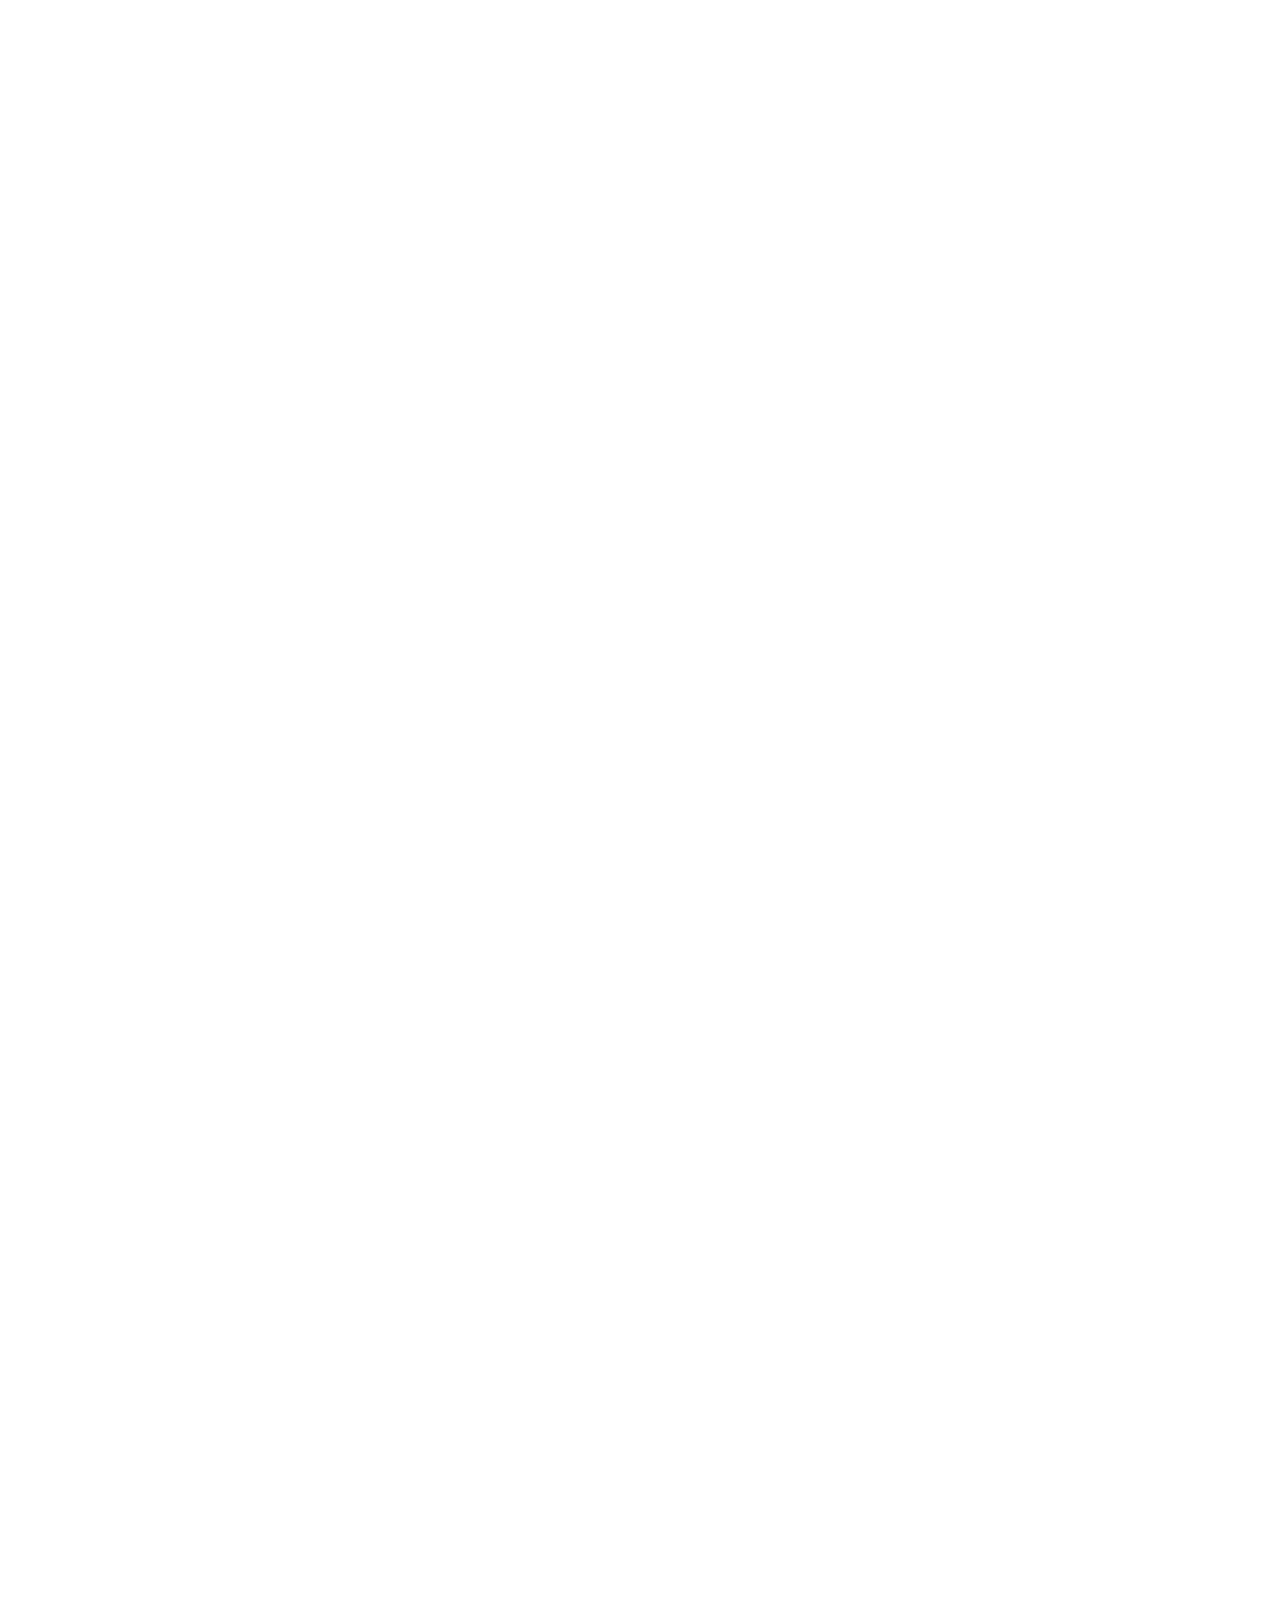
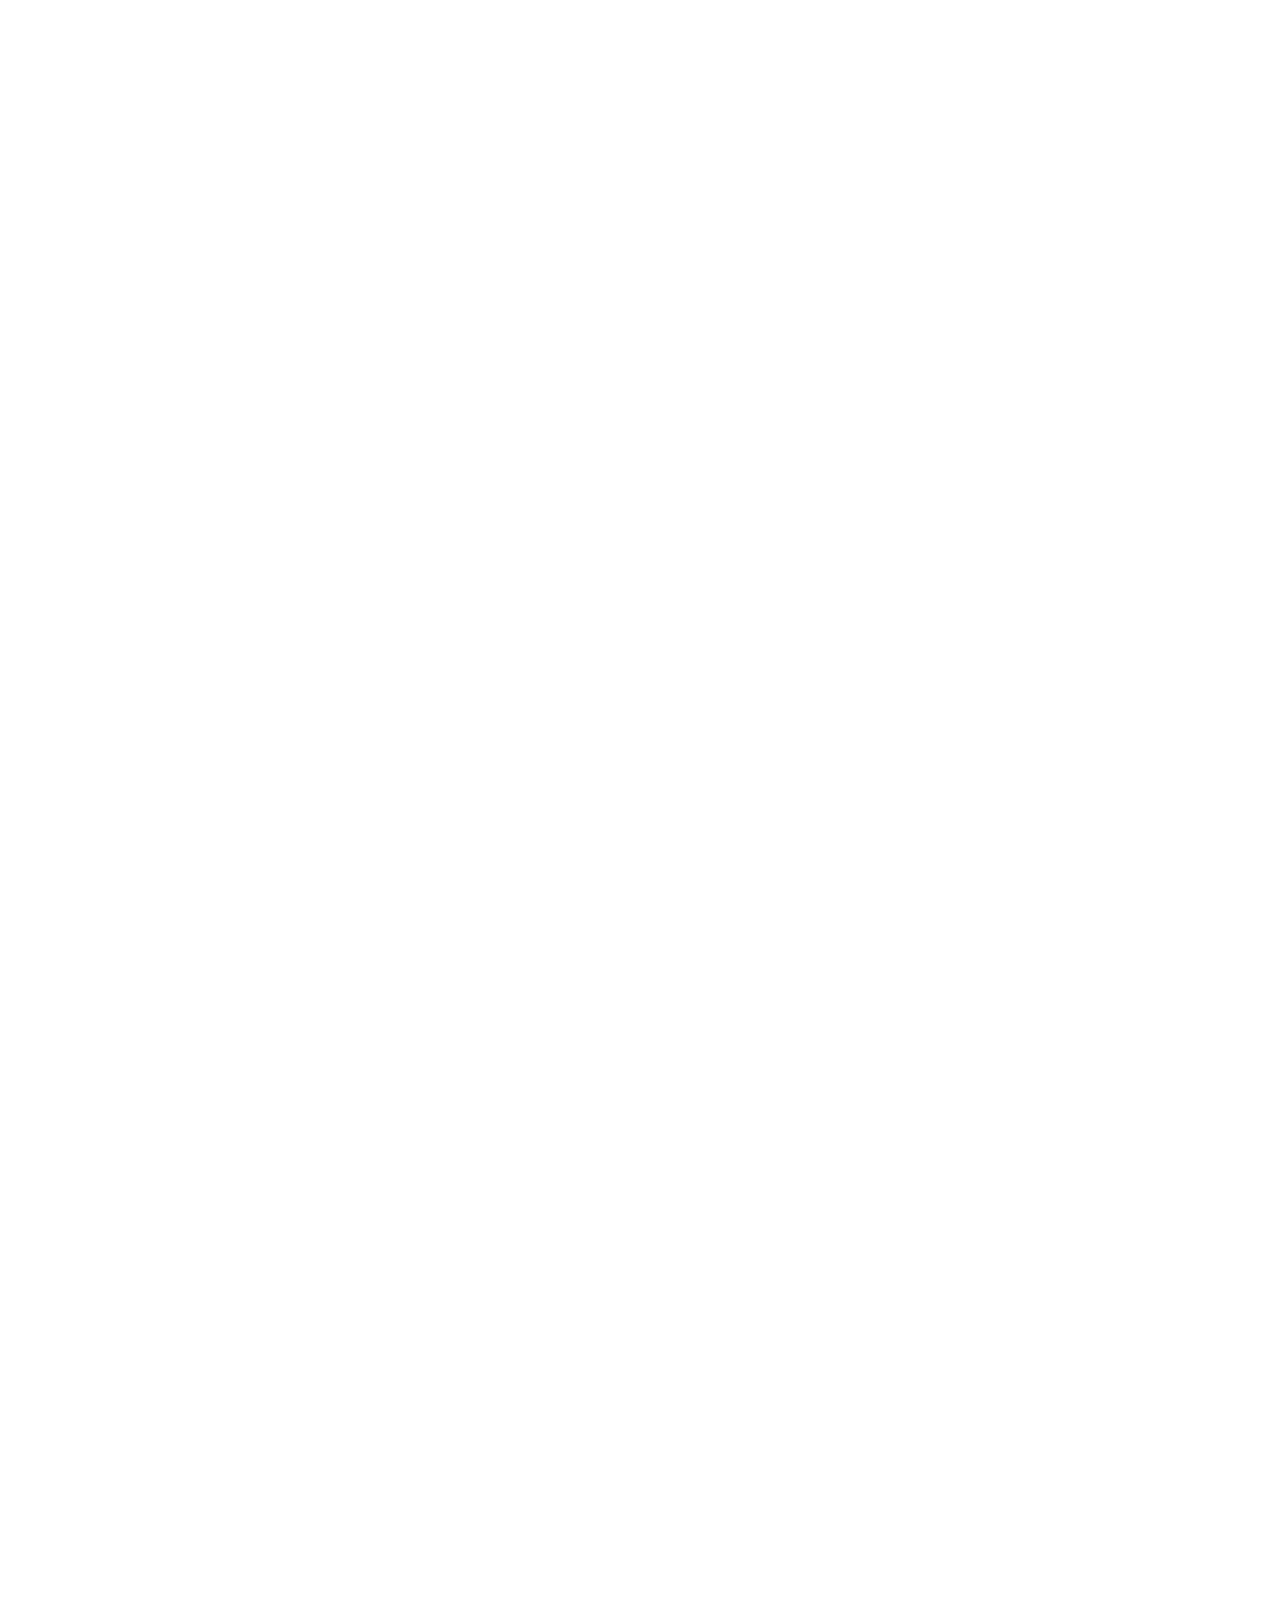
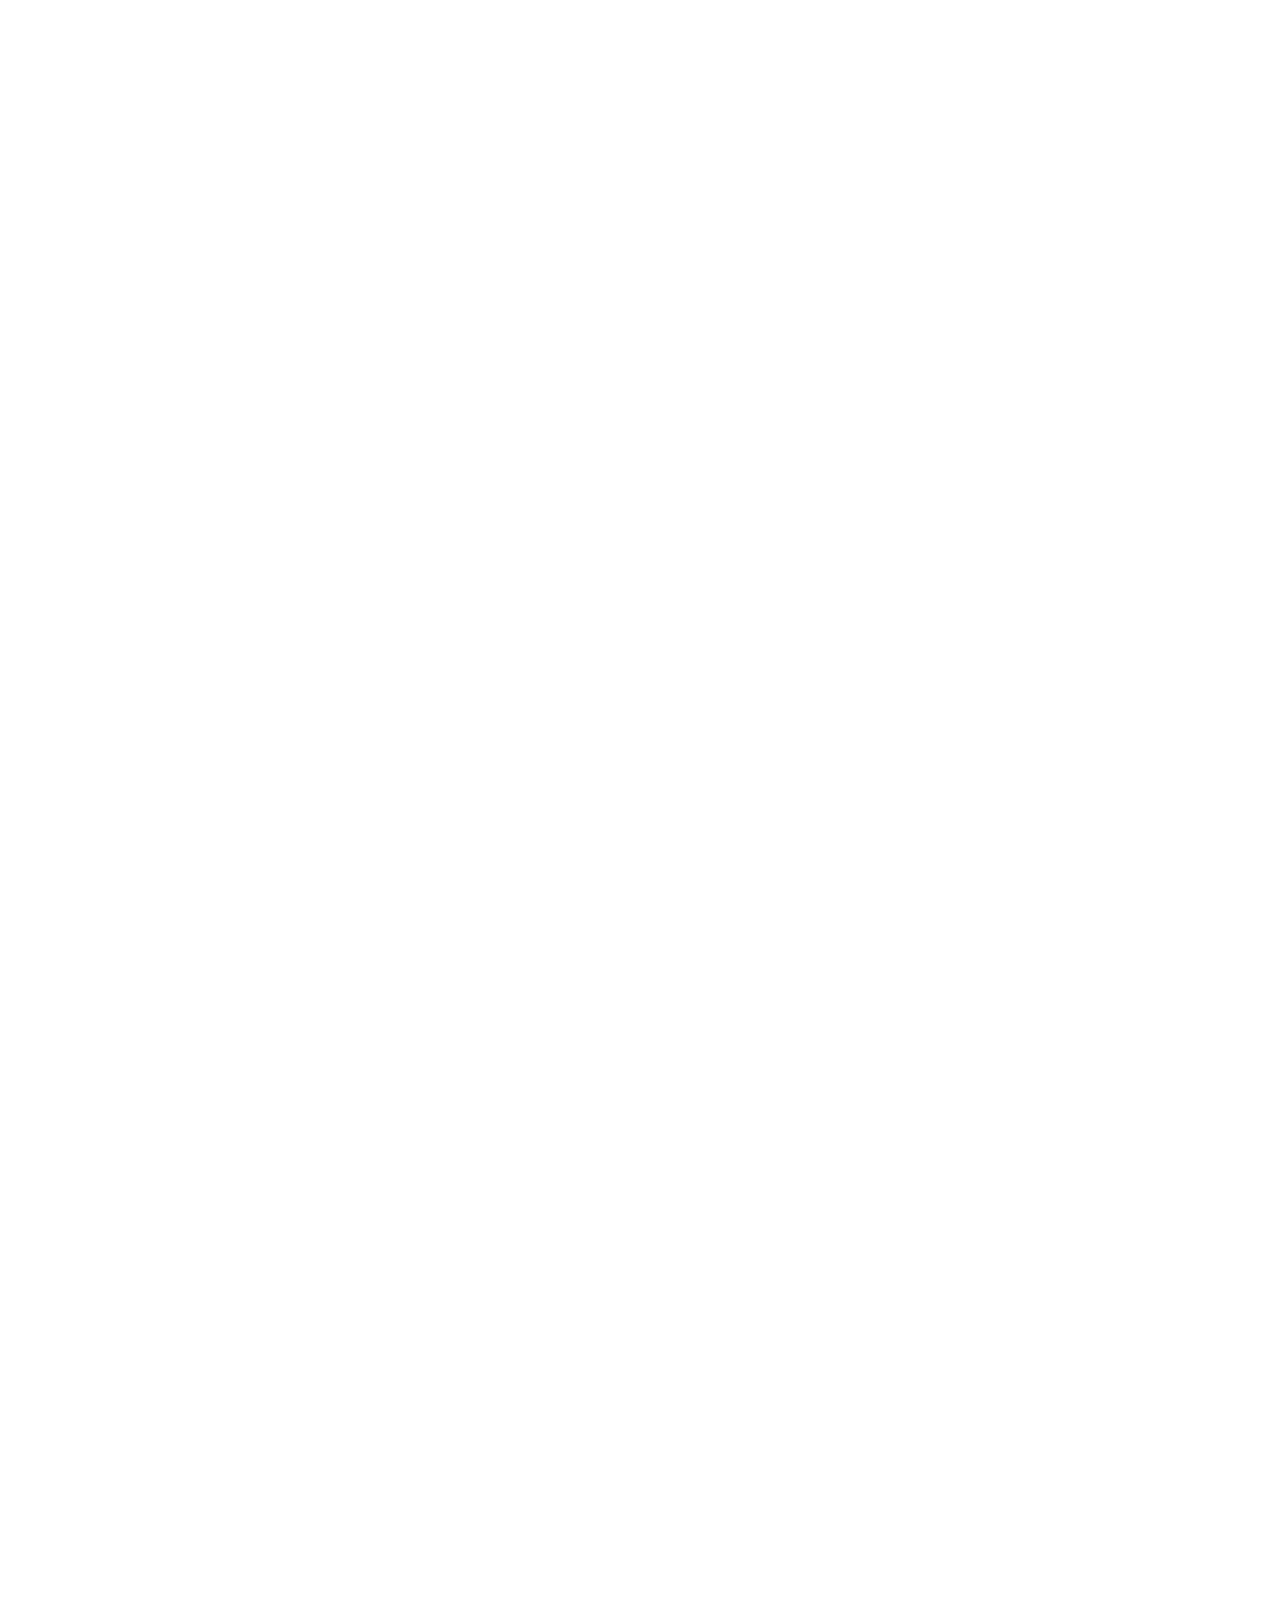
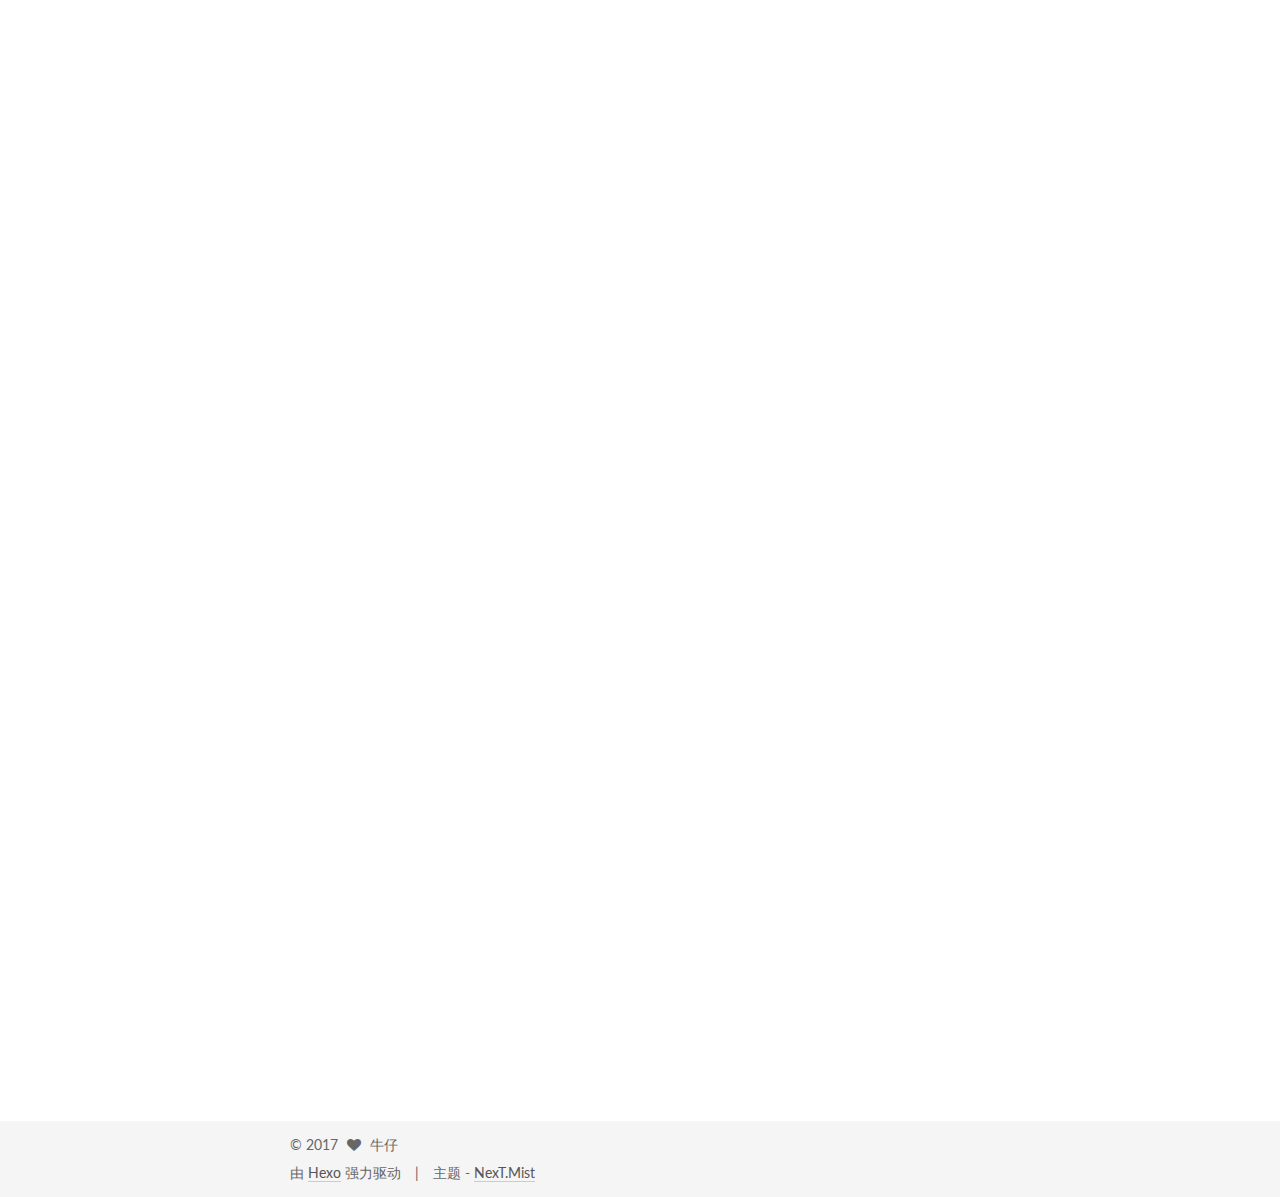
==== commit 7e0b5b3f: "Site updated: 2017-08-31 10:16:31" ====
--- a/index.html
+++ b/index.html
@@ -266,6 +266,122 @@
   
 
   <article class="post post-type-normal " itemscope itemtype="http://schema.org/Article">
+    <link itemprop="mainEntityOfPage" href="http://nfy.party/2017/08/31/MySQL常用随笔/">
+
+    <span hidden itemprop="author" itemscope itemtype="http://schema.org/Person">
+      <meta itemprop="name" content="牛仔">
+      <meta itemprop="description" content="">
+      <meta itemprop="image" content="/images/avatar.jpg">
+    </span>
+
+    <span hidden itemprop="publisher" itemscope itemtype="http://schema.org/Organization">
+      <meta itemprop="name" content="牛仔">
+    </span>
+
+    
+      <header class="post-header">
+
+        
+        
+          <h1 class="post-title" itemprop="name headline">
+                
+                <a class="post-title-link" href="/2017/08/31/MySQL常用随笔/" itemprop="url">MySQL常用随笔</a></h1>
+        
+
+        <div class="post-meta">
+          <span class="post-time">
+            
+              <span class="post-meta-item-icon">
+                <i class="fa fa-calendar-o"></i>
+              </span>
+              
+                <span class="post-meta-item-text">发表于</span>
+              
+              <time title="创建于" itemprop="dateCreated datePublished" datetime="2017-08-31T10:00:36+08:00">
+                2017-08-31
+              </time>
+            
+
+            
+
+            
+          </span>
+
+          
+
+          
+            
+          
+
+          
+          
+
+          
+
+          
+
+          
+
+        </div>
+      </header>
+    
+
+    <div class="post-body" itemprop="articleBody">
+
+      
+      
+
+      
+        
+          
+            <h3 id="MySQL常用函数"><a href="#MySQL常用函数" class="headerlink" title="MySQL常用函数"></a>MySQL常用函数</h3><h4 id="1-验证如果是空给默认值"><a href="#1-验证如果是空给默认值" class="headerlink" title="1.验证如果是空给默认值"></a>1.验证如果是空给默认值</h4><figure class="highlight plain"><table><tr><td class="gutter"><pre><div class="line">1</div></pre></td><td class="code"><pre><div class="line">case  when &lt;被判断字段&gt;  is  not null then &lt;显示字段&gt; else &lt;如果为空显示的值&gt; end AS &lt;字段别名&gt;</div></pre></td></tr></table></figure>
+<h4 id="2-取指定数量的数据条数"><a href="#2-取指定数量的数据条数" class="headerlink" title="2.取指定数量的数据条数"></a>2.取指定数量的数据条数</h4><figure class="highlight plain"><table><tr><td class="gutter"><pre><div class="line">1</div><div class="line">2</div><div class="line">3</div></pre></td><td class="code"><pre><div class="line">order by id desc limit 10 --按照id的倒序排序 取出前10条 </div><div class="line">order by id desc limit 0,10 --按照id的倒序排序 取出前10条 </div><div class="line">order by id limit 5,10 --按照id的正序排序 从第5条开始取10条</div></pre></td></tr></table></figure>
+<h4 id="3-时间相关函数"><a href="#3-时间相关函数" class="headerlink" title="3. 时间相关函数"></a>3. 时间相关函数</h4><blockquote>
+<p>获取系统日期： NOW() 时间格式：2017-08-08 08:08:08<br>获取系统日期：CURDATE()   时间格式：2017-08-08<br>格式化日期： DATE_FORMAT(date, format) 例：DATE_FORMAT(createtime,’%Y-%m-%d’)<br>DATE_SUB(CURDATE(), INTERVAL 7 DAY) 前推一周<br>DATE_SUB(CURDATE(), INTERVAL 1 MONTH) 前推一个月<br>DATE_SUB(NOW(),INTERVAL 1 QUARTER))  前推一个季度<br>DATE_SUB(NOW(),INTERVAL 1 YEAR)  前推一年<br>PERIOD_DIFF(P1,P2) 返回周期P1和P2之间的月数。   P1和P2格式为YYMM或YYYYMM。注意周期参数 P1 和 P2 都不是日期值。<br>TO_DAYS( NOW( ) )  规范时间格式<br>QUARTER(NOW()) 返回当前时间是第几季度<br>YEAR(NOW()) 返回年度信息  </p>
+</blockquote>
+<h4 id="4-相关示例"><a href="#4-相关示例" class="headerlink" title="4.相关示例"></a>4.相关示例</h4><figure class="highlight plain"><table><tr><td class="gutter"><pre><div class="line">1</div><div class="line">2</div><div class="line">3</div><div class="line">4</div><div class="line">5</div><div class="line">6</div><div class="line">7</div><div class="line">8</div><div class="line">9</div><div class="line">10</div><div class="line">11</div><div class="line">12</div><div class="line">13</div><div class="line">14</div><div class="line">15</div><div class="line">16</div><div class="line">17</div><div class="line">18</div><div class="line">19</div><div class="line">20</div></pre></td><td class="code"><pre><div class="line">--今天</div><div class="line">SELECT * FROM &lt;表名&gt; WHERE TO_DAYS(&lt;时间字段名&gt;) = to_days(NOW());  </div><div class="line">--昨天</div><div class="line">SELECT * FROM &lt;表名&gt; WHERE TO_DAYS( NOW( ) ) - TO_DAYS( &lt;时间字段名&gt;) &lt;= 1  </div><div class="line">--近7天</div><div class="line">SELECT * FROM &lt;表名&gt; WHERE DATE_SUB(CURDATE(), INTERVAL 7 DAY) &lt;= DATE(&lt;时间字段名&gt;)  </div><div class="line">--近30天</div><div class="line">SELECT * FROM &lt;表名&gt; WHERE DATE_SUB(CURDATE(), INTERVAL 30 DAY) &lt;= DATE(&lt;时间字段名&gt;)  </div><div class="line">--本月</div><div class="line">SELECT * FROM &lt;表名&gt; WHERE DATE_FORMAT( &lt;时间字段名&gt;, &apos;%Y-%m&apos; ) = DATE_FORMAT(NOW(),&apos;%Y-%m&apos;)   </div><div class="line">--上月</div><div class="line">SELECT * FROM &lt;表名&gt; WHERE PERIOD_DIFF( DATE_FORMAT( NOW( ) , &apos;%Y-%m&apos; ) , DATE_FORMAT( &lt;时间字段名&gt;, &apos;%Y-%m&apos; ) ) =1  </div><div class="line">--查询本季度数据</div><div class="line">SELECT * FROM &lt;表名&gt; WHERE QUARTER(&lt;时间字段名&gt;)=QUARTER(NOW());  </div><div class="line">--查询上季度数据</div><div class="line">SELECT * FROM &lt;表名&gt; WHERE QUARTER(&lt;时间字段名&gt;)=QUARTER(DATE_SUB(NOW(),INTERVAL 1 QUARTER));  </div><div class="line">--查询本年数据</div><div class="line">SELECT * FROM &lt;表名&gt; WHERE YEAR(&lt;时间字段名&gt;)=YEAR(NOW());  </div><div class="line">--查询上年数据</div><div class="line">SELECT * FROM &lt;表名&gt; WHERE YEAR(&lt;时间字段名&gt;)=YEAR(DATE_SUB(NOW(),INTERVAL 1 YEAR));</div></pre></td></tr></table></figure>
+          
+        
+      
+    </div>
+
+    <div>
+      
+    </div>
+
+    <div>
+      
+    </div>
+
+    <div>
+      
+    </div>
+
+    <footer class="post-footer">
+      
+
+      
+
+      
+
+      
+      
+        <div class="post-eof"></div>
+      
+    </footer>
+  </article>
+
+
+    
+      
+
+  
+
+  
+  
+  
+
+  <article class="post post-type-normal " itemscope itemtype="http://schema.org/Article">
     <link itemprop="mainEntityOfPage" href="http://nfy.party/2017/08/29/BigDecimal相关资料/">
 
     <span hidden itemprop="author" itemscope itemtype="http://schema.org/Person">
@@ -334,7 +450,7 @@
       
         
           
-            <h3 id="BigDecimal相关资料"><a href="#BigDecimal相关资料" class="headerlink" title="BigDecimal相关资料"></a>BigDecimal相关资料</h3><h4 id="1-BigDecimal比较"><a href="#1-BigDecimal比较" class="headerlink" title="1.BigDecimal比较"></a>1.BigDecimal比较</h4><figure class="highlight plain"><table><tr><td class="gutter"><pre><div class="line">1</div><div class="line">2</div><div class="line">3</div><div class="line">4</div><div class="line">5</div></pre></td><td class="code"><pre><div class="line">//BigDecimal做比较用.compareTo()，例如：</div><div class="line">BigDecimal a=BigDecimal.valueOf(1.0);</div><div class="line">BigDecimal b=BigDecimal.valueOf(1.000);</div><div class="line">//执行结果true</div><div class="line">if(a.compareTo(b)==0)&#123;&#125;</div></pre></td></tr></table></figure>
+            <h3 id="BigDecimal常用基础"><a href="#BigDecimal常用基础" class="headerlink" title="BigDecimal常用基础"></a>BigDecimal常用基础</h3><h4 id="1-BigDecimal比较"><a href="#1-BigDecimal比较" class="headerlink" title="1.BigDecimal比较"></a>1.BigDecimal比较</h4><figure class="highlight plain"><table><tr><td class="gutter"><pre><div class="line">1</div><div class="line">2</div><div class="line">3</div><div class="line">4</div><div class="line">5</div></pre></td><td class="code"><pre><div class="line">//BigDecimal做比较用.compareTo()，例如：</div><div class="line">BigDecimal a=BigDecimal.valueOf(1.0);</div><div class="line">BigDecimal b=BigDecimal.valueOf(1.000);</div><div class="line">//执行结果true</div><div class="line">if(a.compareTo(b)==0)&#123;&#125;</div></pre></td></tr></table></figure>
 <blockquote>
 <p>注：-1小于、0等于、1大于  </p>
 </blockquote>
@@ -724,7 +840,7 @@
           
             <div class="site-state-item site-state-posts">
               <a href="/archives/">
-                <span class="site-state-item-count">3</span>
+                <span class="site-state-item-count">4</span>
                 <span class="site-state-item-name">日志</span>
               </a>
             </div>
--- a/css/main.css
+++ b/css/main.css
@@ -1677,7 +1677,7 @@
   width: 4px;
   height: 4px;
   border-radius: 50%;
-  background: #ffc722;
+  background: #ffa6e9;
 }
 .links-of-blogroll {
   font-size: 13px;
